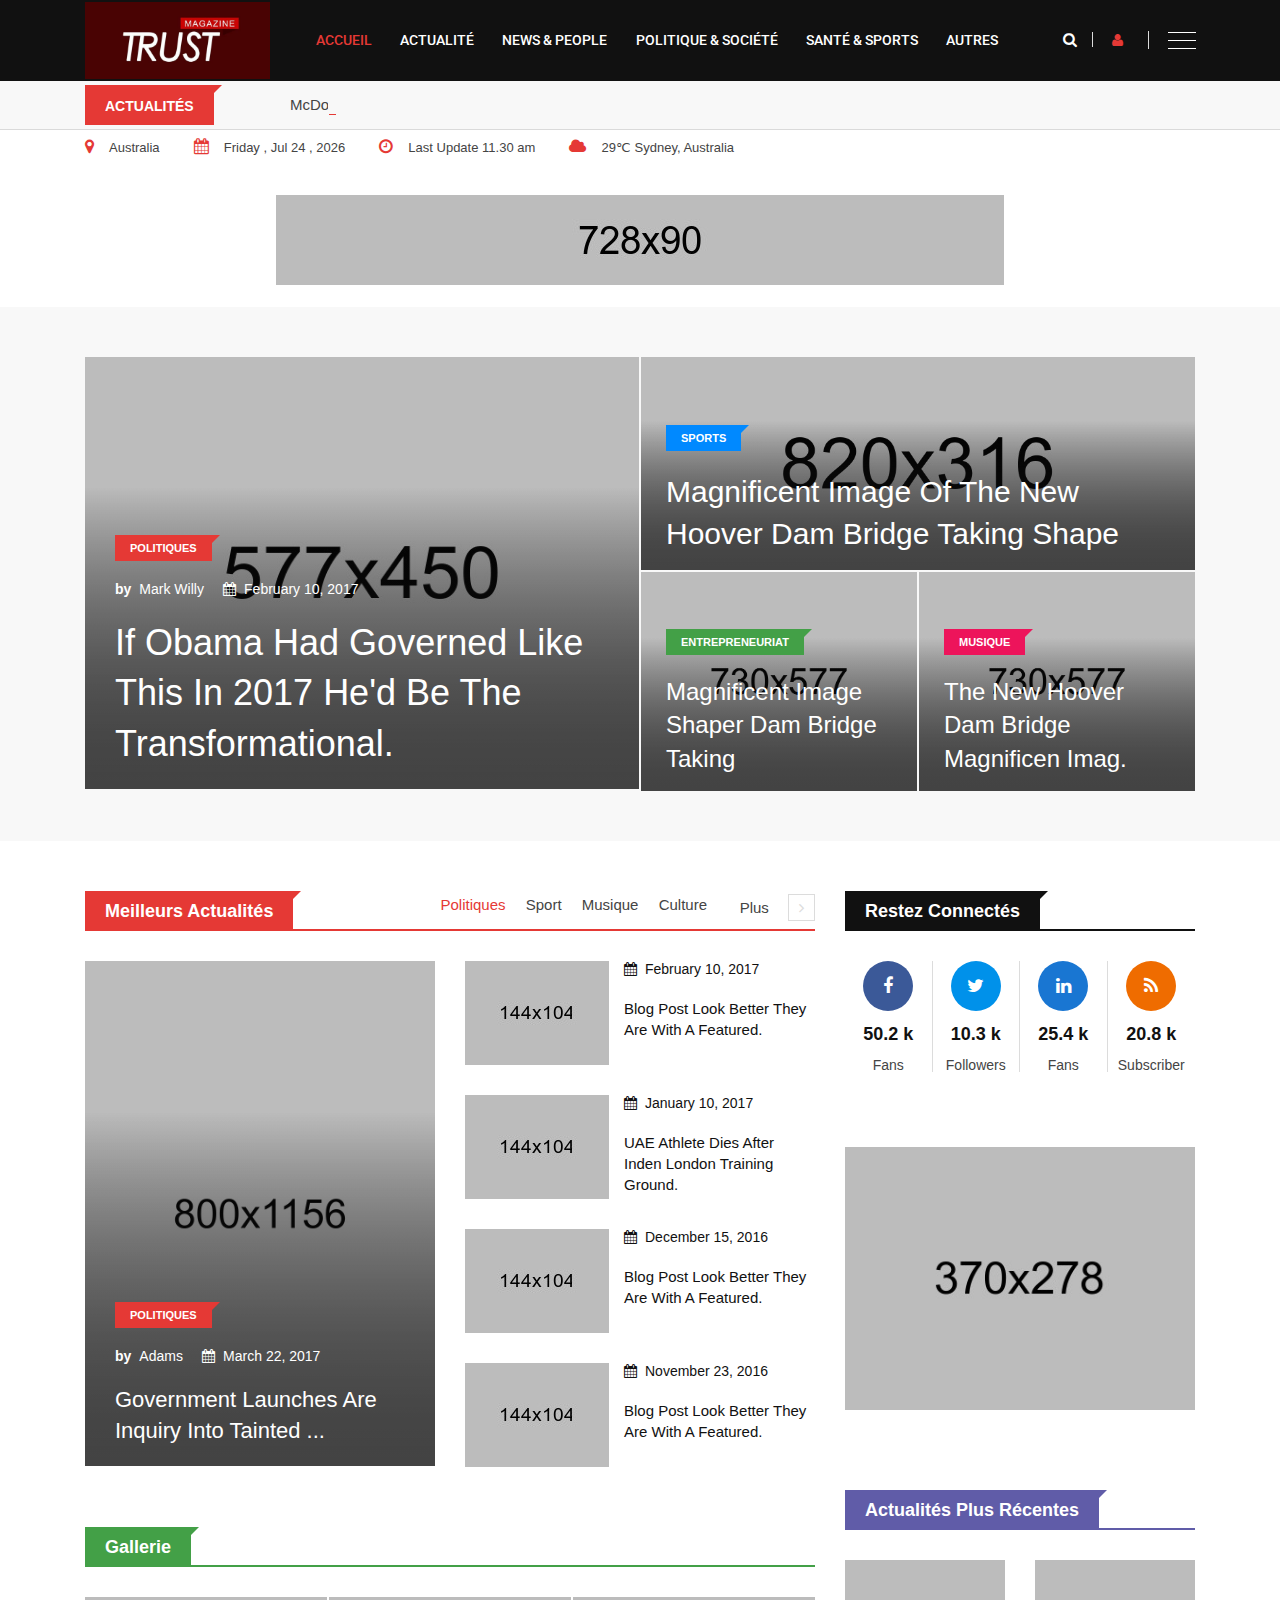
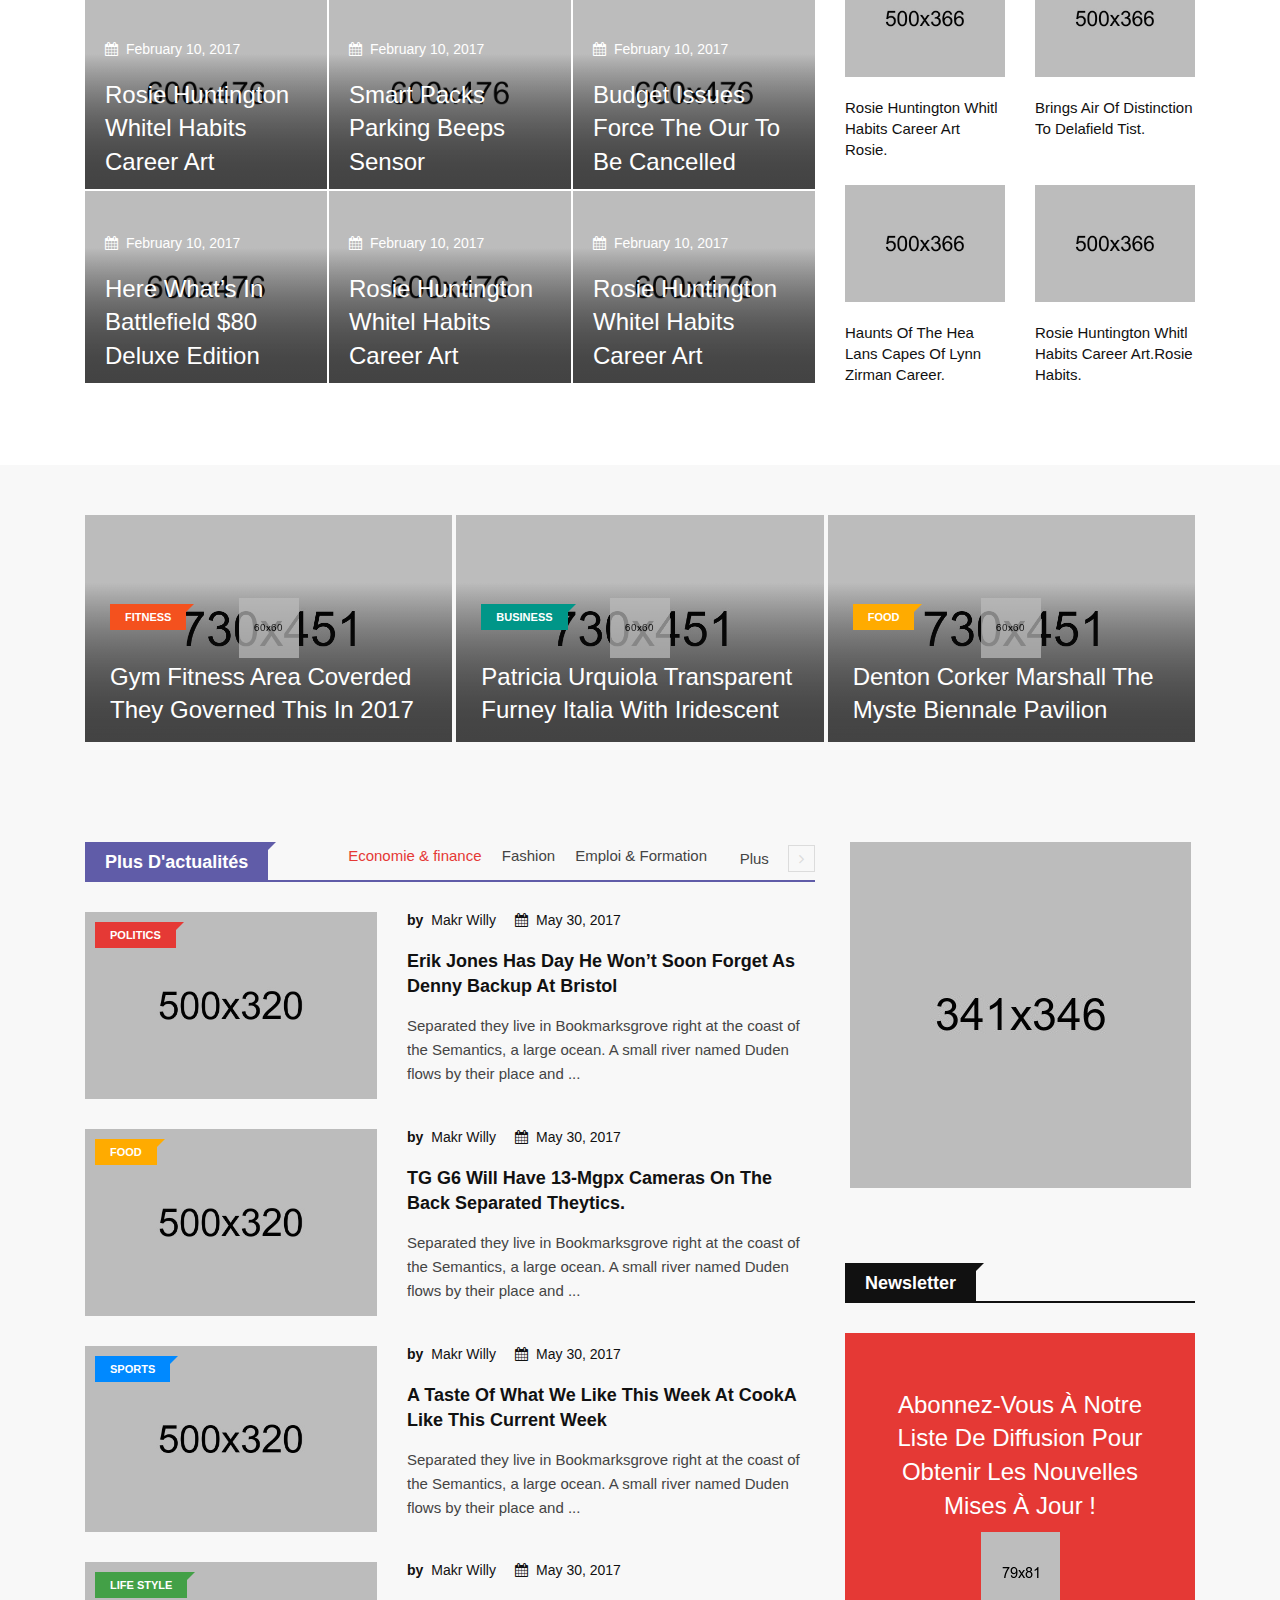
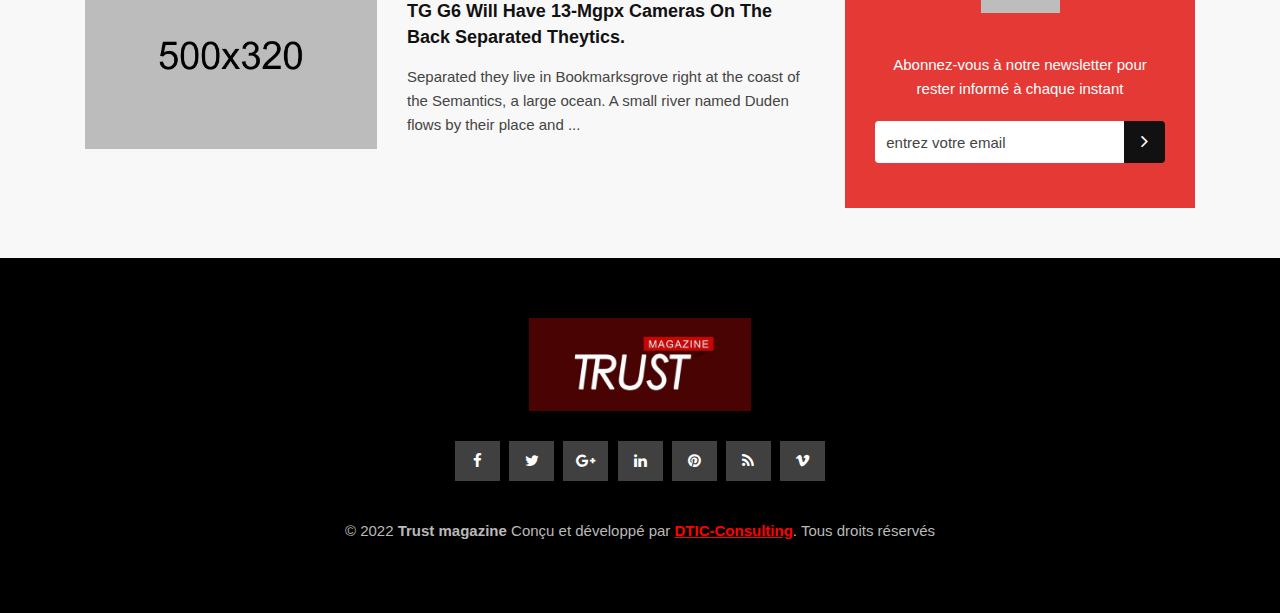
==== index.html @ 73e9b09c "Page d'accueil Trust magazine" ====
<!doctype html>
<html class="no-js" lang="">

    <head>
        <meta charset="utf-8">
        <meta http-equiv="x-ua-compatible" content="ie=edge">
        <title>Trust Magazine | Accueil</title>
        <meta name="description" content="">
        <meta name="viewport" content="width=device-width, initial-scale=1">
        <!-- Favicon -->
        <link rel="shortcut icon" type="image/x-icon" href="img/logo-trust.jpg">
        <!-- Normalize CSS -->
        <link rel="stylesheet" href="css/normalize.css">
        <!-- Main CSS -->
        <link rel="stylesheet" href="css/main.css">
        <!-- Bootstrap CSS -->
        <link rel="stylesheet" href="css/bootstrap.min.css">
        <!-- Animate CSS -->
        <link rel="stylesheet" href="css/animate.min.css">
        <!-- Font-awesome CSS-->
        <link rel="stylesheet" href="css/font-awesome.min.css">
        <!-- Owl Caousel CSS -->
        <link rel="stylesheet" href="vendor/OwlCarousel/owl.carousel.min.css">
        <link rel="stylesheet" href="vendor/OwlCarousel/owl.theme.default.min.css">
        <!-- Main Menu CSS -->
        <link rel="stylesheet" href="css/meanmenu.min.css">
        <!-- Magnific CSS -->
        <link rel="stylesheet" type="text/css" href="css/magnific-popup.css">
        <!-- Switch Style CSS -->
        <link rel="stylesheet" href="css/hover-min.css">
        <!-- Custom CSS -->
        <link rel="stylesheet" href="style.css">
        <!-- For IE -->
        <link rel="stylesheet" type="text/css" href="css/ie-only.css" />
        <!-- Modernizr Js -->
        <script src="js/modernizr-2.8.3.min.js"></script>

        <link rel="stylesheet" href="https://www.w3schools.com/w3css/4/w3.css">
        <style>
            .mySlides {display:none;}
        </style>
    </head>

    <body>
        <!--[if lt IE 8]>
    <p class="browserupgrade">You are using an 
        <strong>outdated</strong> browser. Please 
        <a href="http://browsehappy.com/">upgrade your browser</a> to improve your experience.
    </p>
    <![endif]-->
        <!-- Add your site or application content here -->
        <!-- Preloader Start Here -->
        <div id="preloader"></div>
        <!-- Preloader End Here -->
        <div id="wrapper" class="wrapper">
            <!-- Header Area Start Here -->
            <header>
                <div id="header-layout1" class="header-style1">
                    <div class="main-menu-area bg-primarytextcolor header-menu-fixed" id="sticker">
                        <div class="container">
                            <div class="row no-gutters d-flex align-items-center">
                                <div class="col-lg-2 d-none d-lg-block">
                                    <div class="logo-area">
                                        <a href="index.html">
                                            <img src="img/logo-trust.jpg" alt="logo" class="img-fluid">
                                        </a>
                                    </div>
                                </div>
                                <div class="col-xl-8 col-lg-7 position-static min-height-none">
                                    <div class="ne-main-menu">
                                        <nav id="dropdown">
                                            <ul>
                                                <li class="active">
                                                    <a href="#">Accueil</a>
                                                    <ul class="ne-dropdown-menu">
                                                        <li class="active">
                                                            <a href="index.html">Home 1</a>
                                                        </li>
                                                        <li>
                                                            <a href="index2.html">Home 2</a>
                                                        </li>
                                                        <li>
                                                            <a href="index3.html">Home 3</a>
                                                        </li>
                                                        <li>
                                                            <a href="index4.html">Home 4</a>
                                                        </li>
                                                        <li>
                                                            <a href="index5.html">Home 5</a>
                                                        </li>
                                                        <li>
                                                            <a href="index6.html">Home 6</a>
                                                        </li>
                                                        <li>
                                                            <a href="index7.html">Home 7</a>
                                                        </li>
                                                    </ul>
                                                </li>
                                                <li>
                                                    <a href="#">Actualité</a>
                                                    <ul class="ne-dropdown-menu">
                                                        <li>
                                                            <a href="post-style-1.html">Post Style 1</a>
                                                        </li>
                                                        <li>
                                                            <a href="post-style-2.html">Post Style 2</a>
                                                        </li>
                                                        <li>
                                                            <a href="post-style-3.html">Post Style 3</a>
                                                        </li>
                                                        <li>
                                                            <a href="post-style-4.html">Post Style 4</a>
                                                        </li>
                                                        <li>
                                                            <a href="single-news-1.html">News Details 1</a>
                                                        </li>
                                                        <li>
                                                            <a href="single-news-2.html">News Details 2</a>
                                                        </li>
                                                        <li>
                                                            <a href="single-news-3.html">News Details 3</a>
                                                        </li>
                                                    </ul>
                                                </li>
                                                <li>
                                                    <a href="#">News & people</a>
                                                    <ul class="ne-dropdown-menu">
                                                        <li>
                                                            <a href="author-post.html">Author Post Page</a>
                                                        </li>
                                                        <li>
                                                            <a href="archive.html">Archive Page</a>
                                                        </li>
                                                        <li>
                                                            <a href="gallery-style-1.html">Gallery Style 1</a>
                                                        </li>
                                                        <li>
                                                            <a href="gallery-style-2.html">Gallery Style 2</a>
                                                        </li>
                                                        <li>
                                                            <a href="404.html">404 Error Page</a>
                                                        </li>
                                                        <li>
                                                            <a href="contact.html">Contact Page</a>
                                                        </li>
                                                    </ul>
                                                </li>
                                                <li>
                                                    <a href="post-style-1.html">Politique & Société</a>
                                                </li>
                                                <!-- <li>
                                                    <a href="post-style-2.html">Economie & Finance</a>
                                                </li> -->
                                                <li>
                                                    <a href="post-style-3.html">Santé & Sports</a>
                                                </li>
                                                <!-- <li>
                                                    <a href="post-style-4.html">Fashion</a>
                                                </li> -->
                                                <li>
                                                    <a href="#">Autres</a>
                                                    <ul class="ne-dropdown-menu">
                                                        <li>
                                                            <a href="author-post.html">Entrepreneuriat</a>
                                                        </li>
                                                        <li>
                                                            <a href="archive.html">Culture & education</a>
                                                        </li>
                                                        <li>
                                                            <a href="gallery-style-1.html">Economie & finance</a>
                                                        </li>
                                                        <li>
                                                            <a href="gallery-style-2.html">Emploi & formation</a>
                                                        </li>
                                                        <li>
                                                            <a href="404.html">Agriculture & environnement</a>
                                                        </li>
                                                        <li>
                                                            <a href="contact.html">Elevage</a>
                                                        </li>
                                                    </ul>
                                                </li>
                                            </ul>
                                        </nav>
                                    </div>
                                </div>
                                <div class="col-xl-2 col-lg-3 col-md-12 text-right position-static">
                                    <div class="header-action-item">
                                        <ul>
                                            <li>
                                                <form id="top-search-form" class="header-search-light">
                                                    <input type="text" class="search-input" placeholder="Recherche...." required="" style="display: none;">
                                                    <button class="search-button">
                                                        <i class="fa fa-search" aria-hidden="true"></i>
                                                    </button>
                                                </form>
                                            </li>
                                            <li>
                                                <button type="button" class="login-btn" data-toggle="modal" data-target="#myModal" title="Se connecter">
                                                    <!-- <i class="fa fa-user" aria-hidden="true"></i>Sign in -->
                                                    <i class="fa fa-user" aria-hidden="true"></i>
                                                </button>
                                            </li>
                                            <li>
                                                <div id="side-menu-trigger" class="offcanvas-menu-btn">
                                                    <a href="#" class="menu-bar">
                                                        <span></span>
                                                        <span></span>
                                                        <span></span>
                                                    </a>
                                                    <a href="#" class="menu-times close">
                                                        <span></span>
                                                        <span></span>
                                                    </a>
                                                </div>
                                            </li>
                                        </ul>
                                    </div>
                                </div>
                            </div>
                        </div>
                    </div>
                </div>
            </header>
            <!-- Header Area End Here -->
            <!-- News Feed Area Start Here -->
            <section class="bg-accent border-bottom add-top-margin">
                <div class="container">
                    <div class="row no-gutters d-flex align-items-center">
                        <div class="col-lg-2 col-md-3 col-sm-4 col-6">
                            <div class="topic-box topic-box-margin">Actualités</div>
                        </div>
                        <div class="col-lg-10 col-md-9 col-sm-8 col-6">
                            <div class="feeding-text-dark">
                                <ol id="sample" class="ticker">
                                    <li>
                                        <a href="#">McDonell Kanye West highlights difficulties for celebritiesComplimentary decor and
                                            design advicewith Summit Park homes</a>
                                    </li>
                                    <li>
                                        <a href="#">Magnificent Image Of The New Hoover Dam Bridge Taking Shape</a>
                                    </li>
                                    <li>
                                        <a href="#">If Obama Had Governed Like This in 2017 He'd Be the Transformational.</a>
                                    </li>
                                </ol>
                            </div>
                        </div>
                    </div>
                </div>
            </section>
            <!-- News Feed Area End Here -->
            <!-- News Info List Area Start Here -->
            <section class="bg-body">
                <div class="container">
                    <ul class="news-info-list text-center--md">
                        <li>
                            <i class="fa fa-map-marker" aria-hidden="true"></i>Australia</li>
                        <li>
                            <i class="fa fa-calendar" aria-hidden="true"></i><span id="current_date"></span></li>
                        <li>
                            <i class="fa fa-clock-o" aria-hidden="true"></i>Last Update 11.30 am</li>
                        <li>
                            <i class="fa fa-cloud" aria-hidden="true"></i>29&#8451; Sydney, Australia</li>
                    </ul>
                </div>
                <div class="container pb-4">
                    <div class="row">
                        <div class="col-12">
                            <div class="ne-banner-layout1 mt-20-r text-center">
                                <a href="#">
                                    <img src="img/banner/banner2.jpg" alt="ad" class="img-fluid">
                                </a>
                            </div>
                        </div>
                    </div>
                </div>
            </section>
            <!-- News Info List Area End Here -->
            <!-- News Slider Area Start Here -->
            <section class="bg-accent section-space-less2">
                <div class="container">
                    <div class="row tab-space1">
                        <div class="col-lg-6 col-md-12">
                            <div class="img-overlay-70 img-scale-animate mb-2">
                                <img src="img/news/news1.jpg" alt="news" class="img-fluid width-100">
                                <div class="mask-content-lg">
                                    <div class="topic-box-sm color-cinnabar mb-20">Politiques</div>
                                    <div class="post-date-light">
                                        <ul>
                                            <li>
                                                <span>by</span>
                                                <a href="single-news-1.html">Mark Willy</a>
                                            </li>
                                            <li>
                                                <span>
                                                    <i class="fa fa-calendar" aria-hidden="true"></i>
                                                </span>February 10, 2017</li>
                                        </ul>
                                    </div>
                                    <h1 class="title-medium-light">
                                        <a href="single-news-1.html">If Obama Had Governed Like This in 2017 He'd Be the Transformational.</a>
                                    </h1>
                                </div>
                            </div>
                        </div>
                        <div class="col-lg-6 col-md-12">
                            <div class="row tab-space1">
                                <div class="col-12">
                                    <div class="img-overlay-70 img-scale-animate mb-2">
                                        <div class="mask-content-sm">
                                            <div class="topic-box-sm color-azure-radiance mb-10">Sports</div>
                                            <h2 class="title-medium-light">
                                                <a href="single-news-2.html">Magnificent Image Of The New Hoover Dam Bridge Taking Shape</a>
                                            </h2>
                                        </div>
                                        <img src="img/news/news2.jpg" alt="news" class="img-fluid width-100">
                                    </div>
                                </div>
                                <div class="col-sm-6 col-12">
                                    <div class="img-overlay-70 img-scale-animate mb-2">
                                        <div class="mask-content-sm">
                                            <div class="topic-box-sm color-apple mb-10">Entrepreneuriat</div>
                                            <h3 class="title-medium-light">
                                                <a href="single-news-3.html">Magnificent Image shaper dam bridge taking </a>
                                            </h3>
                                        </div>
                                        <img src="img/news/news3.jpg" alt="news" class="img-fluid width-100">
                                    </div>
                                </div>
                                <div class="col-sm-6 col-12">
                                    <div class="img-overlay-70 img-scale-animate mb-2">
                                        <div class="mask-content-sm">
                                            <div class="topic-box-sm color-razzmatazz mb-10">Musique</div>
                                            <h3 class="title-medium-light">
                                                <a href="single-news-1.html">The New hoover dam bridge Magnificen Imag.</a>
                                            </h3>
                                        </div>
                                        <img src="img/news/news4.jpg" alt="news" class="img-fluid width-100">
                                    </div>
                                </div>
                            </div>
                        </div>
                    </div>
                </div>
            </section>
            <!-- News Slider Area End Here -->
            <!-- Top Story Area Start Here -->
            <section class="bg-body section-space-default">
                <div class="container">
                    <div class="row">
                        <div class="col-lg-8 col-md-12">
                            <div class="mb-20-r ne-isotope">
                                <div class="topic-border color-cinnabar mb-30">
                                    <div class="topic-box-lg color-cinnabar">Meilleurs actualités</div>
                                    <div class="isotope-classes-tab isotop-btn">
                                        <a href="#" data-filter=".politics" class="current">Politiques</a>
                                        <a href="#" data-filter=".fashion">Sport</a>
                                        <a href="#" data-filter=".travel">Musique</a>
                                        <a href="#" data-filter=".gadget">Culture</a>
                                    </div>
                                    <div class="more-info-link">
                                        <a href="post-style-1.html">Plus
                                            <i class="fa fa-angle-right" aria-hidden="true"></i>
                                        </a>
                                    </div>
                                </div>
                                <div class="featuredContainer">
                                    <div class="row politics">
                                        <div class="col-md-6 col-sm-12">
                                            <div class="img-overlay-70 img-scale-animate mb-30">
                                                <a href="single-news-1.html">
                                                    <img src="img/news/news5.jpg" alt="news" class="img-fluid width-100">
                                                </a>
                                                <div class="mask-content-lg">
                                                    <div class="topic-box-sm color-cinnabar mb-20">Politiques</div>
                                                    <div class="post-date-light">
                                                        <ul>
                                                            <li>
                                                                <span>by</span>
                                                                <a href="single-news-1.html">Adams</a>
                                                            </li>
                                                            <li>
                                                                <span>
                                                                    <i class="fa fa-calendar" aria-hidden="true"></i>
                                                                </span>March 22, 2017</li>
                                                        </ul>
                                                    </div>
                                                    <h2 class="title-medium-light size-lg">
                                                        <a href="single-news-1.html">Government launches are inquiry into tainted ...</a>
                                                    </h2>
                                                </div>
                                            </div>
                                        </div>
                                        <div class="col-md-6 col-sm-12">
                                            <div class="media mb-30">
                                                <a class="width38-lg width40-md img-opacity-hover" href="single-news-1.html">
                                                    <img src="img/news/news6.jpg" alt="news" class="img-fluid">
                                                </a>
                                                <div class="media-body">
                                                    <div class="post-date-dark">
                                                        <ul>
                                                            <li>
                                                                <span>
                                                                    <i class="fa fa-calendar" aria-hidden="true"></i>
                                                                </span>February 10, 2017</li>
                                                        </ul>
                                                    </div>
                                                    <h3 class="title-medium-dark size-md mb-none">
                                                        <a href="single-news-2.html">Blog post look better they are with a featured.</a>
                                                    </h3>
                                                </div>
                                            </div>
                                            <div class="media mb-30">
                                                <a class="width38-lg width40-md img-opacity-hover" href="single-news-2.html">
                                                    <img src="img/news/news7.jpg" alt="news" class="img-fluid">
                                                </a>
                                                <div class="media-body">
                                                    <div class="post-date-dark">
                                                        <ul>
                                                            <li>
                                                                <span>
                                                                    <i class="fa fa-calendar" aria-hidden="true"></i>
                                                                </span>January 10, 2017</li>
                                                        </ul>
                                                    </div>
                                                    <h3 class="title-medium-dark size-md mb-none">
                                                        <a href="single-news-3.html">UAE athlete dies after inden London training ground.</a>
                                                    </h3>
                                                </div>
                                            </div>
                                            <div class="media mb-30">
                                                <a class="width38-lg width40-md img-opacity-hover" href="single-news-3.html">
                                                    <img src="img/news/news8.jpg" alt="news" class="img-fluid">
                                                </a>
                                                <div class="media-body">
                                                    <div class="post-date-dark">
                                                        <ul>
                                                            <li>
                                                                <span>
                                                                    <i class="fa fa-calendar" aria-hidden="true"></i>
                                                                </span>December 15, 2016</li>
                                                        </ul>
                                                    </div>
                                                    <h3 class="title-medium-dark size-md mb-none">
                                                        <a href="single-news-1.html">Blog post look better they are with a featured.</a>
                                                    </h3>
                                                </div>
                                            </div>
                                            <div class="media mb-30">
                                                <a class="width38-lg width40-md img-opacity-hover" href="single-news-1.html">
                                                    <img src="img/news/news9.jpg" alt="news" class="img-fluid">
                                                </a>
                                                <div class="media-body">
                                                    <div class="post-date-dark">
                                                        <ul>
                                                            <li>
                                                                <span>
                                                                    <i class="fa fa-calendar" aria-hidden="true"></i>
                                                                </span>November 23, 2016</li>
                                                        </ul>
                                                    </div>
                                                    <h3 class="title-medium-dark size-md mb-none">
                                                        <a href="single-news-2.html">Blog post look better they are with a featured.</a>
                                                    </h3>
                                                </div>
                                            </div>
                                        </div>
                                    </div>
                                    <div class="row fashion">
                                        <div class="col-md-6 col-sm-12">
                                            <div class="img-overlay-70 img-scale-animate mb-30">
                                                <a href="single-news-1.html">
                                                    <img src="img/news/news46.jpg" alt="news" class="img-fluid width-100">
                                                </a>
                                                <div class="mask-content-lg">
                                                    <div class="topic-box-sm color-azure-radiance mb-20">Fashion</div>
                                                    <div class="post-date-light">
                                                        <ul>
                                                            <li>
                                                                <span>by</span>
                                                                <a href="single-news-1.html">Adams</a>
                                                            </li>
                                                            <li>
                                                                <span>
                                                                    <i class="fa fa-calendar" aria-hidden="true"></i>
                                                                </span>March 22, 2017</li>
                                                        </ul>
                                                    </div>
                                                    <h2 class="title-medium-light size-lg">
                                                        <a href="single-news-1.html">Government launches are inquiry into tainted ...</a>
                                                    </h2>
                                                </div>
                                            </div>
                                        </div>
                                        <div class="col-md-6 col-sm-12">
                                            <div class="media mb-30">
                                                <a class="width38-lg width40-md img-opacity-hover" href="single-news-1.html">
                                                    <img src="img/news/news6.jpg" alt="news" class="img-fluid">
                                                </a>
                                                <div class="media-body">
                                                    <div class="post-date-dark">
                                                        <ul>
                                                            <li>
                                                                <span>
                                                                    <i class="fa fa-calendar" aria-hidden="true"></i>
                                                                </span>February 10, 2017</li>
                                                        </ul>
                                                    </div>
                                                    <h3 class="title-medium-dark size-md mb-none">
                                                        <a href="single-news-2.html">Blog post look better they are with a featured.</a>
                                                    </h3>
                                                </div>
                                            </div>
                                            <div class="media mb-30">
                                                <a class="width38-lg width40-md img-opacity-hover" href="single-news-2.html">
                                                    <img src="img/news/news7.jpg" alt="news" class="img-fluid">
                                                </a>
                                                <div class="media-body">
                                                    <div class="post-date-dark">
                                                        <ul>
                                                            <li>
                                                                <span>
                                                                    <i class="fa fa-calendar" aria-hidden="true"></i>
                                                                </span>January 10, 2017</li>
                                                        </ul>
                                                    </div>
                                                    <h3 class="title-medium-dark size-md mb-none">
                                                        <a href="single-news-3.html">UAE athlete dies after inden London training ground.</a>
                                                    </h3>
                                                </div>
                                            </div>
                                            <div class="media mb-30">
                                                <a class="width38-lg width40-md img-opacity-hover" href="single-news-3.html">
                                                    <img src="img/news/news8.jpg" alt="news" class="img-fluid">
                                                </a>
                                                <div class="media-body">
                                                    <div class="post-date-dark">
                                                        <ul>
                                                            <li>
                                                                <span>
                                                                    <i class="fa fa-calendar" aria-hidden="true"></i>
                                                                </span>December 15, 2016</li>
                                                        </ul>
                                                    </div>
                                                    <h3 class="title-medium-dark size-md mb-none">
                                                        <a href="single-news-1.html">Blog post look better they are with a featured.</a>
                                                    </h3>
                                                </div>
                                            </div>
                                            <div class="media mb-30">
                                                <a class="width38-lg width40-md img-opacity-hover" href="single-news-1.html">
                                                    <img src="img/news/news9.jpg" alt="news" class="img-fluid">
                                                </a>
                                                <div class="media-body">
                                                    <div class="post-date-dark">
                                                        <ul>
                                                            <li>
                                                                <span>
                                                                    <i class="fa fa-calendar" aria-hidden="true"></i>
                                                                </span>November 23, 2016</li>
                                                        </ul>
                                                    </div>
                                                    <h3 class="title-medium-dark size-md mb-none">
                                                        <a href="single-news-2.html">Blog post look better they are with a featured.</a>
                                                    </h3>
                                                </div>
                                            </div>
                                        </div>
                                    </div>
                                    <div class="row travel">
                                        <div class="col-md-6 col-sm-12">
                                            <div class="img-overlay-70 img-scale-animate mb-30">
                                                <a href="single-news-1.html">
                                                    <img src="img/news/news48.jpg" alt="news" class="img-fluid width-100">
                                                </a>
                                                <div class="mask-content-lg">
                                                    <div class="topic-box-sm color-web-orange mb-20">Gadget</div>
                                                    <div class="post-date-light">
                                                        <ul>
                                                            <li>
                                                                <span>by</span>
                                                                <a href="single-news-1.html">Adams</a>
                                                            </li>
                                                            <li>
                                                                <span>
                                                                    <i class="fa fa-calendar" aria-hidden="true"></i>
                                                                </span>March 22, 2017</li>
                                                        </ul>
                                                    </div>
                                                    <h2 class="title-medium-light size-lg">
                                                        <a href="single-news-1.html">Government launches are inquiry into tainted ...</a>
                                                    </h2>
                                                </div>
                                            </div>
                                        </div>
                                        <div class="col-md-6 col-sm-12">
                                            <div class="media mb-30">
                                                <a class="width38-lg width40-md img-opacity-hover" href="single-news-1.html">
                                                    <img src="img/news/news6.jpg" alt="news" class="img-fluid">
                                                </a>
                                                <div class="media-body">
                                                    <div class="post-date-dark">
                                                        <ul>
                                                            <li>
                                                                <span>
                                                                    <i class="fa fa-calendar" aria-hidden="true"></i>
                                                                </span>February 10, 2017</li>
                                                        </ul>
                                                    </div>
                                                    <h3 class="title-medium-dark size-md mb-none">
                                                        <a href="single-news-2.html">Blog post look better they are with a featured.</a>
                                                    </h3>
                                                </div>
                                            </div>
                                            <div class="media mb-30">
                                                <a class="width38-lg width40-md img-opacity-hover" href="single-news-2.html">
                                                    <img src="img/news/news7.jpg" alt="news" class="img-fluid">
                                                </a>
                                                <div class="media-body">
                                                    <div class="post-date-dark">
                                                        <ul>
                                                            <li>
                                                                <span>
                                                                    <i class="fa fa-calendar" aria-hidden="true"></i>
                                                                </span>January 10, 2017</li>
                                                        </ul>
                                                    </div>
                                                    <h3 class="title-medium-dark size-md mb-none">
                                                        <a href="single-news-3.html">UAE athlete dies after inden London training ground.</a>
                                                    </h3>
                                                </div>
                                            </div>
                                            <div class="media mb-30">
                                                <a class="width38-lg width40-md img-opacity-hover" href="single-news-3.html">
                                                    <img src="img/news/news8.jpg" alt="news" class="img-fluid">
                                                </a>
                                                <div class="media-body">
                                                    <div class="post-date-dark">
                                                        <ul>
                                                            <li>
                                                                <span>
                                                                    <i class="fa fa-calendar" aria-hidden="true"></i>
                                                                </span>December 15, 2016</li>
                                                        </ul>
                                                    </div>
                                                    <h3 class="title-medium-dark size-md mb-none">
                                                        <a href="single-news-1.html">Blog post look better they are with a featured.</a>
                                                    </h3>
                                                </div>
                                            </div>
                                            <div class="media mb-30">
                                                <a class="width38-lg width40-md img-opacity-hover" href="single-news-1.html">
                                                    <img src="img/news/news9.jpg" alt="news" class="img-fluid">
                                                </a>
                                                <div class="media-body">
                                                    <div class="post-date-dark">
                                                        <ul>
                                                            <li>
                                                                <span>
                                                                    <i class="fa fa-calendar" aria-hidden="true"></i>
                                                                </span>November 23, 2016</li>
                                                        </ul>
                                                    </div>
                                                    <h3 class="title-medium-dark size-md mb-none">
                                                        <a href="single-news-2.html">Blog post look better they are with a featured.</a>
                                                    </h3>
                                                </div>
                                            </div>
                                        </div>
                                    </div>
                                    <div class="row gadget">
                                        <div class="col-md-6 col-sm-12">
                                            <div class="img-overlay-70 img-scale-animate mb-30">
                                                <a href="single-news-1.html">
                                                    <img src="img/news/news49.jpg" alt="news" class="img-fluid width-100">
                                                </a>
                                                <div class="mask-content-lg">
                                                    <div class="topic-box-sm color-web-orange mb-20">Gadget</div>
                                                    <div class="post-date-light">
                                                        <ul>
                                                            <li>
                                                                <span>by</span>
                                                                <a href="single-news-1.html">Adams</a>
                                                            </li>
                                                            <li>
                                                                <span>
                                                                    <i class="fa fa-calendar" aria-hidden="true"></i>
                                                                </span>March 22, 2017</li>
                                                        </ul>
                                                    </div>
                                                    <h2 class="title-medium-light size-lg">
                                                        <a href="single-news-1.html">Government launches are inquiry into tainted ...</a>
                                                    </h2>
                                                </div>
                                            </div>
                                        </div>
                                        <div class="col-md-6 col-sm-12">
                                            <div class="media mb-30">
                                                <a class="width38-lg width40-md img-opacity-hover" href="single-news-1.html">
                                                    <img src="img/news/news6.jpg" alt="news" class="img-fluid">
                                                </a>
                                                <div class="media-body">
                                                    <div class="post-date-dark">
                                                        <ul>
                                                            <li>
                                                                <span>
                                                                    <i class="fa fa-calendar" aria-hidden="true"></i>
                                                                </span>February 10, 2017</li>
                                                        </ul>
                                                    </div>
                                                    <h3 class="title-medium-dark size-md mb-none">
                                                        <a href="single-news-2.html">Blog post look better they are with a featured.</a>
                                                    </h3>
                                                </div>
                                            </div>
                                            <div class="media mb-30">
                                                <a class="width38-lg width40-md img-opacity-hover" href="single-news-2.html">
                                                    <img src="img/news/news7.jpg" alt="news" class="img-fluid">
                                                </a>
                                                <div class="media-body">
                                                    <div class="post-date-dark">
                                                        <ul>
                                                            <li>
                                                                <span>
                                                                    <i class="fa fa-calendar" aria-hidden="true"></i>
                                                                </span>January 10, 2017</li>
                                                        </ul>
                                                    </div>
                                                    <h3 class="title-medium-dark size-md mb-none">
                                                        <a href="single-news-3.html">UAE athlete dies after inden London training ground.</a>
                                                    </h3>
                                                </div>
                                            </div>
                                            <div class="media mb-30">
                                                <a class="width38-lg width40-md img-opacity-hover" href="single-news-3.html">
                                                    <img src="img/news/news8.jpg" alt="news" class="img-fluid">
                                                </a>
                                                <div class="media-body">
                                                    <div class="post-date-dark">
                                                        <ul>
                                                            <li>
                                                                <span>
                                                                    <i class="fa fa-calendar" aria-hidden="true"></i>
                                                                </span>December 15, 2016</li>
                                                        </ul>
                                                    </div>
                                                    <h3 class="title-medium-dark size-md mb-none">
                                                        <a href="single-news-1.html">Blog post look better they are with a featured.</a>
                                                    </h3>
                                                </div>
                                            </div>
                                            <div class="media mb-30">
                                                <a class="width38-lg width40-md img-opacity-hover" href="single-news-1.html">
                                                    <img src="img/news/news9.jpg" alt="news" class="img-fluid">
                                                </a>
                                                <div class="media-body">
                                                    <div class="post-date-dark">
                                                        <ul>
                                                            <li>
                                                                <span>
                                                                    <i class="fa fa-calendar" aria-hidden="true"></i>
                                                                </span>November 23, 2016</li>
                                                        </ul>
                                                    </div>
                                                    <h3 class="title-medium-dark size-md mb-none">
                                                        <a href="single-news-2.html">Blog post look better they are with a featured.</a>
                                                    </h3>
                                                </div>
                                            </div>
                                        </div>
                                    </div>
                                </div>
                            </div>
                            <div class="row tab-space1 mb-25">
                                <div class="col-12">
                                    <div class="topic-border color-apple mb-30 width-100">
                                        <div class="topic-box-lg color-apple">Gallerie</div>
                                    </div>
                                </div>
                                <div class="col-lg-4 col-md-6 col-sm-6 col-6">
                                    <div class="img-overlay-70 img-scale-animate mb-2">
                                        <div class="mask-content-xs">
                                            <div class="post-date-light">
                                                <ul>
                                                    <li>
                                                        <span>
                                                            <i class="fa fa-calendar" aria-hidden="true"></i>
                                                        </span>February 10, 2017</li>
                                                </ul>
                                            </div>
                                            <h3 class="title-medium-light">
                                                <a href="single-news-3.html">Rosie Huntington Whitel Habits Career Art </a>
                                            </h3>
                                        </div>
                                        <img src="img/news/news10.jpg" alt="news" class="img-fluid width-100">
                                    </div>
                                </div>
                                <div class="col-lg-4 col-md-6 col-sm-6 col-6">
                                    <div class="img-overlay-70 img-scale-animate mb-2">
                                        <div class="mask-content-xs">
                                            <div class="post-date-light">
                                                <ul>
                                                    <li>
                                                        <span>
                                                            <i class="fa fa-calendar" aria-hidden="true"></i>
                                                        </span>February 10, 2017</li>
                                                </ul>
                                            </div>
                                            <h3 class="title-medium-light">
                                                <a href="single-news-3.html">Smart packs parking beeps sensor </a>
                                            </h3>
                                        </div>
                                        <img src="img/news/news11.jpg" alt="news" class="img-fluid width-100">
                                    </div>
                                </div>
                                <div class="col-lg-4 col-md-6 col-sm-6 col-6">
                                    <div class="img-overlay-70 img-scale-animate mb-2">
                                        <div class="mask-content-xs">
                                            <div class="post-date-light">
                                                <ul>
                                                    <li>
                                                        <span>
                                                            <i class="fa fa-calendar" aria-hidden="true"></i>
                                                        </span>February 10, 2017</li>
                                                </ul>
                                            </div>
                                            <h3 class="title-medium-light">
                                                <a href="single-news-3.html">Budget issues force the our to be cancelled </a>
                                            </h3>
                                        </div>
                                        <img src="img/news/news12.jpg" alt="news" class="img-fluid width-100">
                                    </div>
                                </div>
                                <div class="col-lg-4 col-md-6 col-sm-6 col-6">
                                    <div class="img-overlay-70 img-scale-animate mb-2">
                                        <div class="mask-content-xs">
                                            <div class="post-date-light">
                                                <ul>
                                                    <li>
                                                        <span>
                                                            <i class="fa fa-calendar" aria-hidden="true"></i>
                                                        </span>February 10, 2017</li>
                                                </ul>
                                            </div>
                                            <h3 class="title-medium-light">
                                                <a href="single-news-3.html">Here What’s in Battlefield $80 Deluxe Edition </a>
                                            </h3>
                                        </div>
                                        <img src="img/news/news13.jpg" alt="news" class="img-fluid width-100">
                                    </div>
                                </div>
                                <div class="col-lg-4 col-md-6 col-sm-6 col-6">
                                    <div class="img-overlay-70 img-scale-animate mb-2">
                                        <div class="mask-content-xs">
                                            <div class="post-date-light">
                                                <ul>
                                                    <li>
                                                        <span>
                                                            <i class="fa fa-calendar" aria-hidden="true"></i>
                                                        </span>February 10, 2017</li>
                                                </ul>
                                            </div>
                                            <h3 class="title-medium-light">
                                                <a href="single-news-3.html">Rosie Huntington Whitel Habits Career Art </a>
                                            </h3>
                                        </div>
                                        <img src="img/news/news14.jpg" alt="news" class="img-fluid width-100">
                                    </div>
                                </div>
                                <div class="col-lg-4 col-md-6 col-sm-6 col-6">
                                    <div class="img-overlay-70 img-scale-animate mb-2">
                                        <div class="mask-content-xs">
                                            <div class="post-date-light">
                                                <ul>
                                                    <li>
                                                        <span>
                                                            <i class="fa fa-calendar" aria-hidden="true"></i>
                                                        </span>February 10, 2017</li>
                                                </ul>
                                            </div>
                                            <h3 class="title-medium-light">
                                                <a href="single-news-3.html">Rosie Huntington Whitel Habits Career Art </a>
                                            </h3>
                                        </div>
                                        <img src="img/news/news15.jpg" alt="news" class="img-fluid width-100">
                                    </div>
                                </div>
                            </div>
                        </div>
                        <div class="ne-sidebar sidebar-break-md col-lg-4 col-md-12">
                            <div class="sidebar-box">
                                <div class="topic-border color-cod-gray mb-30">
                                    <div class="topic-box-lg color-cod-gray">Restez connectés</div>
                                </div>
                                <ul class="stay-connected overflow-hidden">
                                    <li class="facebook">
                                        <i class="fa fa-facebook" aria-hidden="true"></i>
                                        <div class="connection-quantity">50.2 k</div>
                                        <p>Fans</p>
                                    </li>
                                    <li class="twitter">
                                        <i class="fa fa-twitter" aria-hidden="true"></i>
                                        <div class="connection-quantity">10.3 k</div>
                                        <p>Followers</p>
                                    </li>
                                    <li class="linkedin">
                                        <i class="fa fa-linkedin" aria-hidden="true"></i>
                                        <div class="connection-quantity">25.4 k</div>
                                        <p>Fans</p>
                                    </li>
                                    <li class="rss">
                                        <i class="fa fa-rss" aria-hidden="true"></i>
                                        <div class="connection-quantity">20.8 k</div>
                                        <p>Subscriber</p>
                                    </li>
                                </ul>
                            </div>
                            <div class="sidebar-box">
                                <div class="ne-banner-layout1 text-center">
                                    <!-- <a href="#">
                                        
                                    </a> -->

                                    <div class="w3-content w3-section">
                                        <a href="#"><img class="mySlides" src="img/banner/banner3.jpg" alt="ad" class="img-fluid w-100"></a>
                                        <a href="#"><img class="mySlides" src="img/banner/banner3.jpg" alt="ad" class="img-fluid w-100"></a>
                                        <a href="#"><img class="mySlides" src="img/banner/banner3.jpg" alt="ad" class="img-fluid w-100"></a>
                                    </div>
                                </div>
                            </div>
                            <div class="sidebar-box">
                                <div class="topic-border color-scampi mb-5">
                                    <div class="topic-box-lg color-scampi">Actualités plus récentes</div>
                                </div>
                                <div class="row">
                                    <div class="col-lg-6 col-md-6 col-sm-6 col-6">
                                        <div class="mt-25">
                                            <a href="single-news-1.html" class="img-opacity-hover">
                                                <img src="img/news/news42.jpg" alt="ad" class="img-fluid mb-10 width-100">
                                            </a>
                                            <h3 class="title-medium-dark size-md mb-none">
                                                <a href="single-news-1.html">Rosie Huntington Whitl Habits Career Art Rosie.</a>
                                            </h3>
                                        </div>
                                    </div>
                                    <div class="col-lg-6 col-md-6 col-sm-6 col-6">
                                        <div class="mt-25">
                                            <a href="single-news-2.html" class="img-opacity-hover">
                                                <img src="img/news/news43.jpg" alt="ad" class="img-fluid mb-10 width-100">
                                            </a>
                                            <h3 class="title-medium-dark size-md mb-none">
                                                <a href="single-news-2.html">Brings air of distinction to Delafield tist.</a>
                                            </h3>
                                        </div>
                                    </div>
                                    <div class="col-lg-6 col-md-6 col-sm-6 col-6">
                                        <div class="mt-25">
                                            <a href="single-news-3.html" class="img-opacity-hover">
                                                <img src="img/news/news44.jpg" alt="ad" class="img-fluid mb-10 width-100">
                                            </a>
                                            <h3 class="title-medium-dark size-md mb-none">
                                                <a href="single-news-3.html">Haunts of the Hea Lans capes of Lynn Zirman Career.</a>
                                            </h3>
                                        </div>
                                    </div>
                                    <div class="col-lg-6 col-md-6 col-sm-6 col-6">
                                        <div class="mt-25">
                                            <a href="single-news-1.html" class="img-opacity-hover">
                                                <img src="img/news/news45.jpg" alt="ad" class="img-fluid mb-10 width-100">
                                            </a>
                                            <h3 class="title-medium-dark size-md mb-none">
                                                <a href="single-news-1.html">Rosie Huntington Whitl Habits Career Art.Rosie Habits.</a>
                                            </h3>
                                        </div>
                                    </div>
                                </div>
                            </div>
                        </div>
                    </div>
                    
                </div>
            </section>
            <!-- Top Story Area End Here -->
            <!-- Video Area Start Here -->
            <section class="bg-accent section-space-less4">
                <div class="container">
                    <div class="row tab-space2">
                        <div class="col-lg-4 col-md-12 mb-4">
                            <div class="img-overlay-70">
                                <div class="mask-content-sm">
                                    <div class="topic-box-sm color-pomegranate mb-20">Fitness</div>
                                    <h3 class="title-medium-light">
                                        <a href="single-news-3.html">Gym Fitness area coverded they Governed this in 2017</a>
                                    </h3>
                                </div>
                                <div class="text-center">
                                    <a class="play-btn popup-youtube" href="http://www.youtube.com/watch?v=1iIZeIy7TqM">
                                        <img src="img/banner/play.png" alt="play" class="img-fluid">
                                    </a>
                                </div>
                                <img src="img/news/news16.jpg" alt="news" class="img-fluid width-100">
                            </div>
                        </div>
                        <div class="col-lg-4 col-md-12 mb-4">
                            <div class="img-overlay-70">
                                <div class="mask-content-sm">
                                    <div class="topic-box-sm color-persian-green mb-20">Business</div>
                                    <h3 class="title-medium-light">
                                        <a href="single-news-3.html">Patricia Urquiola transparent furney Italia with iridescent</a>
                                    </h3>
                                </div>
                                <div class="text-center">
                                    <a class="play-btn popup-youtube" href="http://www.youtube.com/watch?v=1iIZeIy7TqM">
                                        <img src="img/banner/play.png" alt="play" class="img-fluid">
                                    </a>
                                </div>
                                <img src="img/news/news17.jpg" alt="news" class="img-fluid width-100">
                            </div>
                        </div>
                        <div class="col-lg-4 col-md-12 mb-4">
                            <div class="img-overlay-70">
                                <div class="mask-content-sm">
                                    <div class="topic-box-sm color-web-orange mb-20">Food</div>
                                    <h3 class="title-medium-light">
                                        <a href="single-news-3.html">Denton Corker Marshall the myste biennale pavilion</a>
                                    </h3>
                                </div>
                                <div class="text-center">
                                    <a class="play-btn popup-youtube" href="http://www.youtube.com/watch?v=1iIZeIy7TqM">
                                        <img src="img/banner/play.png" alt="play" class="img-fluid">
                                    </a>
                                </div>
                                <img src="img/news/news18.jpg" alt="news" class="img-fluid width-100">
                            </div>
                        </div>
                    </div>
                </div>
            </section>
            <!-- Video Area End Here -->
            <!-- Latest News Area Start Here -->
            <!-- <section class="bg-body section-space-less30">
                <div class="container">
                    <div class="row">
                        <div class="col-lg-4 col-md-12">
                            <div class="topic-border color-cutty-sark mb-30 width-100">
                                <div class="topic-box-lg color-cutty-sark">Tech World</div>
                            </div>
                            <div class="img-overlay-70 img-scale-animate mb-30">
                                <div class="mask-content-sm">
                                    <div class="post-date-light">
                                        <ul>
                                            <li>
                                                <span>by</span>
                                                <a href="single-news-1.html">Adams</a>
                                            </li>
                                            <li>
                                                <span>
                                                    <i class="fa fa-calendar" aria-hidden="true"></i>
                                                </span>May 30, 2017</li>
                                        </ul>
                                    </div>
                                    <h3 class="title-medium-light">
                                        <a href="single-news-3.html">Oppo Find 7 is the world need first phone that can take</a>
                                    </h3>
                                </div>
                                <img src="img/news/news19.jpg" alt="news" class="img-fluid width-100">
                            </div>
                            <div class="media mb-30">
                                <a class="img-opacity-hover" href="single-news-3.html">
                                    <img src="img/news/news20.jpg" alt="news" class="img-fluid">
                                </a>
                                <div class="media-body">
                                    <div class="post-date-dark">
                                        <ul>
                                            <li>
                                                <span>
                                                    <i class="fa fa-calendar" aria-hidden="true"></i>
                                                </span>February 10, 2017</li>
                                        </ul>
                                    </div>
                                    <h3 class="title-medium-dark size-md mb-none">
                                        <a href="single-news-3.html">Dogs Can Be Monito road with Hi Tech Program</a>
                                    </h3>
                                </div>
                            </div>
                            <div class="media mb-30">
                                <a class="img-opacity-hover" href="single-news-2.html">
                                    <img src="img/news/news21.jpg" alt="news" class="img-fluid">
                                </a>
                                <div class="media-body">
                                    <div class="post-date-dark">
                                        <ul>
                                            <li>
                                                <span>
                                                    <i class="fa fa-calendar" aria-hidden="true"></i>
                                                </span>February 10, 2017</li>
                                        </ul>
                                    </div>
                                    <h3 class="title-medium-dark size-md mb-none">
                                        <a href="single-news-2.html">Microsoft Subsumes Open nside Mothership</a>
                                    </h3>
                                </div>
                            </div>
                            <div class="media mb-30">
                                <a class="img-opacity-hover" href="single-news-1.html">
                                    <img src="img/news/news22.jpg" alt="news" class="img-fluid">
                                </a>
                                <div class="media-body">
                                    <div class="post-date-dark">
                                        <ul>
                                            <li>
                                                <span>
                                                    <i class="fa fa-calendar" aria-hidden="true"></i>
                                                </span>February 10, 2017</li>
                                        </ul>
                                    </div>
                                    <h3 class="title-medium-dark size-md mb-none">
                                        <a href="single-news-1.html">Dogs Can Be Monito road with Hi Tech Program.</a>
                                    </h3>
                                </div>
                            </div>
                        </div>
                        <div class="col-lg-4 col-md-12">
                            <div class="topic-border color-pomegranate mb-30 width-100">
                                <div class="topic-box-lg color-pomegranate">Health &amp; Fitness</div>
                            </div>
                            <div class="img-overlay-70 img-scale-animate mb-30">
                                <div class="mask-content-sm">
                                    <div class="post-date-light">
                                        <ul>
                                            <li>
                                                <span>by</span>
                                                <a href="single-news-1.html">Adams</a>
                                            </li>
                                            <li>
                                                <span>
                                                    <i class="fa fa-calendar" aria-hidden="true"></i>
                                                </span>March 22, 2017</li>
                                        </ul>
                                    </div>
                                    <h3 class="title-medium-light">
                                        <a href="single-news-3.html">Oppo Find 7 is the world need first phone that can take</a>
                                    </h3>
                                </div>
                                <img src="img/news/news23.jpg" alt="news" class="img-fluid width-100">
                            </div>
                            <div class="media mb-30">
                                <a class="img-opacity-hover" href="single-news-1.html">
                                    <img src="img/news/news24.jpg" alt="news" class="img-fluid">
                                </a>
                                <div class="media-body">
                                    <div class="post-date-dark">
                                        <ul>
                                            <li>
                                                <span>
                                                    <i class="fa fa-calendar" aria-hidden="true"></i>
                                                </span>February 10, 2017</li>
                                        </ul>
                                    </div>
                                    <h3 class="title-medium-dark size-md mb-none">
                                        <a href="single-news-1.html">Dogs Can Be Monito road with Hi Tech Program</a>
                                    </h3>
                                </div>
                            </div>
                            <div class="media mb-30">
                                <a class="img-opacity-hover" href="single-news-2.html">
                                    <img src="img/news/news25.jpg" alt="news" class="img-fluid">
                                </a>
                                <div class="media-body">
                                    <div class="post-date-dark">
                                        <ul>
                                            <li>
                                                <span>
                                                    <i class="fa fa-calendar" aria-hidden="true"></i>
                                                </span>February 10, 2017</li>
                                        </ul>
                                    </div>
                                    <h3 class="title-medium-dark size-md mb-none">
                                        <a href="single-news-2.html">Microsoft Subsumes Open nside Mothership</a>
                                    </h3>
                                </div>
                            </div>
                            <div class="media mb-30">
                                <a class="img-opacity-hover" href="single-news-3.html">
                                    <img src="img/news/news26.jpg" alt="news" class="img-fluid">
                                </a>
                                <div class="media-body">
                                    <div class="post-date-dark">
                                        <ul>
                                            <li>
                                                <span>
                                                    <i class="fa fa-calendar" aria-hidden="true"></i>
                                                </span>February 10, 2017</li>
                                        </ul>
                                    </div>
                                    <h3 class="title-medium-dark size-md mb-none">
                                        <a href="single-news-3.html">Dogs Can Be Monito road with Hi Tech Program.</a>
                                    </h3>
                                </div>
                            </div>
                        </div>
                        <div class="col-lg-4 col-md-12">
                            <div class="topic-border color-web-orange mb-30 width-100">
                                <div class="topic-box-lg color-web-orange">Tech World</div>
                            </div>
                            <div class="img-overlay-70 img-scale-animate mb-30">
                                <div class="mask-content-sm">
                                    <div class="post-date-light">
                                        <ul>
                                            <li>
                                                <span>by</span>
                                                <a href="single-news-1.html">Adams</a>
                                            </li>
                                            <li>
                                                <span>
                                                    <i class="fa fa-calendar" aria-hidden="true"></i>
                                                </span>April 16, 2017</li>
                                        </ul>
                                    </div>
                                    <h3 class="title-medium-light">
                                        <a href="single-news-3.html">SpringFest One Fashion Show at the University of Michigan</a>
                                    </h3>
                                </div>
                                <img src="img/news/news27.jpg" alt="news" class="img-fluid width-100">
                            </div>
                            <div class="media mb-30">
                                <a class="img-opacity-hover" href="single-news-1.html">
                                    <img src="img/news/news28.jpg" alt="news" class="img-fluid">
                                </a>
                                <div class="media-body">
                                    <div class="post-date-dark">
                                        <ul>
                                            <li>
                                                <span>
                                                    <i class="fa fa-calendar" aria-hidden="true"></i>
                                                </span>February 10, 2017</li>
                                        </ul>
                                    </div>
                                    <h3 class="title-medium-dark size-md mb-none">
                                        <a href="single-news-1.html">Dogs Can Be Monito road with Hi Tech Program</a>
                                    </h3>
                                </div>
                            </div>
                            <div class="media mb-30">
                                <a class="img-opacity-hover" href="single-news-2.html">
                                    <img src="img/news/news29.jpg" alt="news" class="img-fluid">
                                </a>
                                <div class="media-body">
                                    <div class="post-date-dark">
                                        <ul>
                                            <li>
                                                <span>
                                                    <i class="fa fa-calendar" aria-hidden="true"></i>
                                                </span>February 10, 2017</li>
                                        </ul>
                                    </div>
                                    <h3 class="title-medium-dark size-md mb-none">
                                        <a href="single-news-2.html">Microsoft Subsumes Open nside Mothership</a>
                                    </h3>
                                </div>
                            </div>
                            <div class="media mb-30">
                                <a class="img-opacity-hover" href="single-news-3.html">
                                    <img src="img/news/news30.jpg" alt="news" class="img-fluid">
                                </a>
                                <div class="media-body">
                                    <div class="post-date-dark">
                                        <ul>
                                            <li>
                                                <span>
                                                    <i class="fa fa-calendar" aria-hidden="true"></i>
                                                </span>February 10, 2017</li>
                                        </ul>
                                    </div>
                                    <h3 class="title-medium-dark size-md mb-none">
                                        <a href="single-news-3.html">Dogs Can Be Monito road with Hi Tech Program.</a>
                                    </h3>
                                </div>
                            </div>
                        </div>
                    </div>
                    <div class="row">
                        <div class="col-12">
                            <div class="ne-banner-layout1 mb-50 mt-20-r text-center">
                                <a href="#">
                                    <img src="img/banner/banner2.jpg" alt="ad" class="img-fluid">
                                </a>
                            </div>
                        </div>
                    </div>
                    <div class="ne-isotope">
                        <div class="row">
                            <div class="col-12">
                                <div class="topic-border color-azure-radiance mb-30">
                                    <div class="topic-box-lg color-azure-radiance">Sports</div>
                                    <div class="isotope-classes-tab isotop-btn">
                                        <a href="#" data-filter=".tenies" class="current">Tenies</a>
                                        <a href="#" data-filter=".cricket">Cricket</a>
                                        <a href="#" data-filter=".football">Football</a>
                                        <a href="#" data-filter=".cycling">Cycling</a>
                                    </div>
                                    <div class="more-info-link">
                                        <a href="post-style-1.html">More
                                            <i class="fa fa-angle-right" aria-hidden="true"></i>
                                        </a>
                                    </div>
                                </div>
                            </div>
                        </div>
                        <div class="featuredContainer">
                            <div class="row tenies">
                                <div class="col-xl-4 col-lg-7 col-md-6 col-sm-12">
                                    <div class="img-overlay-70 img-scale-animate mb-30">
                                        <img src="img/news/news31.jpg" alt="news" class="img-fluid width-100">
                                        <div class="topic-box-top-lg">
                                            <div class="topic-box-sm color-cod-gray mb-20">Tenis</div>
                                        </div>
                                        <div class="mask-content-lg">
                                            <div class="post-date-light">
                                                <ul>
                                                    <li>
                                                        <span>by</span>
                                                        <a href="single-news-1.html">Adams</a>
                                                    </li>
                                                    <li>
                                                        <span>
                                                            <i class="fa fa-calendar" aria-hidden="true"></i>
                                                        </span>May 30, 2017</li>
                                                </ul>
                                            </div>
                                            <h2 class="title-medium-light size-lg">
                                                <a href="single-news-1.html">10 Best Water Parks In Theya World you Have to...</a>
                                            </h2>
                                        </div>
                                    </div>
                                </div>
                                <div class="col-xl-8 col-lg-5 col-md-6 col-sm-12">
                                    <div class="row keep-items-4-md">
                                        <div class="col-xl-4 col-lg-6 col-md-6 col-sm-4 col-6">
                                            <div class="mb-25 position-relative">
                                                <a class="img-opacity-hover" href="single-news-1.html">
                                                    <img src="img/news/news32.jpg" alt="news" class="img-fluid width-100 mb-15">
                                                </a>
                                                <div class="topic-box-top-xs">
                                                    <div class="topic-box-sm color-cod-gray mb-20">Ragbe</div>
                                                </div>
                                                <div class="post-date-dark">
                                                    <ul>
                                                        <li>
                                                            <span>
                                                                <i class="fa fa-calendar" aria-hidden="true"></i>
                                                            </span>January 17, 2017</li>
                                                    </ul>
                                                </div>
                                                <h3 class="title-medium-dark size-md">
                                                    <a href="single-news-2.html">Brooke Shields Casts a New Dress Model</a>
                                                </h3>
                                            </div>
                                        </div>
                                        <div class="col-xl-4 col-lg-6 col-md-6 col-sm-4 col-6">
                                            <div class="mb-25 position-relative">
                                                <a class="img-opacity-hover" href="single-news-1.html">
                                                    <img src="img/news/news33.jpg" alt="news" class="img-fluid width-100 mb-15">
                                                </a>
                                                <div class="topic-box-top-xs">
                                                    <div class="topic-box-sm color-cod-gray mb-20">Boxing</div>
                                                </div>
                                                <div class="post-date-dark">
                                                    <ul>
                                                        <li>
                                                            <span>
                                                                <i class="fa fa-calendar" aria-hidden="true"></i>
                                                            </span>February 10, 2017</li>
                                                    </ul>
                                                </div>
                                                <h3 class="title-medium-dark size-md">
                                                    <a href="single-news-2.html">Brooke Shields Casts a New Dress Model</a>
                                                </h3>
                                            </div>
                                        </div>
                                        <div class="col-xl-4 col-lg-6 col-md-6 col-sm-4 col-6">
                                            <div class="mb-25 position-relative">
                                                <a class="img-opacity-hover" href="single-news-3.html">
                                                    <img src="img/news/news34.jpg" alt="news" class="img-fluid width-100 mb-15">
                                                </a>
                                                <div class="topic-box-top-xs">
                                                    <div class="topic-box-sm color-cod-gray mb-20">Diving</div>
                                                </div>
                                                <div class="post-date-dark">
                                                    <ul>
                                                        <li>
                                                            <span>
                                                                <i class="fa fa-calendar" aria-hidden="true"></i>
                                                            </span>March 06, 2017</li>
                                                    </ul>
                                                </div>
                                                <h3 class="title-medium-dark size-md">
                                                    <a href="single-news-3.html">Music Evolution, the Most Advanced Audio Mixer</a>
                                                </h3>
                                            </div>
                                        </div>
                                        <div class="col-xl-4 col-lg-6 col-md-6 col-sm-4 col-6">
                                            <div class="mb-25 position-relative">
                                                <a class="img-opacity-hover" href="single-news-1.html">
                                                    <img src="img/news/news35.jpg" alt="news" class="img-fluid width-100 mb-15">
                                                </a>
                                                <div class="topic-box-top-xs">
                                                    <div class="topic-box-sm color-cod-gray mb-20">Cycling</div>
                                                </div>
                                                <div class="post-date-dark">
                                                    <ul>
                                                        <li>
                                                            <span>
                                                                <i class="fa fa-calendar" aria-hidden="true"></i>
                                                            </span>May 17, 2017</li>
                                                    </ul>
                                                </div>
                                                <h3 class="title-medium-dark size-md">
                                                    <a href="single-news-1.html">Hexagon is the new circle but we need to know in 2017</a>
                                                </h3>
                                            </div>
                                        </div>
                                        <div class="col-xl-4 col-lg-6 col-md-6 col-sm-4 col-6">
                                            <div class="mb-25 position-relative">
                                                <a class="img-opacity-hover" href="single-news-2.html">
                                                    <img src="img/news/news36.jpg" alt="news" class="img-fluid width-100 mb-15">
                                                </a>
                                                <div class="topic-box-top-xs">
                                                    <div class="topic-box-sm color-cod-gray mb-20">Riding</div>
                                                </div>
                                                <div class="post-date-dark">
                                                    <ul>
                                                        <li>
                                                            <span>
                                                                <i class="fa fa-calendar" aria-hidden="true"></i>
                                                            </span>August 22, 2017</li>
                                                    </ul>
                                                </div>
                                                <h3 class="title-medium-dark size-md">
                                                    <a href="single-news-2.html">Keep a long-haul flight from ruining mood health...</a>
                                                </h3>
                                            </div>
                                        </div>
                                        <div class="col-xl-4 col-lg-6 col-md-6 col-sm-4 col-6">
                                            <div class="mb-25 position-relative">
                                                <a class="img-opacity-hover" href="single-news-3.html">
                                                    <img src="img/news/news37.jpg" alt="news" class="img-fluid width-100 mb-15">
                                                </a>
                                                <div class="topic-box-top-xs">
                                                    <div class="topic-box-sm color-cod-gray mb-20">Cycling</div>
                                                </div>
                                                <div class="post-date-dark">
                                                    <ul>
                                                        <li>
                                                            <span>
                                                                <i class="fa fa-calendar" aria-hidden="true"></i>
                                                            </span>December 30, 2017</li>
                                                    </ul>
                                                </div>
                                                <h3 class="title-medium-dark size-md">
                                                    <a href="single-news-3.html">Keep a long-haul flight from ruining mood health...</a>
                                                </h3>
                                            </div>
                                        </div>
                                    </div>
                                </div>
                            </div>
                            <div class="row cricket">
                                <div class="col-xl-4 col-lg-7 col-md-6 col-sm-12">
                                    <div class="img-overlay-70 img-scale-animate mb-30">
                                        <img src="img/news/news51.jpg" alt="news" class="img-fluid width-100">
                                        <div class="topic-box-top-lg">
                                            <div class="topic-box-sm color-cod-gray mb-20">Cricket</div>
                                        </div>
                                        <div class="mask-content-lg">
                                            <div class="post-date-light">
                                                <ul>
                                                    <li>
                                                        <span>by</span>
                                                        <a href="single-news-1.html">Adams</a>
                                                    </li>
                                                    <li>
                                                        <span>
                                                            <i class="fa fa-calendar" aria-hidden="true"></i>
                                                        </span>May 30, 2017</li>
                                                </ul>
                                            </div>
                                            <h2 class="title-medium-light size-lg">
                                                <a href="single-news-1.html">10 Best Water Parks In Theya World you Have to...</a>
                                            </h2>
                                        </div>
                                    </div>
                                </div>
                                <div class="col-xl-8 col-lg-5 col-md-6 col-sm-12">
                                    <div class="row keep-items-4-md">
                                        <div class="col-xl-4 col-lg-6 col-md-6 col-sm-4 col-6">
                                            <div class="mb-25 position-relative">
                                                <a class="img-opacity-hover" href="single-news-1.html">
                                                    <img src="img/news/news32.jpg" alt="news" class="img-fluid width-100 mb-15">
                                                </a>
                                                <div class="topic-box-top-xs">
                                                    <div class="topic-box-sm color-cod-gray mb-20">Ragbe</div>
                                                </div>
                                                <div class="post-date-dark">
                                                    <ul>
                                                        <li>
                                                            <span>
                                                                <i class="fa fa-calendar" aria-hidden="true"></i>
                                                            </span>January 17, 2017</li>
                                                    </ul>
                                                </div>
                                                <h3 class="title-medium-dark size-md">
                                                    <a href="single-news-2.html">Brooke Shields Casts a New Dress Model</a>
                                                </h3>
                                            </div>
                                        </div>
                                        <div class="col-xl-4 col-lg-6 col-md-6 col-sm-4 col-6">
                                            <div class="mb-25 position-relative">
                                                <a class="img-opacity-hover" href="single-news-1.html">
                                                    <img src="img/news/news33.jpg" alt="news" class="img-fluid width-100 mb-15">
                                                </a>
                                                <div class="topic-box-top-xs">
                                                    <div class="topic-box-sm color-cod-gray mb-20">Boxing</div>
                                                </div>
                                                <div class="post-date-dark">
                                                    <ul>
                                                        <li>
                                                            <span>
                                                                <i class="fa fa-calendar" aria-hidden="true"></i>
                                                            </span>February 10, 2017</li>
                                                    </ul>
                                                </div>
                                                <h3 class="title-medium-dark size-md">
                                                    <a href="single-news-2.html">Brooke Shields Casts a New Dress Model</a>
                                                </h3>
                                            </div>
                                        </div>
                                        <div class="col-xl-4 col-lg-6 col-md-6 col-sm-4 col-6">
                                            <div class="mb-25 position-relative">
                                                <a class="img-opacity-hover" href="single-news-3.html">
                                                    <img src="img/news/news34.jpg" alt="news" class="img-fluid width-100 mb-15">
                                                </a>
                                                <div class="topic-box-top-xs">
                                                    <div class="topic-box-sm color-cod-gray mb-20">Diving</div>
                                                </div>
                                                <div class="post-date-dark">
                                                    <ul>
                                                        <li>
                                                            <span>
                                                                <i class="fa fa-calendar" aria-hidden="true"></i>
                                                            </span>March 06, 2017</li>
                                                    </ul>
                                                </div>
                                                <h3 class="title-medium-dark size-md">
                                                    <a href="single-news-3.html">Music Evolution, the Most Advanced Audio Mixer</a>
                                                </h3>
                                            </div>
                                        </div>
                                        <div class="col-xl-4 col-lg-6 col-md-6 col-sm-4 col-6">
                                            <div class="mb-25 position-relative">
                                                <a class="img-opacity-hover" href="single-news-1.html">
                                                    <img src="img/news/news35.jpg" alt="news" class="img-fluid width-100 mb-15">
                                                </a>
                                                <div class="topic-box-top-xs">
                                                    <div class="topic-box-sm color-cod-gray mb-20">Cycling</div>
                                                </div>
                                                <div class="post-date-dark">
                                                    <ul>
                                                        <li>
                                                            <span>
                                                                <i class="fa fa-calendar" aria-hidden="true"></i>
                                                            </span>May 17, 2017</li>
                                                    </ul>
                                                </div>
                                                <h3 class="title-medium-dark size-md">
                                                    <a href="single-news-1.html">Hexagon is the new circle but we need to know in 2017</a>
                                                </h3>
                                            </div>
                                        </div>
                                        <div class="col-xl-4 col-lg-6 col-md-6 col-sm-4 col-6">
                                            <div class="mb-25 position-relative">
                                                <a class="img-opacity-hover" href="single-news-2.html">
                                                    <img src="img/news/news36.jpg" alt="news" class="img-fluid width-100 mb-15">
                                                </a>
                                                <div class="topic-box-top-xs">
                                                    <div class="topic-box-sm color-cod-gray mb-20">Riding</div>
                                                </div>
                                                <div class="post-date-dark">
                                                    <ul>
                                                        <li>
                                                            <span>
                                                                <i class="fa fa-calendar" aria-hidden="true"></i>
                                                            </span>August 22, 2017</li>
                                                    </ul>
                                                </div>
                                                <h3 class="title-medium-dark size-md">
                                                    <a href="single-news-2.html">Keep a long-haul flight from ruining mood health...</a>
                                                </h3>
                                            </div>
                                        </div>
                                        <div class="col-xl-4 col-lg-6 col-md-6 col-sm-4 col-6">
                                            <div class="mb-25 position-relative">
                                                <a class="img-opacity-hover" href="single-news-3.html">
                                                    <img src="img/news/news37.jpg" alt="news" class="img-fluid width-100 mb-15">
                                                </a>
                                                <div class="topic-box-top-xs">
                                                    <div class="topic-box-sm color-cod-gray mb-20">Cycling</div>
                                                </div>
                                                <div class="post-date-dark">
                                                    <ul>
                                                        <li>
                                                            <span>
                                                                <i class="fa fa-calendar" aria-hidden="true"></i>
                                                            </span>December 30, 2017</li>
                                                    </ul>
                                                </div>
                                                <h3 class="title-medium-dark size-md">
                                                    <a href="single-news-3.html">Keep a long-haul flight from ruining mood health...</a>
                                                </h3>
                                            </div>
                                        </div>
                                    </div>
                                </div>
                            </div>
                            <div class="row football">
                                <div class="col-xl-4 col-lg-7 col-md-6 col-sm-12">
                                    <div class="img-overlay-70 img-scale-animate mb-30">
                                        <img src="img/news/news50.jpg" alt="news" class="img-fluid width-100">
                                        <div class="topic-box-top-lg">
                                            <div class="topic-box-sm color-cod-gray mb-20">Football</div>
                                        </div>
                                        <div class="mask-content-lg">
                                            <div class="post-date-light">
                                                <ul>
                                                    <li>
                                                        <span>by</span>
                                                        <a href="single-news-1.html">Adams</a>
                                                    </li>
                                                    <li>
                                                        <span>
                                                            <i class="fa fa-calendar" aria-hidden="true"></i>
                                                        </span>May 30, 2017</li>
                                                </ul>
                                            </div>
                                            <h2 class="title-medium-light size-lg">
                                                <a href="single-news-1.html">10 Best Water Parks In Theya World you Have to...</a>
                                            </h2>
                                        </div>
                                    </div>
                                </div>
                                <div class="col-xl-8 col-lg-5 col-md-6 col-sm-12">
                                    <div class="row keep-items-4-md">
                                        <div class="col-xl-4 col-lg-6 col-md-6 col-sm-4 col-6">
                                            <div class="mb-25 position-relative">
                                                <a class="img-opacity-hover" href="single-news-1.html">
                                                    <img src="img/news/news32.jpg" alt="news" class="img-fluid width-100 mb-15">
                                                </a>
                                                <div class="topic-box-top-xs">
                                                    <div class="topic-box-sm color-cod-gray mb-20">Ragbe</div>
                                                </div>
                                                <div class="post-date-dark">
                                                    <ul>
                                                        <li>
                                                            <span>
                                                                <i class="fa fa-calendar" aria-hidden="true"></i>
                                                            </span>January 17, 2017</li>
                                                    </ul>
                                                </div>
                                                <h3 class="title-medium-dark size-md">
                                                    <a href="single-news-2.html">Brooke Shields Casts a New Dress Model</a>
                                                </h3>
                                            </div>
                                        </div>
                                        <div class="col-xl-4 col-lg-6 col-md-6 col-sm-4 col-6">
                                            <div class="mb-25 position-relative">
                                                <a class="img-opacity-hover" href="single-news-1.html">
                                                    <img src="img/news/news33.jpg" alt="news" class="img-fluid width-100 mb-15">
                                                </a>
                                                <div class="topic-box-top-xs">
                                                    <div class="topic-box-sm color-cod-gray mb-20">Boxing</div>
                                                </div>
                                                <div class="post-date-dark">
                                                    <ul>
                                                        <li>
                                                            <span>
                                                                <i class="fa fa-calendar" aria-hidden="true"></i>
                                                            </span>February 10, 2017</li>
                                                    </ul>
                                                </div>
                                                <h3 class="title-medium-dark size-md">
                                                    <a href="single-news-2.html">Brooke Shields Casts a New Dress Model</a>
                                                </h3>
                                            </div>
                                        </div>
                                        <div class="col-xl-4 col-lg-6 col-md-6 col-sm-4 col-6">
                                            <div class="mb-25 position-relative">
                                                <a class="img-opacity-hover" href="single-news-3.html">
                                                    <img src="img/news/news34.jpg" alt="news" class="img-fluid width-100 mb-15">
                                                </a>
                                                <div class="topic-box-top-xs">
                                                    <div class="topic-box-sm color-cod-gray mb-20">Diving</div>
                                                </div>
                                                <div class="post-date-dark">
                                                    <ul>
                                                        <li>
                                                            <span>
                                                                <i class="fa fa-calendar" aria-hidden="true"></i>
                                                            </span>March 06, 2017</li>
                                                    </ul>
                                                </div>
                                                <h3 class="title-medium-dark size-md">
                                                    <a href="single-news-3.html">Music Evolution, the Most Advanced Audio Mixer</a>
                                                </h3>
                                            </div>
                                        </div>
                                        <div class="col-xl-4 col-lg-6 col-md-6 col-sm-4 col-6">
                                            <div class="mb-25 position-relative">
                                                <a class="img-opacity-hover" href="single-news-1.html">
                                                    <img src="img/news/news35.jpg" alt="news" class="img-fluid width-100 mb-15">
                                                </a>
                                                <div class="topic-box-top-xs">
                                                    <div class="topic-box-sm color-cod-gray mb-20">Cycling</div>
                                                </div>
                                                <div class="post-date-dark">
                                                    <ul>
                                                        <li>
                                                            <span>
                                                                <i class="fa fa-calendar" aria-hidden="true"></i>
                                                            </span>May 17, 2017</li>
                                                    </ul>
                                                </div>
                                                <h3 class="title-medium-dark size-md">
                                                    <a href="single-news-1.html">Hexagon is the new circle but we need to know in 2017</a>
                                                </h3>
                                            </div>
                                        </div>
                                        <div class="col-xl-4 col-lg-6 col-md-6 col-sm-4 col-6">
                                            <div class="mb-25 position-relative">
                                                <a class="img-opacity-hover" href="single-news-2.html">
                                                    <img src="img/news/news36.jpg" alt="news" class="img-fluid width-100 mb-15">
                                                </a>
                                                <div class="topic-box-top-xs">
                                                    <div class="topic-box-sm color-cod-gray mb-20">Riding</div>
                                                </div>
                                                <div class="post-date-dark">
                                                    <ul>
                                                        <li>
                                                            <span>
                                                                <i class="fa fa-calendar" aria-hidden="true"></i>
                                                            </span>August 22, 2017</li>
                                                    </ul>
                                                </div>
                                                <h3 class="title-medium-dark size-md">
                                                    <a href="single-news-2.html">Keep a long-haul flight from ruining mood health...</a>
                                                </h3>
                                            </div>
                                        </div>
                                        <div class="col-xl-4 col-lg-6 col-md-6 col-sm-4 col-6">
                                            <div class="mb-25 position-relative">
                                                <a class="img-opacity-hover" href="single-news-3.html">
                                                    <img src="img/news/news37.jpg" alt="news" class="img-fluid width-100 mb-15">
                                                </a>
                                                <div class="topic-box-top-xs">
                                                    <div class="topic-box-sm color-cod-gray mb-20">Cycling</div>
                                                </div>
                                                <div class="post-date-dark">
                                                    <ul>
                                                        <li>
                                                            <span>
                                                                <i class="fa fa-calendar" aria-hidden="true"></i>
                                                            </span>December 30, 2017</li>
                                                    </ul>
                                                </div>
                                                <h3 class="title-medium-dark size-md">
                                                    <a href="single-news-3.html">Keep a long-haul flight from ruining mood health...</a>
                                                </h3>
                                            </div>
                                        </div>
                                    </div>
                                </div>
                            </div>
                            <div class="row cycling">
                                <div class="col-xl-4 col-lg-7 col-md-6 col-sm-12">
                                    <div class="img-overlay-70 img-scale-animate mb-30">
                                        <img src="img/news/news52.jpg" alt="news" class="img-fluid width-100">
                                        <div class="topic-box-top-lg">
                                            <div class="topic-box-sm color-cod-gray mb-20">Cycling</div>
                                        </div>
                                        <div class="mask-content-lg">
                                            <div class="post-date-light">
                                                <ul>
                                                    <li>
                                                        <span>by</span>
                                                        <a href="single-news-1.html">Adams</a>
                                                    </li>
                                                    <li>
                                                        <span>
                                                            <i class="fa fa-calendar" aria-hidden="true"></i>
                                                        </span>May 30, 2017</li>
                                                </ul>
                                            </div>
                                            <h2 class="title-medium-light size-lg">
                                                <a href="single-news-1.html">10 Best Water Parks In Theya World you Have to...</a>
                                            </h2>
                                        </div>
                                    </div>
                                </div>
                                <div class="col-xl-8 col-lg-5 col-md-6 col-sm-12">
                                    <div class="row keep-items-4-md">
                                        <div class="col-xl-4 col-lg-6 col-md-6 col-sm-4 col-6">
                                            <div class="mb-25 position-relative">
                                                <a class="img-opacity-hover" href="single-news-1.html">
                                                    <img src="img/news/news32.jpg" alt="news" class="img-fluid width-100 mb-15">
                                                </a>
                                                <div class="topic-box-top-xs">
                                                    <div class="topic-box-sm color-cod-gray mb-20">Ragbe</div>
                                                </div>
                                                <div class="post-date-dark">
                                                    <ul>
                                                        <li>
                                                            <span>
                                                                <i class="fa fa-calendar" aria-hidden="true"></i>
                                                            </span>January 17, 2017</li>
                                                    </ul>
                                                </div>
                                                <h3 class="title-medium-dark size-md">
                                                    <a href="single-news-2.html">Brooke Shields Casts a New Dress Model</a>
                                                </h3>
                                            </div>
                                        </div>
                                        <div class="col-xl-4 col-lg-6 col-md-6 col-sm-4 col-6">
                                            <div class="mb-25 position-relative">
                                                <a class="img-opacity-hover" href="single-news-1.html">
                                                    <img src="img/news/news33.jpg" alt="news" class="img-fluid width-100 mb-15">
                                                </a>
                                                <div class="topic-box-top-xs">
                                                    <div class="topic-box-sm color-cod-gray mb-20">Boxing</div>
                                                </div>
                                                <div class="post-date-dark">
                                                    <ul>
                                                        <li>
                                                            <span>
                                                                <i class="fa fa-calendar" aria-hidden="true"></i>
                                                            </span>February 10, 2017</li>
                                                    </ul>
                                                </div>
                                                <h3 class="title-medium-dark size-md">
                                                    <a href="single-news-2.html">Brooke Shields Casts a New Dress Model</a>
                                                </h3>
                                            </div>
                                        </div>
                                        <div class="col-xl-4 col-lg-6 col-md-6 col-sm-4 col-6">
                                            <div class="mb-25 position-relative">
                                                <a class="img-opacity-hover" href="single-news-3.html">
                                                    <img src="img/news/news34.jpg" alt="news" class="img-fluid width-100 mb-15">
                                                </a>
                                                <div class="topic-box-top-xs">
                                                    <div class="topic-box-sm color-cod-gray mb-20">Diving</div>
                                                </div>
                                                <div class="post-date-dark">
                                                    <ul>
                                                        <li>
                                                            <span>
                                                                <i class="fa fa-calendar" aria-hidden="true"></i>
                                                            </span>March 06, 2017</li>
                                                    </ul>
                                                </div>
                                                <h3 class="title-medium-dark size-md">
                                                    <a href="single-news-3.html">Music Evolution, the Most Advanced Audio Mixer</a>
                                                </h3>
                                            </div>
                                        </div>
                                        <div class="col-xl-4 col-lg-6 col-md-6 col-sm-4 col-6">
                                            <div class="mb-25 position-relative">
                                                <a class="img-opacity-hover" href="single-news-1.html">
                                                    <img src="img/news/news35.jpg" alt="news" class="img-fluid width-100 mb-15">
                                                </a>
                                                <div class="topic-box-top-xs">
                                                    <div class="topic-box-sm color-cod-gray mb-20">Cycling</div>
                                                </div>
                                                <div class="post-date-dark">
                                                    <ul>
                                                        <li>
                                                            <span>
                                                                <i class="fa fa-calendar" aria-hidden="true"></i>
                                                            </span>May 17, 2017</li>
                                                    </ul>
                                                </div>
                                                <h3 class="title-medium-dark size-md">
                                                    <a href="single-news-1.html">Hexagon is the new circle but we need to know in 2017</a>
                                                </h3>
                                            </div>
                                        </div>
                                        <div class="col-xl-4 col-lg-6 col-md-6 col-sm-4 col-6">
                                            <div class="mb-25 position-relative">
                                                <a class="img-opacity-hover" href="single-news-2.html">
                                                    <img src="img/news/news36.jpg" alt="news" class="img-fluid width-100 mb-15">
                                                </a>
                                                <div class="topic-box-top-xs">
                                                    <div class="topic-box-sm color-cod-gray mb-20">Riding</div>
                                                </div>
                                                <div class="post-date-dark">
                                                    <ul>
                                                        <li>
                                                            <span>
                                                                <i class="fa fa-calendar" aria-hidden="true"></i>
                                                            </span>August 22, 2017</li>
                                                    </ul>
                                                </div>
                                                <h3 class="title-medium-dark size-md">
                                                    <a href="single-news-2.html">Keep a long-haul flight from ruining mood health...</a>
                                                </h3>
                                            </div>
                                        </div>
                                        <div class="col-xl-4 col-lg-6 col-md-6 col-sm-4 col-6">
                                            <div class="mb-25 position-relative">
                                                <a class="img-opacity-hover" href="single-news-3.html">
                                                    <img src="img/news/news37.jpg" alt="news" class="img-fluid width-100 mb-15">
                                                </a>
                                                <div class="topic-box-top-xs">
                                                    <div class="topic-box-sm color-cod-gray mb-20">Cycling</div>
                                                </div>
                                                <div class="post-date-dark">
                                                    <ul>
                                                        <li>
                                                            <span>
                                                                <i class="fa fa-calendar" aria-hidden="true"></i>
                                                            </span>December 30, 2017</li>
                                                    </ul>
                                                </div>
                                                <h3 class="title-medium-dark size-md">
                                                    <a href="single-news-3.html">Keep a long-haul flight from ruining mood health...</a>
                                                </h3>
                                            </div>
                                        </div>
                                    </div>
                                </div>
                            </div>
                        </div>
                    </div>
                </div>
            </section> -->
            <!-- Latest News Area End Here -->
            <!-- More News Area Start Here -->
            <section class="bg-accent section-space-less30">
                <div class="container">
                    <div class="row">
                        <div class="col-lg-8 col-md-12">
                            <div class="ne-isotope">
                                <div class="topic-border color-scampi mb-30">
                                    <div class="topic-box-lg color-scampi">Plus d'actualités</div>
                                    <div class="isotope-classes-tab isotop-btn">
                                        <a href="#" data-filter=".politics" class="current">Economie & finance</a>
                                        <a href="#" data-filter=".fashion">Fashion</a>
                                        <a href="#" data-filter=".health">Emploi &amp; Formation</a>
                                        <!-- <a href="#" data-filter=".travel">Travel</a> -->
                                        <!-- <a href="#" data-filter=".gadget">Gadget</a> -->
                                    </div>
                                    <div class="more-info-link">
                                        <a href="post-style-1.html">Plus
                                            <i class="fa fa-angle-right" aria-hidden="true"></i>
                                        </a>
                                    </div>
                                </div>
                                <div class="featuredContainer">
                                    <div class="row politics">
                                        <div class="col-xl-12 col-lg-6 col-md-6 col-sm-12">
                                            <div class="media media-none--lg mb-30">
                                                <div class="position-relative width-40">
                                                    <a href="single-news-1.html" class="img-opacity-hover">
                                                        <img src="img/news/news38.jpg" alt="news" class="img-fluid">
                                                    </a>
                                                    <div class="topic-box-top-xs">
                                                        <div class="topic-box-sm color-cinnabar mb-20">Politics</div>
                                                    </div>
                                                </div>
                                                <div class="media-body p-mb-none-child media-margin30">
                                                    <div class="post-date-dark">
                                                        <ul>
                                                            <li>
                                                                <span>by</span>
                                                                <a href="single-news-1.html">Makr Willy</a>
                                                            </li>
                                                            <li>
                                                                <span>
                                                                    <i class="fa fa-calendar" aria-hidden="true"></i>
                                                                </span>May 30, 2017
                                                            </li>
                                                        </ul>
                                                    </div>
                                                    <h3 class="title-semibold-dark size-lg mb-15">
                                                        <a href="single-news-1.html">Erik Jones has day he won’t soon forget as Denny backup at Bristol</a>
                                                    </h3>
                                                    <p>Separated they live in Bookmarksgrove right at the coast of the Semantics,
                                                        a large ocean. A small river named Duden flows by their place and
                                                        ...
                                                    </p>
                                                </div>
                                            </div>
                                        </div>
                                        <div class="col-xl-12 col-lg-6 col-md-6 col-sm-12">
                                            <div class="media media-none--lg mb-30">
                                                <div class="position-relative width-40">
                                                    <a href="single-news-2.html" class="img-opacity-hover">
                                                        <img src="img/news/news39.jpg" alt="news" class="img-fluid">
                                                    </a>
                                                    <div class="topic-box-top-xs">
                                                        <div class="topic-box-sm color-web-orange mb-20">Food</div>
                                                    </div>
                                                </div>
                                                <div class="media-body p-mb-none-child media-margin30">
                                                    <div class="post-date-dark">
                                                        <ul>
                                                            <li>
                                                                <span>by</span>
                                                                <a href="single-news-1.html">Makr Willy</a>
                                                            </li>
                                                            <li>
                                                                <span>
                                                                    <i class="fa fa-calendar" aria-hidden="true"></i>
                                                                </span>May 30, 2017</li>
                                                        </ul>
                                                    </div>
                                                    <h3 class="title-semibold-dark size-lg mb-15">
                                                        <a href="single-news-2.html">TG G6 will have 13-mgpx cameras on the back Separated theytics.</a>
                                                    </h3>
                                                    <p>Separated they live in Bookmarksgrove right at the coast of the Semantics,
                                                        a large ocean. A small river named Duden flows by their place and
                                                        ...
                                                    </p>
                                                </div>
                                            </div>
                                        </div>
                                        <div class="col-xl-12 col-lg-6 col-md-6 col-sm-12">
                                            <div class="media media-none--lg mb-30">
                                                <div class="position-relative width-40">
                                                    <a href="single-news-3.html" class="img-opacity-hover">
                                                        <img src="img/news/news40.jpg" alt="news" class="img-fluid">
                                                    </a>
                                                    <div class="topic-box-top-xs">
                                                        <div class="topic-box-sm color-azure-radiance mb-20">Sports</div>
                                                    </div>
                                                </div>
                                                <div class="media-body p-mb-none-child media-margin30">
                                                    <div class="post-date-dark">
                                                        <ul>
                                                            <li>
                                                                <span>by</span>
                                                                <a href="single-news-1.html">Makr Willy</a>
                                                            </li>
                                                            <li>
                                                                <span>
                                                                    <i class="fa fa-calendar" aria-hidden="true"></i>
                                                                </span>May 30, 2017</li>
                                                        </ul>
                                                    </div>
                                                    <h3 class="title-semibold-dark size-lg mb-15">
                                                        <a href="single-news-3.html">A taste of what we like this week at CookA like this current week</a>
                                                    </h3>
                                                    <p>Separated they live in Bookmarksgrove right at the coast of the Semantics,
                                                        a large ocean. A small river named Duden flows by their place and
                                                        ...
                                                    </p>
                                                </div>
                                            </div>
                                        </div>
                                        <div class="col-xl-12 col-lg-6 col-md-6 col-sm-12">
                                            <div class="media media-none--lg mb-30">
                                                <div class="position-relative width-40">
                                                    <a href="single-news-1.html" class="img-opacity-hover">
                                                        <img src="img/news/news41.jpg" alt="news" class="img-fluid">
                                                    </a>
                                                    <div class="topic-box-top-xs">
                                                        <div class="topic-box-sm color-apple mb-20">Life Style</div>
                                                    </div>
                                                </div>
                                                <div class="media-body p-mb-none-child media-margin30">
                                                    <div class="post-date-dark">
                                                        <ul>
                                                            <li>
                                                                <span>by</span>
                                                                <a href="single-news-1.html">Makr Willy</a>
                                                            </li>
                                                            <li>
                                                                <span>
                                                                    <i class="fa fa-calendar" aria-hidden="true"></i>
                                                                </span>May 30, 2017</li>
                                                        </ul>
                                                    </div>
                                                    <h3 class="title-semibold-dark size-lg mb-15">
                                                        <a href="single-news-1.html">TG G6 will have 13-mgpx cameras on the back Separated theytics.</a>
                                                    </h3>
                                                    <p>Separated they live in Bookmarksgrove right at the coast of the Semantics,
                                                        a large ocean. A small river named Duden flows by their place and
                                                        ...
                                                    </p>
                                                </div>
                                            </div>
                                        </div>
                                    </div>
                                    <div class="row fashion">
                                        <div class="col-xl-12 col-lg-6 col-md-6 col-sm-12">
                                            <div class="media media-none--lg mb-30">
                                                <div class="position-relative width-40">
                                                    <a href="single-news-2.html" class="img-opacity-hover">
                                                        <img src="img/news/news39.jpg" alt="news" class="img-fluid">
                                                    </a>
                                                    <div class="topic-box-top-xs">
                                                        <div class="topic-box-sm color-web-orange mb-20">Food</div>
                                                    </div>
                                                </div>
                                                <div class="media-body p-mb-none-child media-margin30">
                                                    <div class="post-date-dark">
                                                        <ul>
                                                            <li>
                                                                <span>by</span>
                                                                <a href="single-news-1.html">Makr Willy</a>
                                                            </li>
                                                            <li>
                                                                <span>
                                                                    <i class="fa fa-calendar" aria-hidden="true"></i>
                                                                </span>May 30, 2017</li>
                                                        </ul>
                                                    </div>
                                                    <h3 class="title-semibold-dark size-lg mb-15">
                                                        <a href="single-news-2.html">TG G6 will have 13-mgpx cameras on the back Separated theytics.</a>
                                                    </h3>
                                                    <p>Separated they live in Bookmarksgrove right at the coast of the Semantics,
                                                        a large ocean. A small river named Duden flows by their place and
                                                        ...
                                                    </p>
                                                </div>
                                            </div>
                                        </div>
                                        <div class="col-xl-12 col-lg-6 col-md-6 col-sm-12">
                                            <div class="media media-none--lg mb-30">
                                                <div class="position-relative width-40">
                                                    <a href="single-news-3.html" class="img-opacity-hover">
                                                        <img src="img/news/news40.jpg" alt="news" class="img-fluid">
                                                    </a>
                                                    <div class="topic-box-top-xs">
                                                        <div class="topic-box-sm color-azure-radiance mb-20">Sports</div>
                                                    </div>
                                                </div>
                                                <div class="media-body p-mb-none-child media-margin30">
                                                    <div class="post-date-dark">
                                                        <ul>
                                                            <li>
                                                                <span>by</span>
                                                                <a href="single-news-1.html">Makr Willy</a>
                                                            </li>
                                                            <li>
                                                                <span>
                                                                    <i class="fa fa-calendar" aria-hidden="true"></i>
                                                                </span>May 30, 2017</li>
                                                        </ul>
                                                    </div>
                                                    <h3 class="title-semibold-dark size-lg mb-15">
                                                        <a href="single-news-3.html">A taste of what we like this week at CookA like this current week</a>
                                                    </h3>
                                                    <p>Separated they live in Bookmarksgrove right at the coast of the Semantics,
                                                        a large ocean. A small river named Duden flows by their place and
                                                        ...
                                                    </p>
                                                </div>
                                            </div>
                                        </div>
                                        <div class="col-xl-12 col-lg-6 col-md-6 col-sm-12">
                                            <div class="media media-none--lg mb-30">
                                                <div class="position-relative width-40">
                                                    <a href="single-news-1.html" class="img-opacity-hover">
                                                        <img src="img/news/news38.jpg" alt="news" class="img-fluid">
                                                    </a>
                                                    <div class="topic-box-top-xs">
                                                        <div class="topic-box-sm color-cinnabar mb-20">Politics</div>
                                                    </div>
                                                </div>
                                                <div class="media-body p-mb-none-child media-margin30">
                                                    <div class="post-date-dark">
                                                        <ul>
                                                            <li>
                                                                <span>by</span>
                                                                <a href="single-news-1.html">Makr Willy</a>
                                                            </li>
                                                            <li>
                                                                <span>
                                                                    <i class="fa fa-calendar" aria-hidden="true"></i>
                                                                </span>May 30, 2017</li>
                                                        </ul>
                                                    </div>
                                                    <h3 class="title-semibold-dark size-lg mb-15">
                                                        <a href="single-news-1.html">Erik Jones has day he won’t soon forget as Denny backup at Bristol</a>
                                                    </h3>
                                                    <p>Separated they live in Bookmarksgrove right at the coast of the Semantics,
                                                        a large ocean. A small river named Duden flows by their place and
                                                        ...
                                                    </p>
                                                </div>
                                            </div>
                                        </div>
                                        <div class="col-xl-12 col-lg-6 col-md-6 col-sm-12">
                                            <div class="media media-none--lg mb-30">
                                                <div class="position-relative width-40">
                                                    <a href="single-news-1.html" class="img-opacity-hover">
                                                        <img src="img/news/news41.jpg" alt="news" class="img-fluid">
                                                    </a>
                                                    <div class="topic-box-top-xs">
                                                        <div class="topic-box-sm color-apple mb-20">Life Style</div>
                                                    </div>
                                                </div>
                                                <div class="media-body p-mb-none-child media-margin30">
                                                    <div class="post-date-dark">
                                                        <ul>
                                                            <li>
                                                                <span>by</span>
                                                                <a href="single-news-1.html">Makr Willy</a>
                                                            </li>
                                                            <li>
                                                                <span>
                                                                    <i class="fa fa-calendar" aria-hidden="true"></i>
                                                                </span>May 30, 2017</li>
                                                        </ul>
                                                    </div>
                                                    <h3 class="title-semibold-dark size-lg mb-15">
                                                        <a href="single-news-1.html">TG G6 will have 13-mgpx cameras on the back Separated theytics.</a>
                                                    </h3>
                                                    <p>Separated they live in Bookmarksgrove right at the coast of the Semantics,
                                                        a large ocean. A small river named Duden flows by their place and
                                                        ...
                                                    </p>
                                                </div>
                                            </div>
                                        </div>
                                    </div>
                                    <div class="row health">
                                        <div class="col-xl-12 col-lg-6 col-md-6 col-sm-12">
                                            <div class="media media-none--lg mb-30">
                                                <div class="position-relative width-40">
                                                    <a href="single-news-3.html" class="img-opacity-hover">
                                                        <img src="img/news/news40.jpg" alt="news" class="img-fluid">
                                                    </a>
                                                    <div class="topic-box-top-xs">
                                                        <div class="topic-box-sm color-azure-radiance mb-20">Sports</div>
                                                    </div>
                                                </div>
                                                <div class="media-body p-mb-none-child media-margin30">
                                                    <div class="post-date-dark">
                                                        <ul>
                                                            <li>
                                                                <span>by</span>
                                                                <a href="single-news-1.html">Makr Willy</a>
                                                            </li>
                                                            <li>
                                                                <span>
                                                                    <i class="fa fa-calendar" aria-hidden="true"></i>
                                                                </span>May 30, 2017</li>
                                                        </ul>
                                                    </div>
                                                    <h3 class="title-semibold-dark size-lg mb-15">
                                                        <a href="single-news-3.html">A taste of what we like this week at CookA like this current week</a>
                                                    </h3>
                                                    <p>Separated they live in Bookmarksgrove right at the coast of the Semantics,
                                                        a large ocean. A small river named Duden flows by their place and
                                                        ...
                                                    </p>
                                                </div>
                                            </div>
                                        </div>
                                        <div class="col-xl-12 col-lg-6 col-md-6 col-sm-12">
                                            <div class="media media-none--lg mb-30">
                                                <div class="position-relative width-40">
                                                    <a href="single-news-1.html" class="img-opacity-hover">
                                                        <img src="img/news/news41.jpg" alt="news" class="img-fluid">
                                                    </a>
                                                    <div class="topic-box-top-xs">
                                                        <div class="topic-box-sm color-apple mb-20">Life Style</div>
                                                    </div>
                                                </div>
                                                <div class="media-body p-mb-none-child media-margin30">
                                                    <div class="post-date-dark">
                                                        <ul>
                                                            <li>
                                                                <span>by</span>
                                                                <a href="single-news-1.html">Makr Willy</a>
                                                            </li>
                                                            <li>
                                                                <span>
                                                                    <i class="fa fa-calendar" aria-hidden="true"></i>
                                                                </span>May 30, 2017</li>
                                                        </ul>
                                                    </div>
                                                    <h3 class="title-semibold-dark size-lg mb-15">
                                                        <a href="single-news-1.html">TG G6 will have 13-mgpx cameras on the back Separated theytics.</a>
                                                    </h3>
                                                    <p>Separated they live in Bookmarksgrove right at the coast of the Semantics,
                                                        a large ocean. A small river named Duden flows by their place and
                                                        ...
                                                    </p>
                                                </div>
                                            </div>
                                        </div>
                                        <div class="col-xl-12 col-lg-6 col-md-6 col-sm-12">
                                            <div class="media media-none--lg mb-30">
                                                <div class="position-relative width-40">
                                                    <a href="single-news-1.html" class="img-opacity-hover">
                                                        <img src="img/news/news38.jpg" alt="news" class="img-fluid">
                                                    </a>
                                                    <div class="topic-box-top-xs">
                                                        <div class="topic-box-sm color-cinnabar mb-20">Politics</div>
                                                    </div>
                                                </div>
                                                <div class="media-body p-mb-none-child media-margin30">
                                                    <div class="post-date-dark">
                                                        <ul>
                                                            <li>
                                                                <span>by</span>
                                                                <a href="single-news-1.html">Makr Willy</a>
                                                            </li>
                                                            <li>
                                                                <span>
                                                                    <i class="fa fa-calendar" aria-hidden="true"></i>
                                                                </span>May 30, 2017</li>
                                                        </ul>
                                                    </div>
                                                    <h3 class="title-semibold-dark size-lg mb-15">
                                                        <a href="single-news-1.html">Erik Jones has day he won’t soon forget as Denny backup at Bristol</a>
                                                    </h3>
                                                    <p>Separated they live in Bookmarksgrove right at the coast of the Semantics,
                                                        a large ocean. A small river named Duden flows by their place and
                                                        ...
                                                    </p>
                                                </div>
                                            </div>
                                        </div>
                                        <div class="col-xl-12 col-lg-6 col-md-6 col-sm-12">
                                            <div class="media media-none--lg mb-30">
                                                <div class="position-relative width-40">
                                                    <a href="single-news-2.html" class="img-opacity-hover">
                                                        <img src="img/news/news39.jpg" alt="news" class="img-fluid">
                                                    </a>
                                                    <div class="topic-box-top-xs">
                                                        <div class="topic-box-sm color-web-orange mb-20">Food</div>
                                                    </div>
                                                </div>
                                                <div class="media-body p-mb-none-child media-margin30">
                                                    <div class="post-date-dark">
                                                        <ul>
                                                            <li>
                                                                <span>by</span>
                                                                <a href="single-news-1.html">Makr Willy</a>
                                                            </li>
                                                            <li>
                                                                <span>
                                                                    <i class="fa fa-calendar" aria-hidden="true"></i>
                                                                </span>May 30, 2017</li>
                                                        </ul>
                                                    </div>
                                                    <h3 class="title-semibold-dark size-lg mb-15">
                                                        <a href="single-news-2.html">TG G6 will have 13-mgpx cameras on the back Separated theytics.</a>
                                                    </h3>
                                                    <p>Separated they live in Bookmarksgrove right at the coast of the Semantics,
                                                        a large ocean. A small river named Duden flows by their place and
                                                        ...
                                                    </p>
                                                </div>
                                            </div>
                                        </div>
                                    </div>
                                    <div class="row travel">
                                        <div class="col-xl-12 col-lg-6 col-md-6 col-sm-12">
                                            <div class="media media-none--lg mb-30">
                                                <div class="position-relative width-40">
                                                    <a href="single-news-3.html" class="img-opacity-hover">
                                                        <img src="img/news/news40.jpg" alt="news" class="img-fluid">
                                                    </a>
                                                    <div class="topic-box-top-xs">
                                                        <div class="topic-box-sm color-azure-radiance mb-20">Sports</div>
                                                    </div>
                                                </div>
                                                <div class="media-body p-mb-none-child media-margin30">
                                                    <div class="post-date-dark">
                                                        <ul>
                                                            <li>
                                                                <span>by</span>
                                                                <a href="single-news-1.html">Makr Willy</a>
                                                            </li>
                                                            <li>
                                                                <span>
                                                                    <i class="fa fa-calendar" aria-hidden="true"></i>
                                                                </span>May 30, 2017</li>
                                                        </ul>
                                                    </div>
                                                    <h3 class="title-semibold-dark size-lg mb-15">
                                                        <a href="single-news-3.html">A taste of what we like this week at CookA like this current week</a>
                                                    </h3>
                                                    <p>Separated they live in Bookmarksgrove right at the coast of the Semantics,
                                                        a large ocean. A small river named Duden flows by their place and
                                                        ...
                                                    </p>
                                                </div>
                                            </div>
                                        </div>
                                        <div class="col-xl-12 col-lg-6 col-md-6 col-sm-12">
                                            <div class="media media-none--lg mb-30">
                                                <div class="position-relative width-40">
                                                    <a href="single-news-1.html" class="img-opacity-hover">
                                                        <img src="img/news/news38.jpg" alt="news" class="img-fluid">
                                                    </a>
                                                    <div class="topic-box-top-xs">
                                                        <div class="topic-box-sm color-cinnabar mb-20">Politics</div>
                                                    </div>
                                                </div>
                                                <div class="media-body p-mb-none-child media-margin30">
                                                    <div class="post-date-dark">
                                                        <ul>
                                                            <li>
                                                                <span>by</span>
                                                                <a href="single-news-1.html">Makr Willy</a>
                                                            </li>
                                                            <li>
                                                                <span>
                                                                    <i class="fa fa-calendar" aria-hidden="true"></i>
                                                                </span>May 30, 2017</li>
                                                        </ul>
                                                    </div>
                                                    <h3 class="title-semibold-dark size-lg mb-15">
                                                        <a href="single-news-1.html">Erik Jones has day he won’t soon forget as Denny backup at Bristol</a>
                                                    </h3>
                                                    <p>Separated they live in Bookmarksgrove right at the coast of the Semantics,
                                                        a large ocean. A small river named Duden flows by their place and
                                                        ...
                                                    </p>
                                                </div>
                                            </div>
                                        </div>
                                        <div class="col-xl-12 col-lg-6 col-md-6 col-sm-12">
                                            <div class="media media-none--lg mb-30">
                                                <div class="position-relative width-40">
                                                    <a href="single-news-2.html" class="img-opacity-hover">
                                                        <img src="img/news/news39.jpg" alt="news" class="img-fluid">
                                                    </a>
                                                    <div class="topic-box-top-xs">
                                                        <div class="topic-box-sm color-web-orange mb-20">Food</div>
                                                    </div>
                                                </div>
                                                <div class="media-body p-mb-none-child media-margin30">
                                                    <div class="post-date-dark">
                                                        <ul>
                                                            <li>
                                                                <span>by</span>
                                                                <a href="single-news-1.html">Makr Willy</a>
                                                            </li>
                                                            <li>
                                                                <span>
                                                                    <i class="fa fa-calendar" aria-hidden="true"></i>
                                                                </span>May 30, 2017</li>
                                                        </ul>
                                                    </div>
                                                    <h3 class="title-semibold-dark size-lg mb-15">
                                                        <a href="single-news-2.html">TG G6 will have 13-mgpx cameras on the back Separated theytics.</a>
                                                    </h3>
                                                    <p>Separated they live in Bookmarksgrove right at the coast of the Semantics,
                                                        a large ocean. A small river named Duden flows by their place and
                                                        ...
                                                    </p>
                                                </div>
                                            </div>
                                        </div>
                                        <div class="col-xl-12 col-lg-6 col-md-6 col-sm-12">
                                            <div class="media media-none--lg mb-30">
                                                <div class="position-relative width-40">
                                                    <a href="single-news-1.html" class="img-opacity-hover">
                                                        <img src="img/news/news41.jpg" alt="news" class="img-fluid">
                                                    </a>
                                                    <div class="topic-box-top-xs">
                                                        <div class="topic-box-sm color-apple mb-20">Life Style</div>
                                                    </div>
                                                </div>
                                                <div class="media-body p-mb-none-child media-margin30">
                                                    <div class="post-date-dark">
                                                        <ul>
                                                            <li>
                                                                <span>by</span>
                                                                <a href="single-news-1.html">Makr Willy</a>
                                                            </li>
                                                            <li>
                                                                <span>
                                                                    <i class="fa fa-calendar" aria-hidden="true"></i>
                                                                </span>May 30, 2017</li>
                                                        </ul>
                                                    </div>
                                                    <h3 class="title-semibold-dark size-lg mb-15">
                                                        <a href="single-news-1.html">TG G6 will have 13-mgpx cameras on the back Separated theytics.</a>
                                                    </h3>
                                                    <p>Separated they live in Bookmarksgrove right at the coast of the Semantics,
                                                        a large ocean. A small river named Duden flows by their place and
                                                        ...
                                                    </p>
                                                </div>
                                            </div>
                                        </div>
                                    </div>
                                    <div class="row gadget">
                                        <div class="col-xl-12 col-lg-6 col-md-6 col-sm-12">
                                            <div class="media media-none--lg mb-30">
                                                <div class="position-relative width-40">
                                                    <a href="single-news-1.html" class="img-opacity-hover">
                                                        <img src="img/news/news41.jpg" alt="news" class="img-fluid">
                                                    </a>
                                                    <div class="topic-box-top-xs">
                                                        <div class="topic-box-sm color-apple mb-20">Life Style</div>
                                                    </div>
                                                </div>
                                                <div class="media-body p-mb-none-child media-margin30">
                                                    <div class="post-date-dark">
                                                        <ul>
                                                            <li>
                                                                <span>by</span>
                                                                <a href="single-news-1.html">Makr Willy</a>
                                                            </li>
                                                            <li>
                                                                <span>
                                                                    <i class="fa fa-calendar" aria-hidden="true"></i>
                                                                </span>May 30, 2017</li>
                                                        </ul>
                                                    </div>
                                                    <h3 class="title-semibold-dark size-lg mb-15">
                                                        <a href="single-news-1.html">TG G6 will have 13-mgpx cameras on the back Separated theytics.</a>
                                                    </h3>
                                                    <p>Separated they live in Bookmarksgrove right at the coast of the Semantics,
                                                        a large ocean. A small river named Duden flows by their place and
                                                        ...
                                                    </p>
                                                </div>
                                            </div>
                                        </div>
                                        <div class="col-xl-12 col-lg-6 col-md-6 col-sm-12">
                                            <div class="media media-none--lg mb-30">
                                                <div class="position-relative width-40">
                                                    <a href="single-news-1.html" class="img-opacity-hover">
                                                        <img src="img/news/news38.jpg" alt="news" class="img-fluid">
                                                    </a>
                                                    <div class="topic-box-top-xs">
                                                        <div class="topic-box-sm color-cinnabar mb-20">Politics</div>
                                                    </div>
                                                </div>
                                                <div class="media-body p-mb-none-child media-margin30">
                                                    <div class="post-date-dark">
                                                        <ul>
                                                            <li>
                                                                <span>by</span>
                                                                <a href="single-news-1.html">Makr Willy</a>
                                                            </li>
                                                            <li>
                                                                <span>
                                                                    <i class="fa fa-calendar" aria-hidden="true"></i>
                                                                </span>May 30, 2017</li>
                                                        </ul>
                                                    </div>
                                                    <h3 class="title-semibold-dark size-lg mb-15">
                                                        <a href="single-news-1.html">Erik Jones has day he won’t soon forget as Denny backup at Bristol</a>
                                                    </h3>
                                                    <p>Separated they live in Bookmarksgrove right at the coast of the Semantics,
                                                        a large ocean. A small river named Duden flows by their place and
                                                        ...
                                                    </p>
                                                </div>
                                            </div>
                                        </div>
                                        <div class="col-xl-12 col-lg-6 col-md-6 col-sm-12">
                                            <div class="media media-none--lg mb-30">
                                                <div class="position-relative width-40">
                                                    <a href="single-news-2.html" class="img-opacity-hover">
                                                        <img src="img/news/news39.jpg" alt="news" class="img-fluid">
                                                    </a>
                                                    <div class="topic-box-top-xs">
                                                        <div class="topic-box-sm color-web-orange mb-20">Food</div>
                                                    </div>
                                                </div>
                                                <div class="media-body p-mb-none-child media-margin30">
                                                    <div class="post-date-dark">
                                                        <ul>
                                                            <li>
                                                                <span>by</span>
                                                                <a href="single-news-1.html">Makr Willy</a>
                                                            </li>
                                                            <li>
                                                                <span>
                                                                    <i class="fa fa-calendar" aria-hidden="true"></i>
                                                                </span>May 30, 2017</li>
                                                        </ul>
                                                    </div>
                                                    <h3 class="title-semibold-dark size-lg mb-15">
                                                        <a href="single-news-2.html">TG G6 will have 13-mgpx cameras on the back Separated theytics.</a>
                                                    </h3>
                                                    <p>Separated they live in Bookmarksgrove right at the coast of the Semantics,
                                                        a large ocean. A small river named Duden flows by their place and
                                                        ...
                                                    </p>
                                                </div>
                                            </div>
                                        </div>
                                        <div class="col-xl-12 col-lg-6 col-md-6 col-sm-12">
                                            <div class="media media-none--lg mb-30">
                                                <div class="position-relative width-40">
                                                    <a href="single-news-3.html" class="img-opacity-hover">
                                                        <img src="img/news/news40.jpg" alt="news" class="img-fluid">
                                                    </a>
                                                    <div class="topic-box-top-xs">
                                                        <div class="topic-box-sm color-azure-radiance mb-20">Sports</div>
                                                    </div>
                                                </div>
                                                <div class="media-body p-mb-none-child media-margin30">
                                                    <div class="post-date-dark">
                                                        <ul>
                                                            <li>
                                                                <span>by</span>
                                                                <a href="single-news-1.html">Makr Willy</a>
                                                            </li>
                                                            <li>
                                                                <span>
                                                                    <i class="fa fa-calendar" aria-hidden="true"></i>
                                                                </span>May 30, 2017</li>
                                                        </ul>
                                                    </div>
                                                    <h3 class="title-semibold-dark size-lg mb-15">
                                                        <a href="single-news-3.html">A taste of what we like this week at CookA like this current week</a>
                                                    </h3>
                                                    <p>Separated they live in Bookmarksgrove right at the coast of the Semantics,
                                                        a large ocean. A small river named Duden flows by their place and
                                                        ...
                                                    </p>
                                                </div>
                                            </div>
                                        </div>
                                    </div>
                                </div>
                            </div>
                        </div>
                        <div class="ne-sidebar sidebar-break-md col-lg-4 col-md-12">
                            <div class="sidebar-box">
                                <div class="ne-banner-layout1 text-center">
                                    <a href="#">
                                        <img src="img/banner/banner6.jpg" alt="ad" class="img-fluid">
                                    </a>
                                </div>
                            </div>
                            <div class="sidebar-box">
                                <div class="topic-border color-cod-gray mb-30">
                                    <div class="topic-box-lg color-cod-gray">Newsletter</div>
                                </div>
                                <div class="newsletter-area bg-primary">
                                    <h2 class="title-medium-light size-xl">Abonnez-vous à notre liste de diffusion pour obtenir les nouvelles mises à jour !</h2>
                                    <img src="img/banner/newsletter.png" alt="newsletter" class="img-fluid mb-40">
                                    <p>Abonnez-vous à notre newsletter pour rester informé à chaque instant</p>
                                    <div class="input-group stylish-input-group">
                                        <input type="text" placeholder="Entrez votre email" class="form-control">
                                        <span class="input-group-addon">
                                            <button type="submit">
                                                <i class="fa fa-angle-right" aria-hidden="true"></i>
                                            </button>
                                        </span>
                                    </div>
                                </div>
                            </div>
                        </div>
                    </div>
                </div>
            </section>
            <!-- More News Area End Here -->
            <!-- Category Area Start Here -->
            <!-- <section class="bg-body section-space-less2">
                <div class="container">
                    <div class="row tab-space1">
                        <div class="col-lg-4 col-md-6 col-sm-6 col-12">
                            <div class="category-box-layout1 overlay-dark-level-2 img-scale-animate text-center mb-2">
                                <img src="img/category/ctg1.jpg" alt="news" class="img-fluid width-100">
                                <div class="content p-30-r">
                                    <div class="ctg-title-xs">Music</div>
                                    <h3 class="title-regular-light size-lg">
                                        <a href="post-style-1.html">Microsoft and Autodesk help industrial designers…</a>
                                    </h3>
                                    <div class="post-date-light">
                                        <ul>
                                            <li>
                                                <span>
                                                    <i class="fa fa-calendar" aria-hidden="true"></i>
                                                </span>March 22, 2017</li>
                                        </ul>
                                    </div>
                                </div>
                            </div>
                        </div>
                        <div class="col-lg-4 col-md-6 col-sm-6 col-12">
                            <div class="category-box-layout1 overlay-dark-level-2 img-scale-animate text-center mb-2">
                                <img src="img/category/ctg2.jpg" alt="news" class="img-fluid width-100">
                                <div class="content p-30-r">
                                    <div class="ctg-title-xs">Education</div>
                                    <h3 class="title-regular-light size-lg">
                                        <a href="post-style-2.html">Apple’s new AirPods are feature rich but fugly</a>
                                    </h3>
                                    <div class="post-date-light">
                                        <ul>
                                            <li>
                                                <span>
                                                    <i class="fa fa-calendar" aria-hidden="true"></i>
                                                </span>April 20, 2017</li>
                                        </ul>
                                    </div>
                                </div>
                            </div>
                        </div>
                        <div class="col-lg-4 col-md-6 col-sm-6 col-12">
                            <div class="category-box-layout1 overlay-dark-level-2 img-scale-animate text-center mb-2">
                                <img src="img/category/ctg3.jpg" alt="news" class="img-fluid width-100">
                                <div class="content p-30-r">
                                    <div class="ctg-title-xs">Travel</div>
                                    <h3 class="title-regular-light size-lg">
                                        <a href="post-style-3.html">All People Gather Strategic Supplies of Vegetables</a>
                                    </h3>
                                    <div class="post-date-light">
                                        <ul>
                                            <li>
                                                <span>
                                                    <i class="fa fa-calendar" aria-hidden="true"></i>
                                                </span>May 03, 2017</li>
                                        </ul>
                                    </div>
                                </div>
                            </div>
                        </div>
                        <div class="col-lg-4 col-md-6 col-sm-6 col-12">
                            <div class="category-box-layout1 overlay-dark-level-2 img-scale-animate text-center mb-2">
                                <img src="img/category/ctg4.jpg" alt="news" class="img-fluid width-100">
                                <div class="content p-30-r">
                                    <div class="ctg-title-xs">Sprts</div>
                                    <h3 class="title-regular-light size-lg">
                                        <a href="post-style-4.html">The Whole World is Expecting the Best iPhone Ever Created</a>
                                    </h3>
                                    <div class="post-date-light">
                                        <ul>
                                            <li>
                                                <span>
                                                    <i class="fa fa-calendar" aria-hidden="true"></i>
                                                </span>July 09, 2017</li>
                                        </ul>
                                    </div>
                                </div>
                            </div>
                        </div>
                        <div class="col-lg-4 col-md-6 col-sm-6 col-12">
                            <div class="category-box-layout1 overlay-dark-level-2 img-scale-animate text-center mb-2">
                                <img src="img/category/ctg5.jpg" alt="news" class="img-fluid width-100">
                                <div class="content p-30-r">
                                    <div class="ctg-title-xs">Food</div>
                                    <h3 class="title-regular-light size-lg">
                                        <a href="post-style-1.html">Gym Fitness area coverded Governed this in 2017</a>
                                    </h3>
                                    <div class="post-date-light">
                                        <ul>
                                            <li>
                                                <span>
                                                    <i class="fa fa-calendar" aria-hidden="true"></i>
                                                </span>October 28, 2017</li>
                                        </ul>
                                    </div>
                                </div>
                            </div>
                        </div>
                        <div class="col-lg-4 col-md-6 col-sm-6 col-12">
                            <div class="category-box-layout1 overlay-dark-level-2 img-scale-animate text-center mb-2">
                                <img src="img/category/ctg6.jpg" alt="news" class="img-fluid width-100">
                                <div class="content p-30-r">
                                    <div class="ctg-title-xs">Education</div>
                                    <h3 class="title-regular-light size-lg">
                                        <a href="post-style-2.html">What To Avoid When Planning Your Honeymoon</a>
                                    </h3>
                                    <div class="post-date-light">
                                        <ul>
                                            <li>
                                                <span>
                                                    <i class="fa fa-calendar" aria-hidden="true"></i>
                                                </span>December 19, 2017</li>
                                        </ul>
                                    </div>
                                </div>
                            </div>
                        </div>
                    </div>
                </div>
            </section> -->
            <!-- Category Area End Here -->
            <!-- Footer Area Start Here -->
            <footer>
                <!-- <div class="footer-area-top">
                    <div class="container">
                        <div class="row">
                            <div class="col-lg-4 col-md-6 col-sm-12">
                                <div class="footer-box">
                                    <h2 class="title-bold-light title-bar-left text-uppercase">Les mieux suivis</h2>
                                    <ul class="most-view-post">
                                        <li>
                                            <div class="media">
                                                <a href="post-style-1.html">
                                                    <img src="img/footer/post1.jpg" alt="post" class="img-fluid">
                                                </a>
                                                <div class="media-body">
                                                    <h3 class="title-medium-light size-md mb-10">
                                                        <a href="#">Basketball Stars Face Off itim ate Playoff Beard Battle</a>
                                                    </h3>
                                                    <div class="post-date-light">
                                                        <ul>
                                                            <li>
                                                                <span>
                                                                    <i class="fa fa-calendar" aria-hidden="true"></i>
                                                                </span>November 11, 2017</li>
                                                        </ul>
                                                    </div>
                                                </div>
                                            </div>
                                        </li>
                                        <li>
                                            <div class="media">
                                                <a href="post-style-2.html">
                                                    <img src="img/footer/post2.jpg" alt="post" class="img-fluid">
                                                </a>
                                                <div class="media-body">
                                                    <h3 class="title-medium-light size-md mb-10">
                                                        <a href="#">Basketball Stars Face Off in ate Playoff Beard Battle</a>
                                                    </h3>
                                                    <div class="post-date-light">
                                                        <ul>
                                                            <li>
                                                                <span>
                                                                    <i class="fa fa-calendar" aria-hidden="true"></i>
                                                                </span>August 22, 2017</li>
                                                        </ul>
                                                    </div>
                                                </div>
                                            </div>
                                        </li>
                                        <li>
                                            <div class="media">
                                                <a href="post-style-3.html">
                                                    <img src="img/footer/post3.jpg" alt="post" class="img-fluid">
                                                </a>
                                                <div class="media-body">
                                                    <h3 class="title-medium-light size-md mb-10">
                                                        <a href="#">Basketball Stars Face tim ate Playoff Battle</a>
                                                    </h3>
                                                    <div class="post-date-light">
                                                        <ul>
                                                            <li>
                                                                <span>
                                                                    <i class="fa fa-calendar" aria-hidden="true"></i>
                                                                </span>March 31, 2017</li>
                                                        </ul>
                                                    </div>
                                                </div>
                                            </div>
                                        </li>
                                    </ul>
                                </div>
                            </div>
                            <div class="col-xl-4 col-lg-3 col-md-6 col-sm-12">
                                <div class="footer-box">
                                    <h2 class="title-bold-light title-bar-left text-uppercase">Categories populaires</h2>
                                    <ul class="popular-categories">
                                        <li>
                                            <a href="#">News & people
                                                <span>15</span>
                                            </a>
                                        </li>
                                        <li>
                                            <a href="#">Entrepreneuriat
                                                <span>10</span>
                                            </a>
                                        </li>
                                        <li>
                                            <a href="#">Culture & education
                                                <span>14</span>
                                            </a>
                                        </li>
                                        <li>
                                            <a href="#">Economie & finance
                                                <span>13</span>
                                            </a>
                                        </li>
                                        <li>
                                            <a href="#">Plitique & société
                                                <span>19</span>
                                            </a>
                                        </li>
                                        <li>
                                            <a href="#">Emploi & formation
                                                <span>26</span>
                                            </a>
                                        </li>
                                        <li>
                                            <a href="#">Sante & sport
                                                <span>21</span>
                                            </a>
                                        </li>
                                        <li>
                                            <a href="#">Agriculture & environnement
                                                <span>09</span>
                                            </a>
                                        </li>
                                        <li>
                                            <a href="#">Elevage
                                                <span>09</span>
                                            </a>
                                        </li>
                                    </ul>
                                </div>
                            </div>
                            <div class="col-xl-4 col-lg-5 col-md-12 col-sm-12">
                                <div class="footer-box">
                                    <h2 class="title-bold-light title-bar-left text-uppercase">Gallerie des publications</h2>
                                    <ul class="post-gallery shine-hover ">
                                        <li>
                                            <a href="gallery-style1.html">
                                                <figure>
                                                    <img src="img/footer/post4.jpg" alt="post" class="img-fluid">
                                                </figure>
                                            </a>
                                        </li>
                                        <li>
                                            <a href="gallery-style2.html">
                                                <figure>
                                                    <img src="img/footer/post5.jpg" alt="post" class="img-fluid">
                                                </figure>
                                            </a>
                                        </li>
                                        <li>
                                            <a href="gallery-style1.html">
                                                <figure>
                                                    <img src="img/footer/post6.jpg" alt="post" class="img-fluid">
                                                </figure>
                                            </a>
                                        </li>
                                        <li>
                                            <a href="gallery-style2.html">
                                                <figure>
                                                    <img src="img/footer/post7.jpg" alt="post" class="img-fluid">
                                                </figure>
                                            </a>
                                        </li>
                                        <li>
                                            <a href="gallery-style1.html">
                                                <figure>
                                                    <img src="img/footer/post8.jpg" alt="post" class="img-fluid">
                                                </figure>
                                            </a>
                                        </li>
                                        <li>
                                            <a href="gallery-style2.html">
                                                <figure>
                                                    <img src="img/footer/post9.jpg" alt="post" class="img-fluid">
                                                </figure>
                                            </a>
                                        </li>
                                        <li>
                                            <a href="gallery-style1.html">
                                                <figure>
                                                    <img src="img/footer/post10.jpg" alt="post" class="img-fluid">
                                                </figure>
                                            </a>
                                        </li>
                                        <li>
                                            <a href="gallery-style2.html">
                                                <figure>
                                                    <img src="img/footer/post11.jpg" alt="post" class="img-fluid">
                                                </figure>
                                            </a>
                                        </li>
                                        <li>
                                            <a href="gallery-style1.html">
                                                <figure>
                                                    <img src="img/footer/post12.jpg" alt="post" class="img-fluid">
                                                </figure>
                                            </a>
                                        </li>
                                    </ul>
                                </div>
                            </div>
                        </div>
                    </div>
                </div> -->
                <div class="footer-area-bottom">
                    <div class="container">
                        <div class="row">
                            <div class="col-12 text-center">
                                <a href="index.html" class="footer-logo img-fluid">
                                    <img src="img/logo-trust.jpg" alt="logo" class="img-fluid" width="20%">
                                </a>
                                <ul class="footer-social">
                                    <li>
                                        <a href="#" title="facebook">
                                            <i class="fa fa-facebook" aria-hidden="true"></i>
                                        </a>
                                    </li>
                                    <li>
                                        <a href="#" title="twitter">
                                            <i class="fa fa-twitter" aria-hidden="true"></i>
                                        </a>
                                    </li>
                                    <li>
                                        <a href="#" title="google-plus">
                                            <i class="fa fa-google-plus" aria-hidden="true"></i>
                                        </a>
                                    </li>
                                    <li>
                                        <a href="#" title="linkedin">
                                            <i class="fa fa-linkedin" aria-hidden="true"></i>
                                        </a>
                                    </li>
                                    <li>
                                        <a href="#" title="pinterest">
                                            <i class="fa fa-pinterest" aria-hidden="true"></i>
                                        </a>
                                    </li>
                                    <li>
                                        <a href="#" title="rss">
                                            <i class="fa fa-rss" aria-hidden="true"></i>
                                        </a>
                                    </li>
                                    <li>
                                        <a href="#" title="vimeo">
                                            <i class="fa fa-vimeo" aria-hidden="true"></i>
                                        </a>
                                    </li>
                                </ul>
                                <p>© 2022 <b>Trust magazine</b> Conçu et développé par <a href="https://dtic-consulting.com/" target="_blank" style="color: red;text-decoration: underline;font-weight: bold;">DTIC-Consulting</a>. Tous droits réservés</p>
                            </div>
                        </div>
                    </div>
                </div>
            </footer>
            <!-- Footer Area End Here -->
            <!-- Modal Start-->
            <div class="modal fade" id="myModal" role="dialog">
                <div class="modal-dialog">
                    <div class="modal-content">
                        <div class="modal-header">
                            <button type="button" class="close" data-dismiss="modal">&times;</button>
                            <div class="title-login-form">Connexion</div>
                        </div>
                        <div class="modal-body">
                            <div class="login-form">
                                <form>
                                    <label>Nom d'utilisateur ou email *</label>
                                    <input type="text" placeholder="Nom d'utilisateur ou email" />
                                    <label>Mot de passe *</label>
                                    <input type="password" placeholder="Mot de passe" />
                                    <div class="checkbox checkbox-primary">
                                        <input id="checkbox" type="checkbox" checked>
                                        <label for="checkbox">Se souvenir de moi</label>
                                    </div>
                                    <button type="submit" value="Login">Se connecter</button>
                                    <button class="form-cancel" type="submit" value="">Annuler</button>
                                    <label class="lost-password">
                                        <a href="#">Mot de passe oublié ?</a>
                                    </label>
                                </form>
                            </div>
                        </div>
                    </div>
                </div>
            </div>
            <!-- Modal End-->
            <!-- Offcanvas Menu Start -->
            <div id="offcanvas-body-wrapper" class="offcanvas-body-wrapper">
                <div id="offcanvas-nav-close" class="offcanvas-nav-close offcanvas-menu-btn">
                    <a href="#" class="menu-times re-point">
                        <span></span>
                        <span></span>
                    </a>
                </div>
                <div class="offcanvas-main-body">
                    <ul id="accordion" class="offcanvas-nav panel-group">
                        <li class="panel panel-default">
                            <div class="panel-heading">
                                <a aria-expanded="false" class="accordion-toggle collapsed" data-toggle="collapse" data-parent="#accordion" href="#collapseOne">
                                    <i class="fa fa-home" aria-hidden="true"></i>Home Pages</a>
                            </div>
                            <div aria-expanded="false" id="collapseOne" role="tabpanel" class="panel-collapse collapse">
                                <div class="panel-body">
                                    <ul class="offcanvas-sub-nav">
                                        <li>
                                            <a href="index.html">Home 1</a>
                                        </li>
                                        <li>
                                            <a href="index2.html">Home 2</a>
                                        </li>
                                        <li>
                                            <a href="index3.html">Home 3</a>
                                        </li>
                                        <li>
                                            <a href="index4.html">Home 4</a>
                                        </li>
                                        <li>
                                            <a href="index5.html">Home 5</a>
                                        </li>
                                        <li>
                                            <a href="index6.html">Home 6</a>
                                        </li>
                                        <li>
                                            <a href="index7.html">Home 7</a>
                                        </li>
                                        <li>
                                            <a href="index8.html">Home 8</a>
                                        </li>
                                    </ul>
                                </div>
                            </div>
                        </li>
                        <li>
                            <a href="author-post.html">
                                <i class="fa fa-user" aria-hidden="true"></i>Author Post Page</a>
                        </li>
                        <li class="panel panel-default">
                            <div class="panel-heading">
                                <a aria-expanded="false" class="accordion-toggle collapsed" data-toggle="collapse" data-parent="#accordion" href="#collapseTwo">
                                    <i class="fa fa-file-text" aria-hidden="true"></i>Post Pages</a>
                            </div>
                            <div aria-expanded="false" id="collapseTwo" role="tabpanel" class="panel-collapse collapse">
                                <div class="panel-body">
                                    <ul class="offcanvas-sub-nav">
                                        <li>
                                            <a href="post-style-1.html">Post Style 1</a>
                                        </li>
                                        <li>
                                            <a href="post-style-2.html">Post Style 2</a>
                                        </li>
                                        <li>
                                            <a href="post-style-3.html">Post Style 3</a>
                                        </li>
                                        <li>
                                            <a href="post-style-4.html">Post Style 4</a>
                                        </li>
                                    </ul>
                                </div>
                            </div>
                        </li>
                        <li class="panel panel-default">
                            <div class="panel-heading">
                                <a aria-expanded="false" class="accordion-toggle collapsed" data-toggle="collapse" data-parent="#accordion" href="#collapseThree">
                                    <i class="fa fa-info-circle" aria-hidden="true"></i>News Details Pages</a>
                            </div>
                            <div aria-expanded="false" id="collapseThree" role="tabpanel" class="panel-collapse collapse">
                                <div class="panel-body">
                                    <ul class="offcanvas-sub-nav">
                                        <li>
                                            <a href="single-news-1.html">News Details 1</a>
                                        </li>
                                        <li>
                                            <a href="single-news-2.html">News Details 2</a>
                                        </li>
                                        <li>
                                            <a href="single-news-3.html">News Details 3</a>
                                        </li>
                                    </ul>
                                </div>
                            </div>
                        </li>
                        <li>
                            <a href="archive.html">
                                <i class="fa fa-archive" aria-hidden="true"></i>Archive Page</a>
                        </li>
                        <li class="panel panel-default">
                            <div class="panel-heading">
                                <a aria-expanded="false" class="accordion-toggle collapsed" data-toggle="collapse" data-parent="#accordion" href="#collapseFour">
                                    <i class="fa fa-picture-o" aria-hidden="true"></i>Gallery Pages</a>
                            </div>
                            <div aria-expanded="false" id="collapseFour" role="tabpanel" class="panel-collapse collapse">
                                <div class="panel-body">
                                    <ul class="offcanvas-sub-nav">
                                        <li>
                                            <a href="gallery-style-1.html">Gallery Style 1</a>
                                        </li>
                                        <li>
                                            <a href="gallery-style-2.html">Gallery Style 2</a>
                                        </li>
                                    </ul>
                                </div>
                            </div>
                        </li>
                        <li>
                            <a href="404.html">
                                <i class="fa fa-exclamation-triangle" aria-hidden="true"></i>404 Error Page</a>
                        </li>
                        <li>
                            <a href="contact.html">
                                <i class="fa fa-phone" aria-hidden="true"></i>Contact Page</a>
                        </li>
                    </ul>
                </div>
            </div>
            <!-- Offcanvas Menu End -->
        </div>
        <!-- Wrapper End -->
        <!-- jquery-->
        <script src="js/jquery-2.2.4.min.js " type="text/javascript"></script>
        <!-- Plugins js -->
        <script src="js/plugins.js " type="text/javascript"></script>
        <!-- Popper js -->
        <script src="js/popper.js " type="text/javascript"></script>
        <!-- Bootstrap js -->
        <script src="js/bootstrap.min.js " type="text/javascript"></script>
        <!-- WOW JS -->
        <script src="js/wow.min.js"></script>
        <!-- Owl Cauosel JS -->
        <script src="vendor/OwlCarousel/owl.carousel.min.js " type="text/javascript"></script>
        <!-- Meanmenu Js -->
        <script src="js/jquery.meanmenu.min.js " type="text/javascript"></script>
        <!-- Srollup js -->
        <script src="js/jquery.scrollUp.min.js " type="text/javascript"></script>
        <!-- jquery.counterup js -->
        <script src="js/jquery.counterup.min.js"></script>
        <script src="js/waypoints.min.js"></script>
        <!-- Isotope js -->
        <script src="js/isotope.pkgd.min.js " type="text/javascript"></script>
        <!-- Magnific Popup -->
        <script src="js/jquery.magnific-popup.min.js"></script>
        <!-- Ticker Js -->
        <script src="js/ticker.js" type="text/javascript"></script>
        <!-- Custom Js -->
        <script src="js/main.js?v=10" type="text/javascript"></script>

        <script>
            var myIndex = 0;
            carousel();
            
            function carousel() {
              var i;
              var x = document.getElementsByClassName("mySlides");
              for (i = 0; i < x.length; i++) {
                x[i].style.display = "none";  
              }
              myIndex++;
              if (myIndex > x.length) {myIndex = 1}    
              x[myIndex-1].style.display = "block";  
              setTimeout(carousel, 2000); // Change image every 2 seconds
            }
        </script>
    </body>

</html>
---- css/main.css ----
/*! HTML5 Boilerplate v5.3.0 | MIT License | https://html5boilerplate.com/ */html{color:#222;font-size:1em;line-height:1.4}::-moz-selection{background:#b3d4fc;text-shadow:none}::selection{background:#b3d4fc;text-shadow:none}hr{display:block;height:1px;border:0;border-top:1px solid #ccc;margin:1em 0;padding:0}audio,canvas,iframe,img,svg,video{vertical-align:middle}fieldset{border:0;margin:0;padding:0}textarea{resize:vertical}.browserupgrade{margin:.2em 0;background:#ccc;color:#000;padding:.2em 0}.hidden{display:none!important}.visuallyhidden{border:0;clip:rect(0 0 0 0);height:1px;margin:-1px;overflow:hidden;padding:0;position:absolute;width:1px}.visuallyhidden.focusable:active,.visuallyhidden.focusable:focus{clip:auto;height:auto;margin:0;overflow:visible;position:static;width:auto}.invisible{visibility:hidden}.clearfix:after,.clearfix:before{content:" ";display:table}.clearfix:after{clear:both}@media print{blockquote,img,pre,tr{page-break-inside:avoid}*,:after,:before,:first-letter,:first-line{background:0 0!important;color:#000!important;box-shadow:none!important;text-shadow:none!important}a,a:visited{text-decoration:underline}a[href]:after{content:" (" attr(href) ")"}abbr[title]:after{content:" (" attr(title) ")"}a[href^="#"]:after,a[href^="javascript:"]:after{content:""}blockquote,pre{border:1px solid #999}thead{display:table-header-group}img{max-width:100%!important}h2,h3,p{orphans:3;widows:3}h2,h3{page-break-after:avoid}}
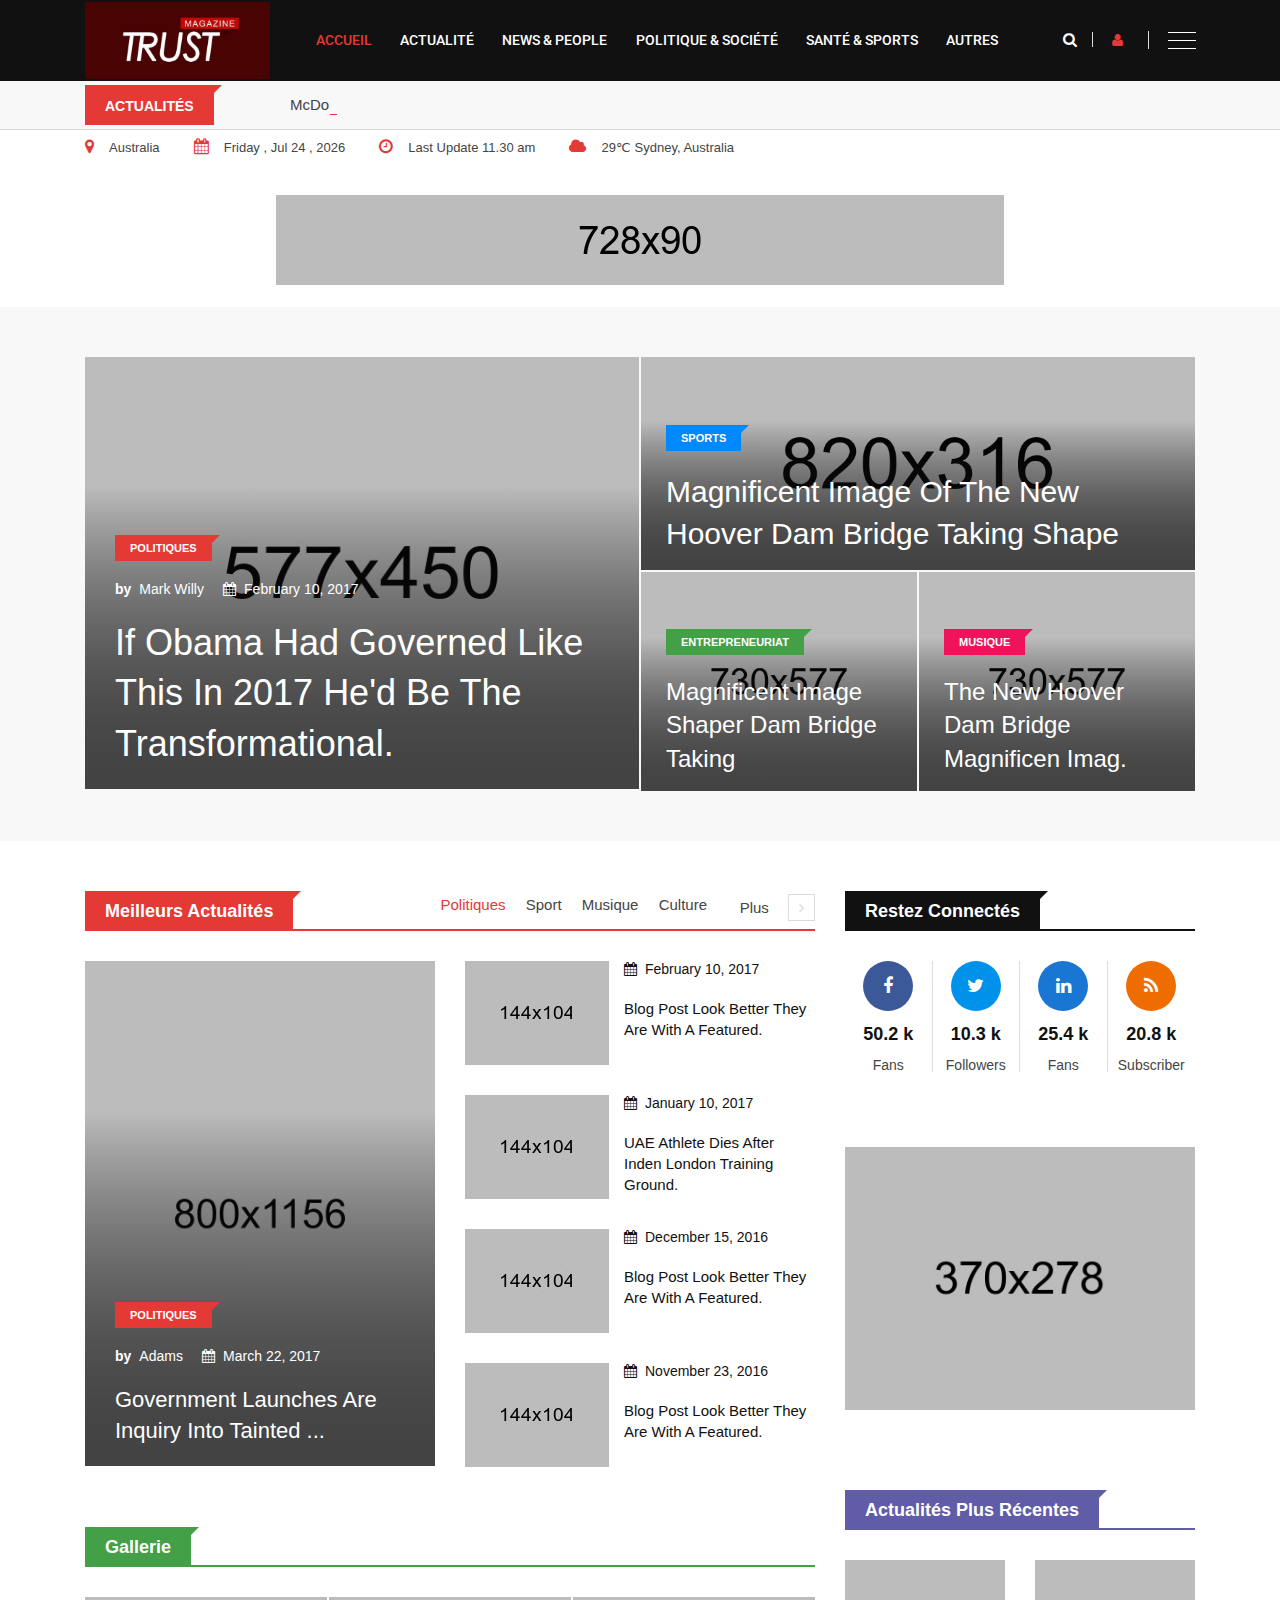
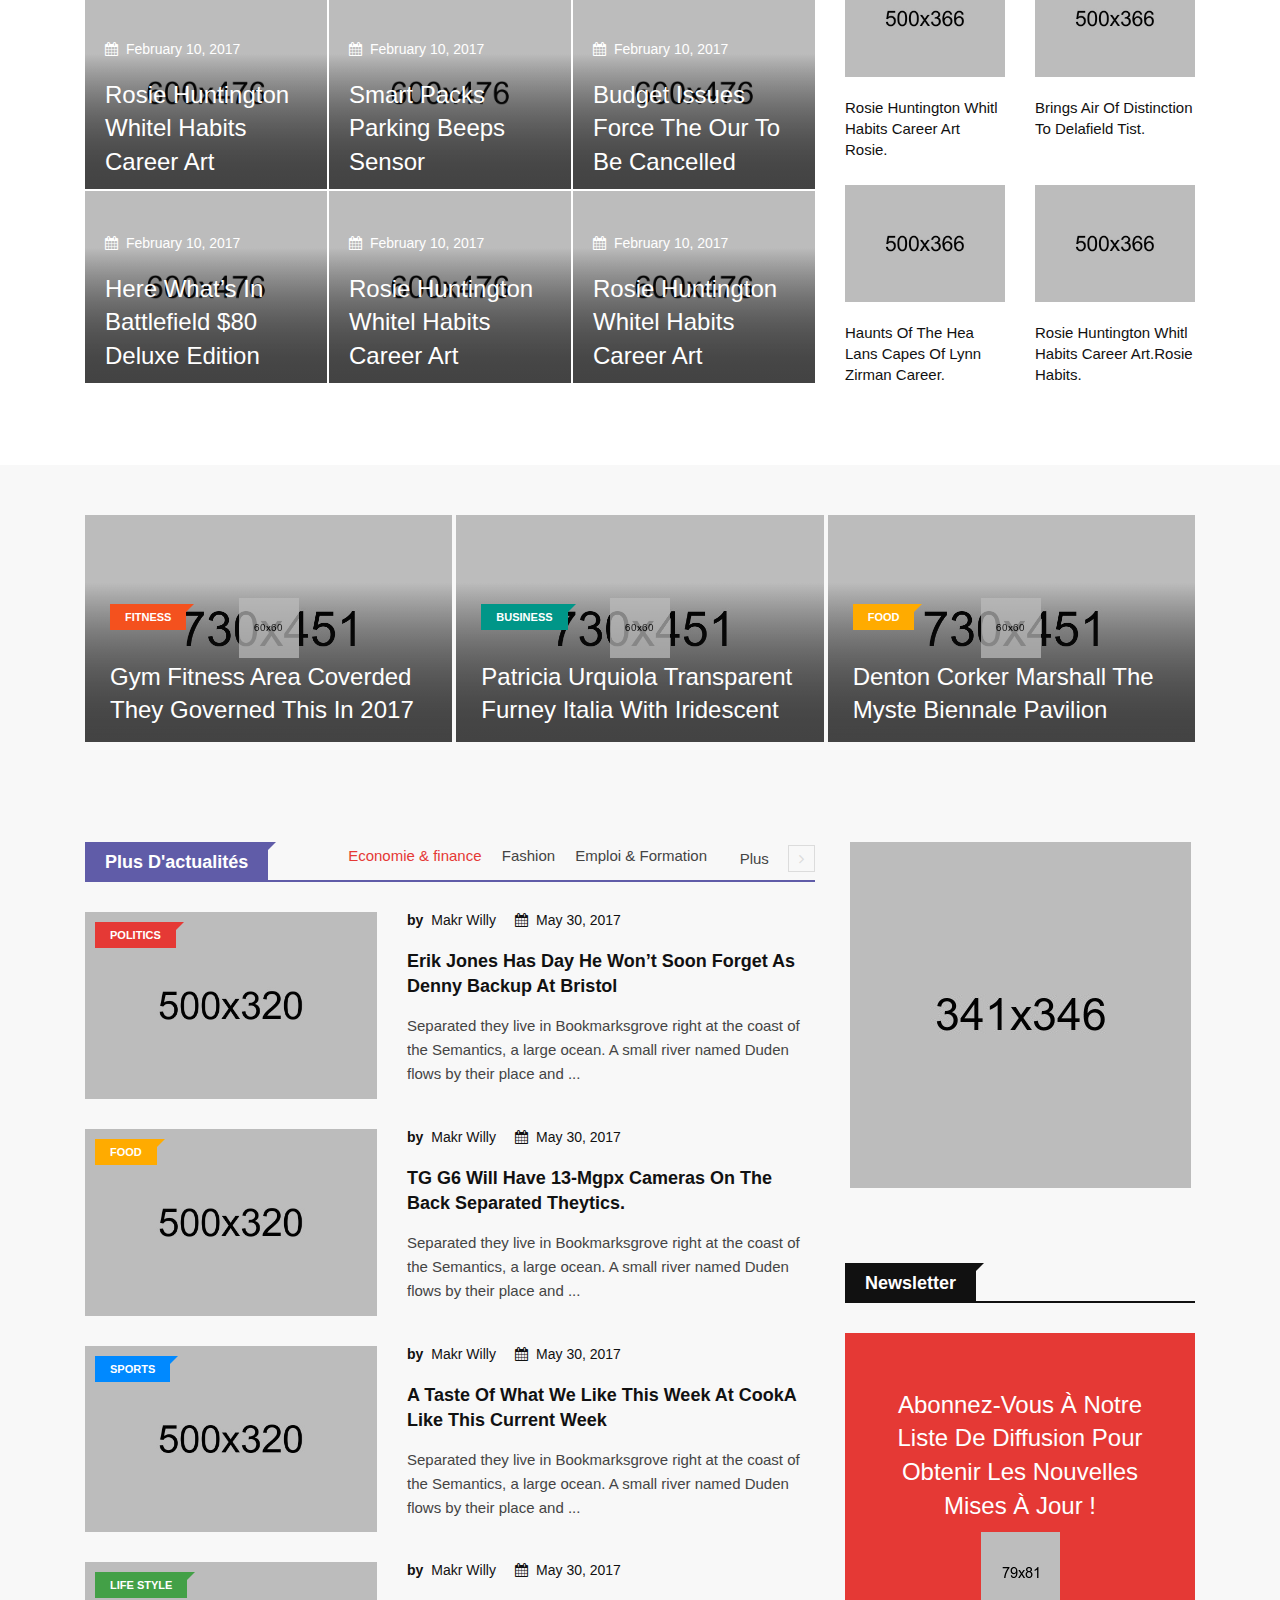
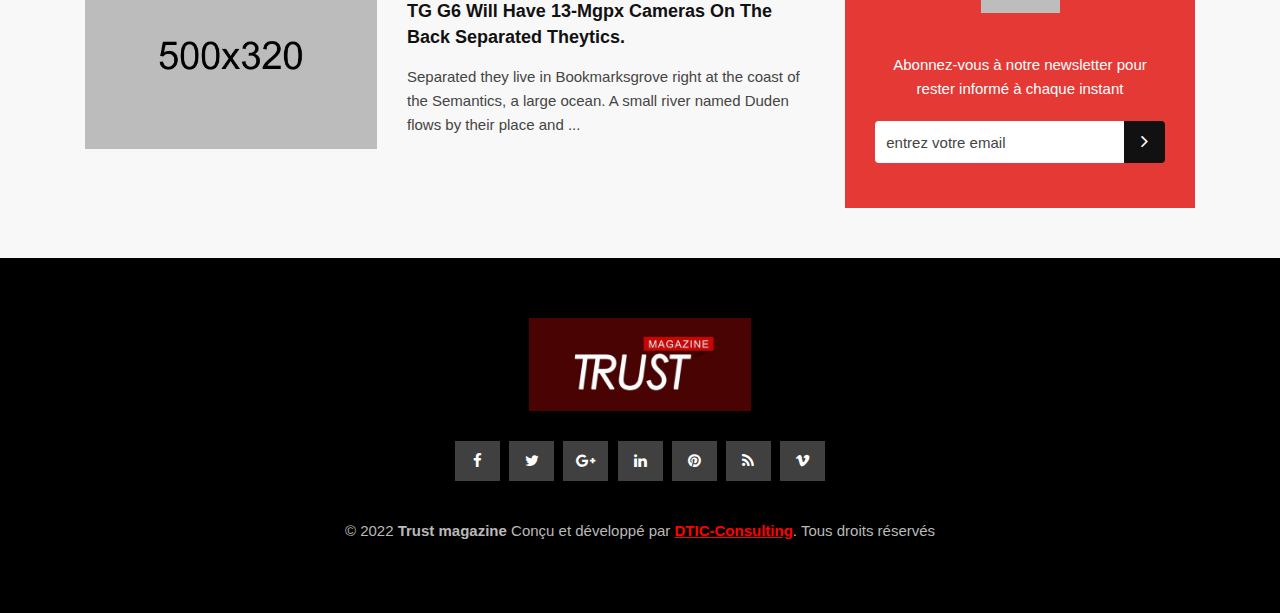
==== commit 82da81ea: "Menus trust" ====
--- a/index.html
+++ b/index.html
@@ -72,91 +72,19 @@
                                             <ul>
                                                 <li class="active">
                                                     <a href="#">Accueil</a>
-                                                    <ul class="ne-dropdown-menu">
-                                                        <li class="active">
-                                                            <a href="index.html">Home 1</a>
-                                                        </li>
-                                                        <li>
-                                                            <a href="index2.html">Home 2</a>
-                                                        </li>
-                                                        <li>
-                                                            <a href="index3.html">Home 3</a>
-                                                        </li>
-                                                        <li>
-                                                            <a href="index4.html">Home 4</a>
-                                                        </li>
-                                                        <li>
-                                                            <a href="index5.html">Home 5</a>
-                                                        </li>
-                                                        <li>
-                                                            <a href="index6.html">Home 6</a>
-                                                        </li>
-                                                        <li>
-                                                            <a href="index7.html">Home 7</a>
-                                                        </li>
-                                                    </ul>
                                                 </li>
                                                 <li>
                                                     <a href="#">Actualité</a>
-                                                    <ul class="ne-dropdown-menu">
-                                                        <li>
-                                                            <a href="post-style-1.html">Post Style 1</a>
-                                                        </li>
-                                                        <li>
-                                                            <a href="post-style-2.html">Post Style 2</a>
-                                                        </li>
-                                                        <li>
-                                                            <a href="post-style-3.html">Post Style 3</a>
-                                                        </li>
-                                                        <li>
-                                                            <a href="post-style-4.html">Post Style 4</a>
-                                                        </li>
-                                                        <li>
-                                                            <a href="single-news-1.html">News Details 1</a>
-                                                        </li>
-                                                        <li>
-                                                            <a href="single-news-2.html">News Details 2</a>
-                                                        </li>
-                                                        <li>
-                                                            <a href="single-news-3.html">News Details 3</a>
-                                                        </li>
-                                                    </ul>
                                                 </li>
                                                 <li>
                                                     <a href="#">News & people</a>
-                                                    <ul class="ne-dropdown-menu">
-                                                        <li>
-                                                            <a href="author-post.html">Author Post Page</a>
-                                                        </li>
-                                                        <li>
-                                                            <a href="archive.html">Archive Page</a>
-                                                        </li>
-                                                        <li>
-                                                            <a href="gallery-style-1.html">Gallery Style 1</a>
-                                                        </li>
-                                                        <li>
-                                                            <a href="gallery-style-2.html">Gallery Style 2</a>
-                                                        </li>
-                                                        <li>
-                                                            <a href="404.html">404 Error Page</a>
-                                                        </li>
-                                                        <li>
-                                                            <a href="contact.html">Contact Page</a>
-                                                        </li>
-                                                    </ul>
                                                 </li>
                                                 <li>
                                                     <a href="post-style-1.html">Politique & Société</a>
                                                 </li>
-                                                <!-- <li>
-                                                    <a href="post-style-2.html">Economie & Finance</a>
-                                                </li> -->
                                                 <li>
                                                     <a href="post-style-3.html">Santé & Sports</a>
                                                 </li>
-                                                <!-- <li>
-                                                    <a href="post-style-4.html">Fashion</a>
-                                                </li> -->
                                                 <li>
                                                     <a href="#">Autres</a>
                                                     <ul class="ne-dropdown-menu">
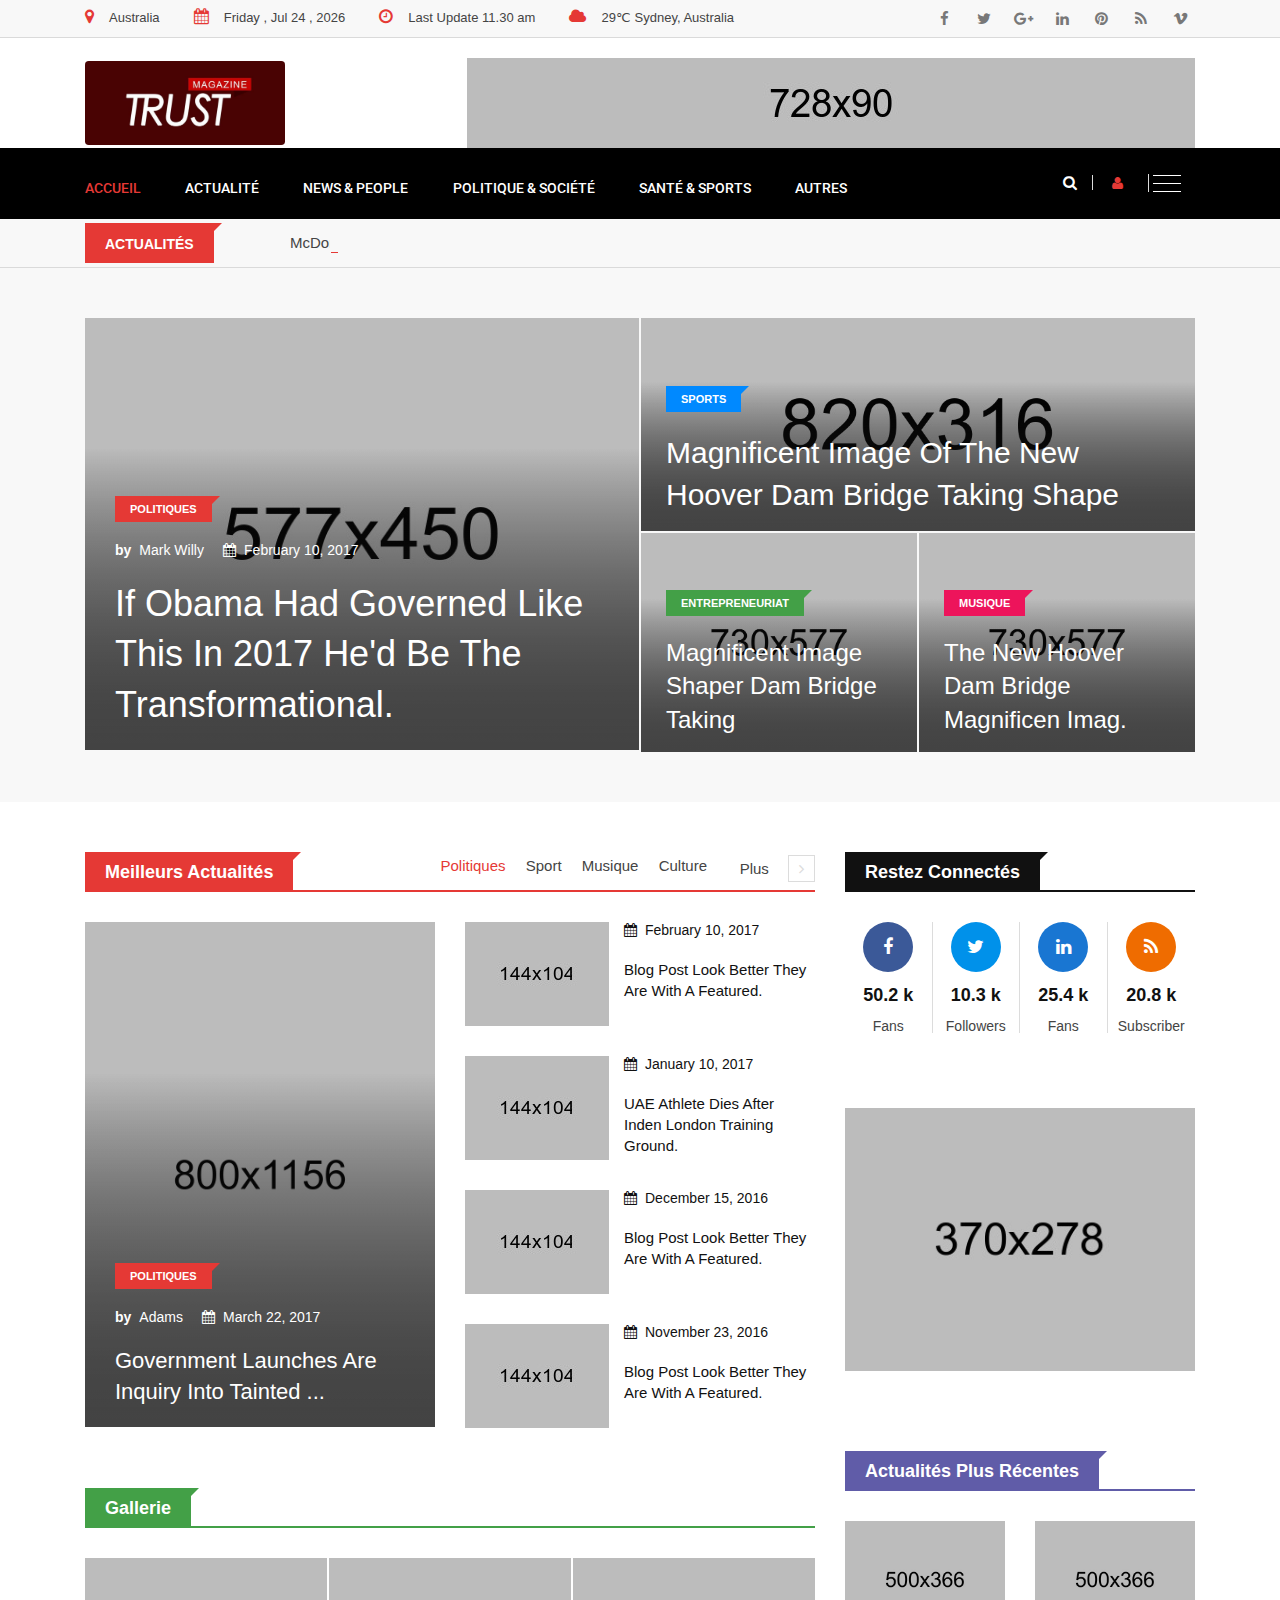
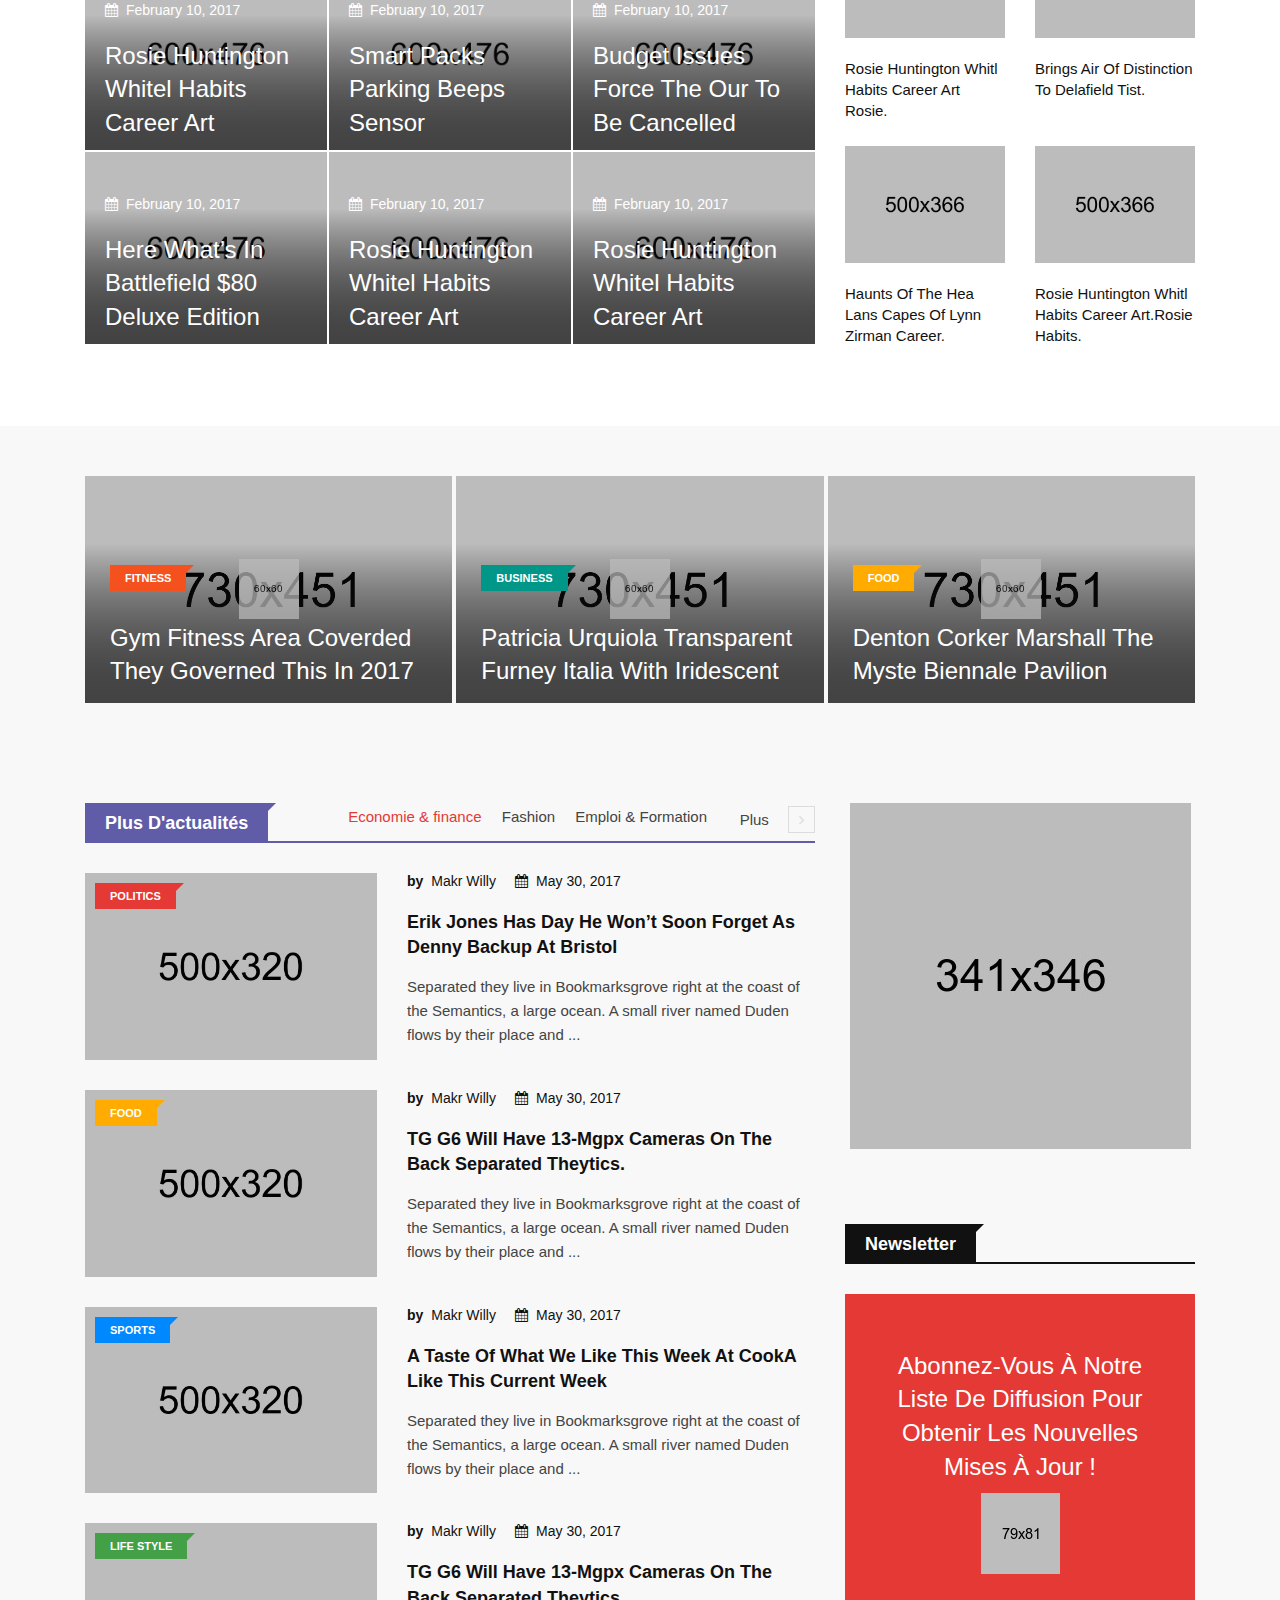
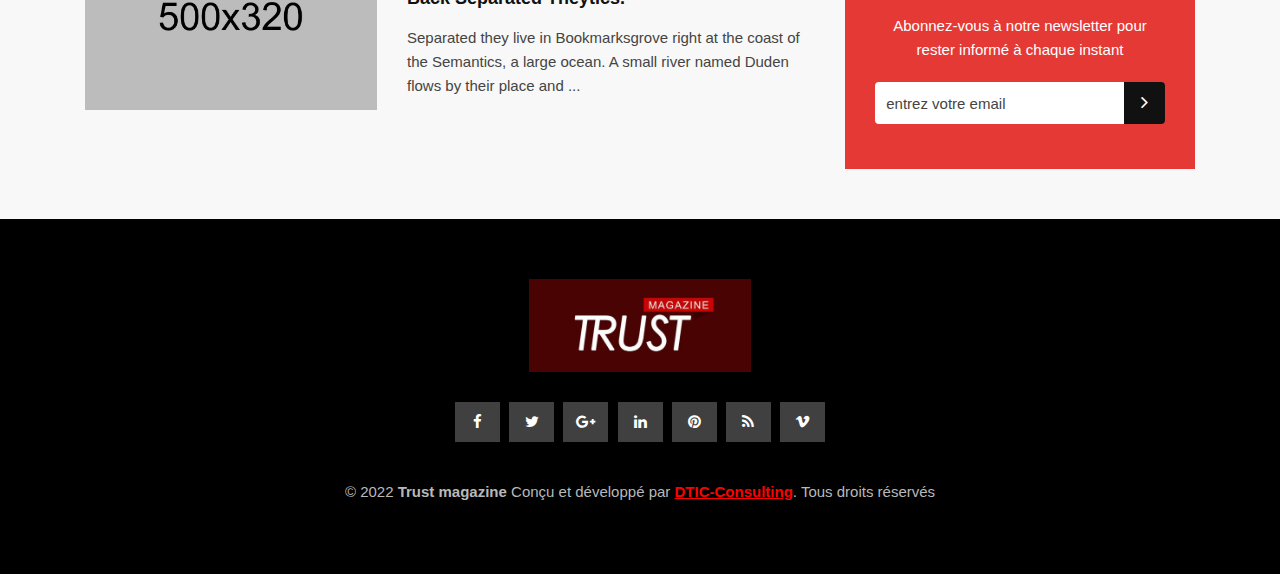
==== commit 6ba2b25c: "header" ====
--- a/index.html
+++ b/index.html
@@ -54,7 +54,7 @@
         <!-- Preloader End Here -->
         <div id="wrapper" class="wrapper">
             <!-- Header Area Start Here -->
-            <header>
+            <!-- <header>
                 <div id="header-layout1" class="header-style1">
                     <div class="main-menu-area bg-primarytextcolor header-menu-fixed" id="sticker">
                         <div class="container">
@@ -125,7 +125,174 @@
                                             </li>
                                             <li>
                                                 <button type="button" class="login-btn" data-toggle="modal" data-target="#myModal" title="Se connecter">
-                                                    <!-- <i class="fa fa-user" aria-hidden="true"></i>Sign in -->
+                                                    <i class="fa fa-user" aria-hidden="true"></i>
+                                                </button>
+                                            </li>
+                                            <li>
+                                                <div id="side-menu-trigger" class="offcanvas-menu-btn">
+                                                    <a href="#" class="menu-bar">
+                                                        <span></span>
+                                                        <span></span>
+                                                        <span></span>
+                                                    </a>
+                                                    <a href="#" class="menu-times close">
+                                                        <span></span>
+                                                        <span></span>
+                                                    </a>
+                                                </div>
+                                            </li>
+                                        </ul>
+                                    </div>
+                                </div>
+                            </div>
+                        </div>
+                    </div>
+                </div>
+            </header> -->
+            
+            <header>
+                <div id="header-layout2" class="header-style2">
+                    <div class="header-top-bar">
+                        <div class="top-bar-top bg-accent border-bottom">
+                            <div class="container">
+                                <div class="row">
+                                    <div class="col-lg-8 col-md-12">
+                                        <ul class="news-info-list text-center--md">
+                                            <li>
+                                                <i class="fa fa-map-marker" aria-hidden="true"></i>Australia</li>
+                                            <li>
+                                                <i class="fa fa-calendar" aria-hidden="true"></i><span id="current_date"></span></li>
+                                            <li>
+                                                <i class="fa fa-clock-o" aria-hidden="true"></i>Last Update 11.30 am</li>
+                                            <li>
+                                                <i class="fa fa-cloud" aria-hidden="true"></i>29&#8451; Sydney, Australia</li>
+                                        </ul>
+                                    </div>
+                                    <div class="col-lg-4 d-none d-lg-block">
+                                        <ul class="header-social">
+                                            <li>
+                                                <a href="#" title="facebook">
+                                                    <i class="fa fa-facebook" aria-hidden="true"></i>
+                                                </a>
+                                            </li>
+                                            <li>
+                                                <a href="#" title="twitter">
+                                                    <i class="fa fa-twitter" aria-hidden="true"></i>
+                                                </a>
+                                            </li>
+                                            <li>
+                                                <a href="#" title="google-plus">
+                                                    <i class="fa fa-google-plus" aria-hidden="true"></i>
+                                                </a>
+                                            </li>
+                                            <li>
+                                                <a href="#" title="linkedin">
+                                                    <i class="fa fa-linkedin" aria-hidden="true"></i>
+                                                </a>
+                                            </li>
+                                            <li>
+                                                <a href="#" title="pinterest">
+                                                    <i class="fa fa-pinterest" aria-hidden="true"></i>
+                                                </a>
+                                            </li>
+                                            <li>
+                                                <a href="#" title="rss">
+                                                    <i class="fa fa-rss" aria-hidden="true"></i>
+                                                </a>
+                                            </li>
+                                            <li>
+                                                <a href="#" title="vimeo">
+                                                    <i class="fa fa-vimeo" aria-hidden="true"></i>
+                                                </a>
+                                            </li>
+                                        </ul>
+                                    </div>
+                                </div>
+                            </div>
+                        </div>
+                        <div class="top-bar-bottom bg-body pt-20 d-none d-lg-block">
+                            <div class="container">
+                                <div class="row d-flex align-items-center">
+                                    <div class="col-lg-4 col-md-4 col-sm-4">
+                                        <div class="logo-area">
+                                            <a href="index.html" class="img-fluid">
+                                                <img src="img/logo-trust.jpg" alt="logo" class="img-fluid rounded" width="200px" height="150px">
+                                            </a>
+                                        </div>
+                                    </div>
+                                    <div class="col-lg-8 col-md-8 col-sm-8">
+                                        <div class="ne-banner-layout1 pull-right">
+                                            <a href="#">
+                                                <img src="img/banner/banner2.jpg" alt="ad" class="img-fluid">
+                                            </a>
+                                        </div>
+                                    </div>
+                                </div>
+                            </div>
+                        </div>
+                    </div>
+                    <div class="main-menu-area bg-body" id="sticker" style="background-color: #000;">
+                        <div class="container">
+                            <div class="row no-gutters d-flex align-items-center">
+                                <div class="col-lg-10 position-static d-none d-lg-block">
+                                    <div class="ne-main-menu">
+                                        <nav id="dropdown">
+                                            <ul>
+                                                <li class="active">
+                                                    <a href="#">Accueil</a>
+                                                </li>
+                                                <li>
+                                                    <a href="#">Actualité</a>
+                                                </li>
+                                                <li>
+                                                    <a href="#">News & people</a>
+                                                </li>
+                                                <li>
+                                                    <a href="post-style-1.html">Politique & Société</a>
+                                                </li>
+                                                <li>
+                                                    <a href="post-style-3.html">Santé & Sports</a>
+                                                </li>
+                                                <li>
+                                                    <a href="#">Autres</a>
+                                                    <ul class="ne-dropdown-menu">
+                                                        <li>
+                                                            <a href="author-post.html">Entrepreneuriat</a>
+                                                        </li>
+                                                        <li>
+                                                            <a href="archive.html">Culture & education</a>
+                                                        </li>
+                                                        <li>
+                                                            <a href="gallery-style-1.html">Economie & finance</a>
+                                                        </li>
+                                                        <li>
+                                                            <a href="gallery-style-2.html">Emploi & formation</a>
+                                                        </li>
+                                                        <li>
+                                                            <a href="404.html">Agriculture & environnement</a>
+                                                        </li>
+                                                        <li>
+                                                            <a href="contact.html">Elevage</a>
+                                                        </li>
+                                                    </ul>
+                                                </li>
+                                            </ul>
+                                        </nav>
+                                    </div>
+                                </div>
+                                <div class="col-lg-2 col-md-12 text-right position-static">
+                                    <div class="header-action-item on-mobile-fixed">
+                                        <ul>
+                                            <li>
+                                                <form id="top-search-form" class="header-search-light">
+                                                    <input type="text" class="search-input" placeholder="Recherche...." required="" style="display: none;">
+                                                    <button class="search-button">
+                                                        <i class="fa fa-search" aria-hidden="true"></i>
+                                                    </button>
+                                                </form>
+                                            </li>
+                                            <li>
+                                                <button type="button" class="login-btn" data-toggle="modal" data-target="#myModal" title="Se connecter">
                                                     <i class="fa fa-user" aria-hidden="true"></i>
                                                 </button>
                                             </li>
@@ -179,7 +346,7 @@
             </section>
             <!-- News Feed Area End Here -->
             <!-- News Info List Area Start Here -->
-            <section class="bg-body">
+            <!-- <section class="bg-body">
                 <div class="container">
                     <ul class="news-info-list text-center--md">
                         <li>
@@ -203,7 +370,7 @@
                         </div>
                     </div>
                 </div>
-            </section>
+            </section> -->
             <!-- News Info List Area End Here -->
             <!-- News Slider Area Start Here -->
             <section class="bg-accent section-space-less2">
--- a/style.css
+++ b/style.css
@@ -3464,7 +3464,8 @@
 }
 .header-style2 .main-menu-area .ne-main-menu nav ul li a {
   padding: 30px 20px 20px;
-  color: #111111;
+  /* color: #111111; */
+  color: #ffffff;
 }
 .header-style2 .main-menu-area .ne-main-menu nav ul li a:hover {
   color: #e53935;
@@ -3507,7 +3508,8 @@
     border-right: 0;
   }
   .header-style2 .header-action-item ul li .search-button i {
-    color: #111111;
+    /* color: #111111; */
+    color: #ffffff;
   }
 }
 .header-style2 .offcanvas-menu-btn a.menu-bar {
@@ -3515,7 +3517,8 @@
   top: -20px;
 }
 .header-style2 .offcanvas-menu-btn a.menu-bar span {
-  background-color: #111111;
+  /* background-color: #111111; */
+  color: #ffffff;
 }
 .header-style2 .offcanvas-menu-btn a.menu-times {
   left: -30px;
@@ -6164,3 +6167,5 @@
     font-size: 18px;
   }
 }
+
+
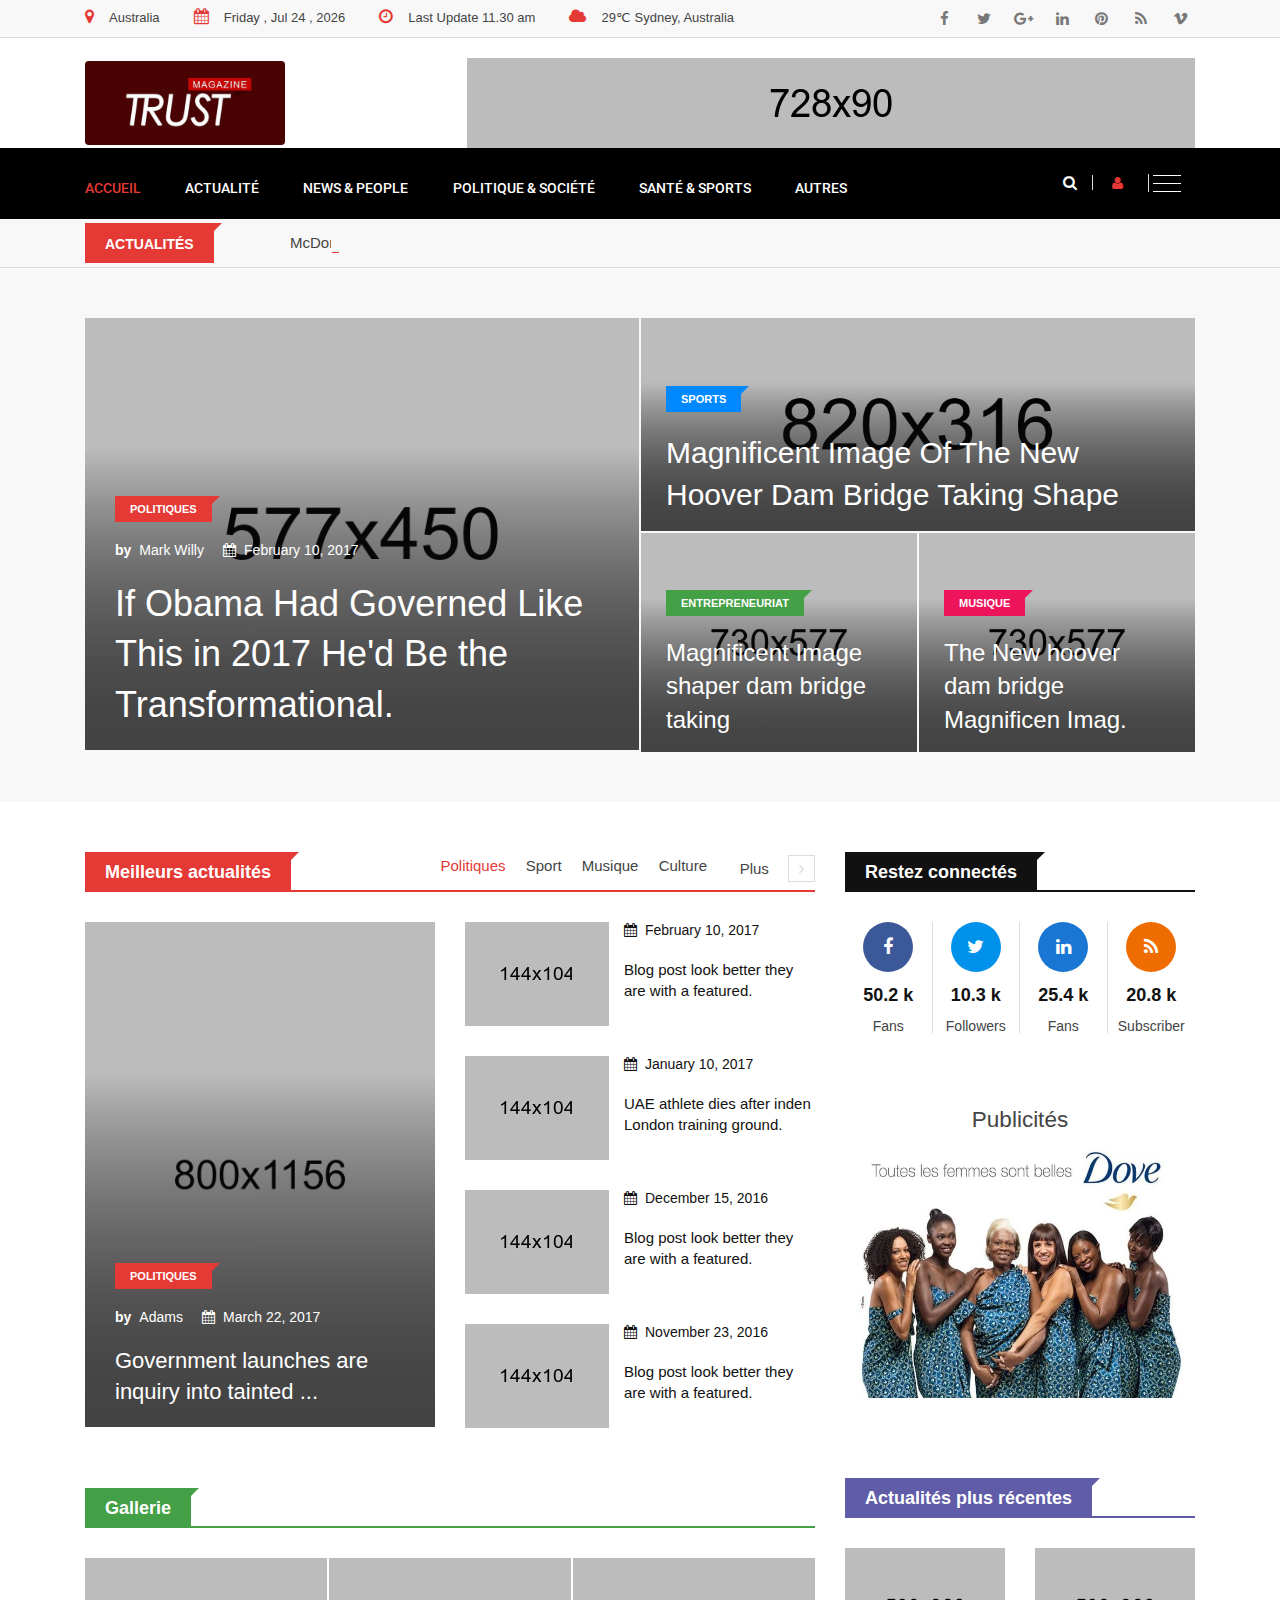
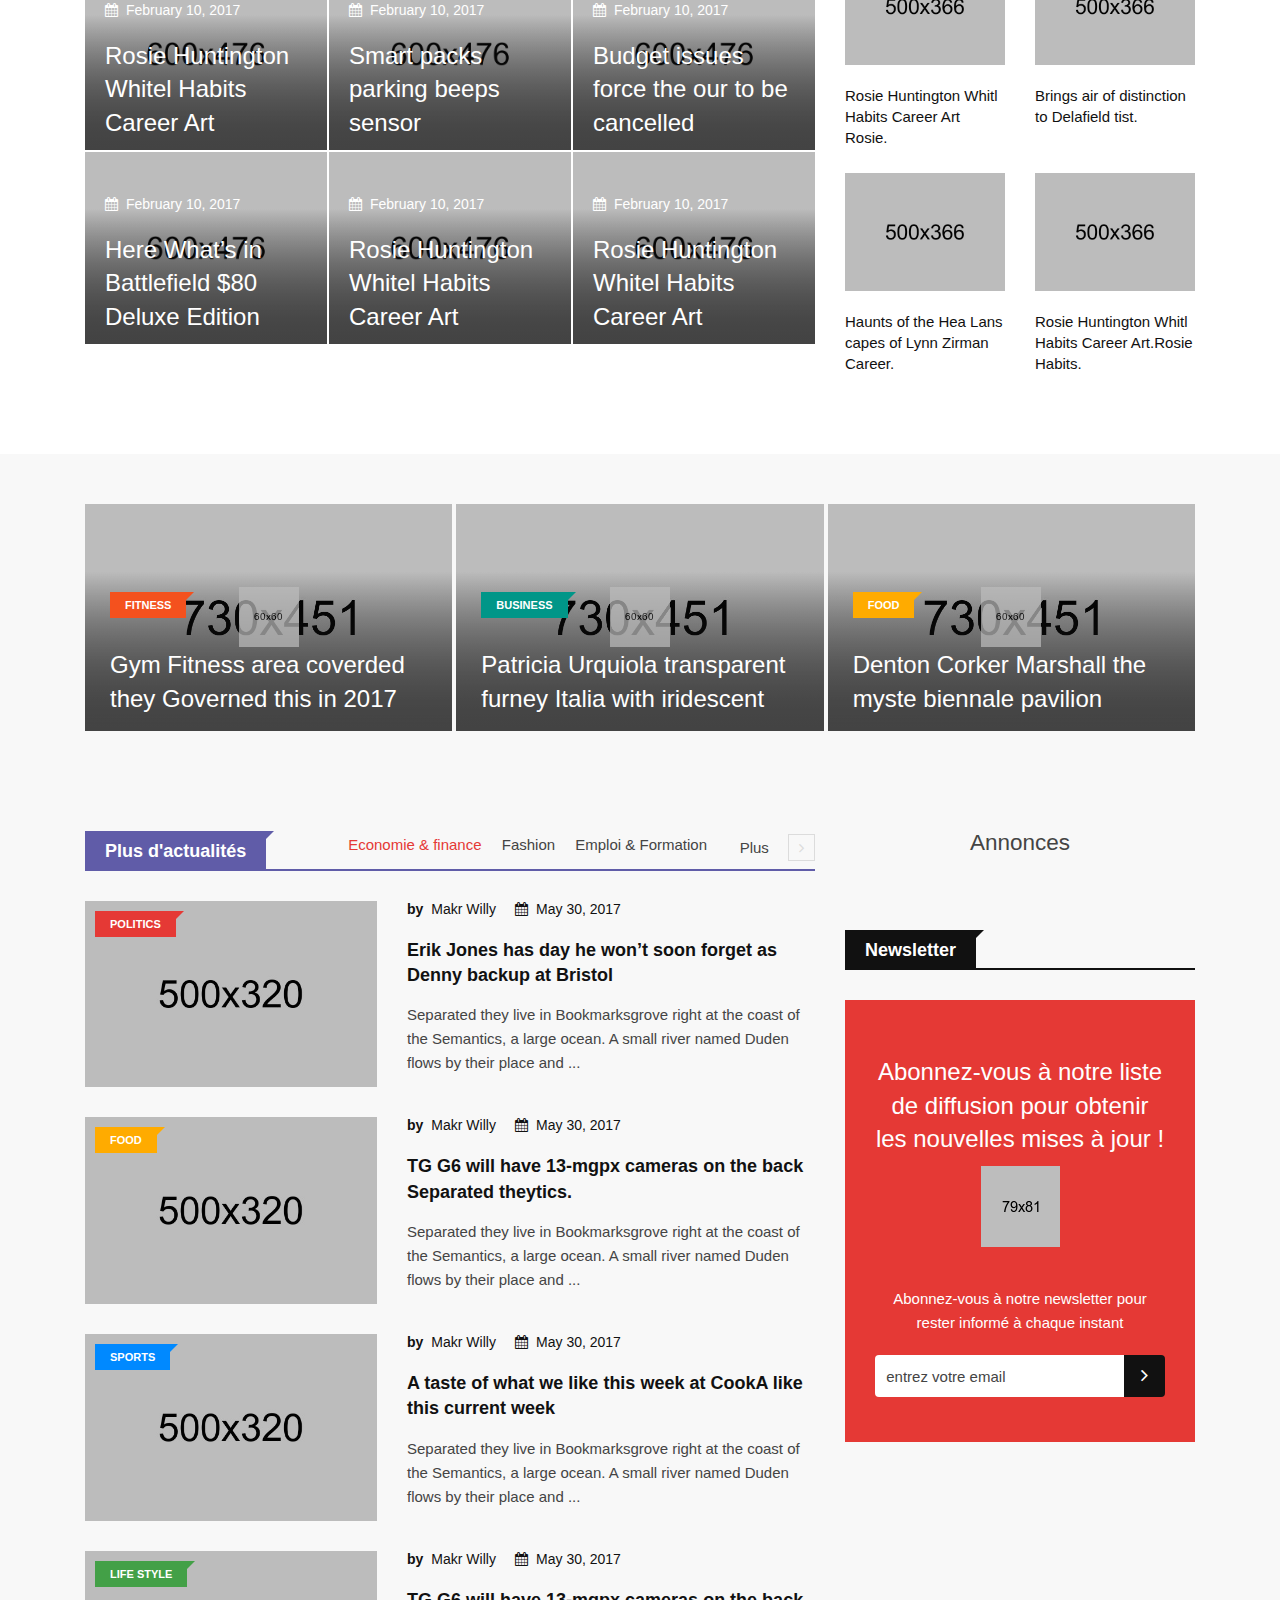
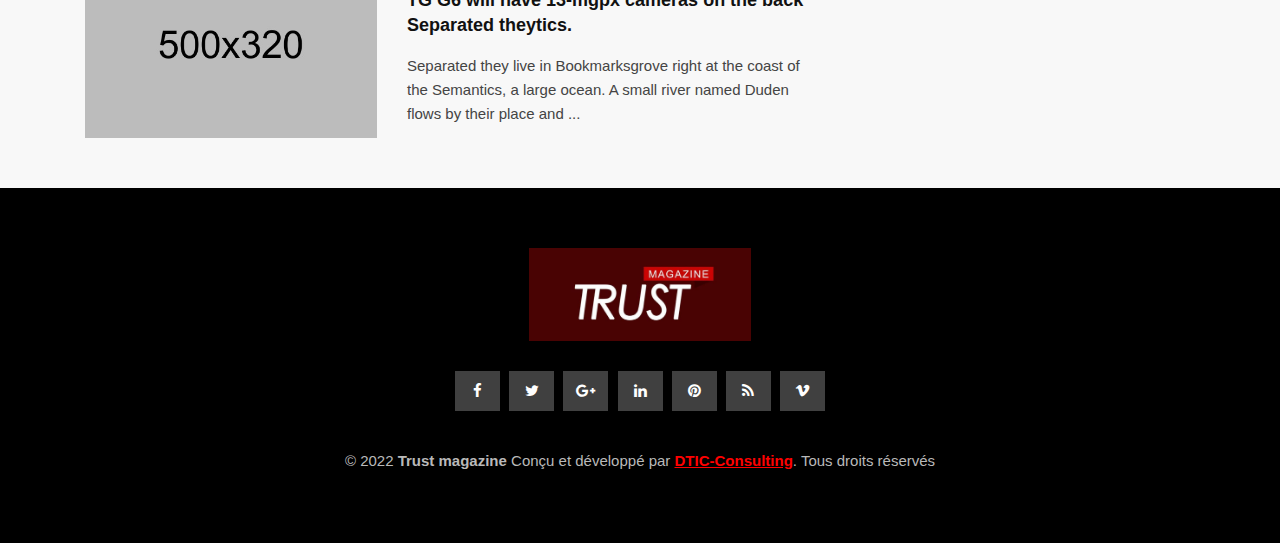
==== commit 00fa4de2: "Modification du fichier index.html et style.css" ====
--- a/index.html
+++ b/index.html
@@ -1016,11 +1016,11 @@
                                     <!-- <a href="#">
                                         
                                     </a> -->
-
+                                    <p class="text-center h4">Publicités</p>
                                     <div class="w3-content w3-section">
-                                        <a href="#"><img class="mySlides" src="img/banner/banner3.jpg" alt="ad" class="img-fluid w-100"></a>
-                                        <a href="#"><img class="mySlides" src="img/banner/banner3.jpg" alt="ad" class="img-fluid w-100"></a>
-                                        <a href="#"><img class="mySlides" src="img/banner/banner3.jpg" alt="ad" class="img-fluid w-100"></a>
+                                        <a href="#"><img class="mySlides" src="img/banner/pub1.jpg" alt="ad" class="img-fluid"></a>
+                                        <!-- <a href="#"><img class="mySlides" src="img/banner/pub2.jpg" alt="ad" class="img-fluid" style="height: 250px;width: 100%;"></a> -->
+                                        <a href="#"><img class="mySlides" src="img/banner/pub3.jpg" alt="ad" class="img-fluid"></a>
                                     </div>
                                 </div>
                             </div>
@@ -1028,7 +1028,7 @@
                                 <div class="topic-border color-scampi mb-5">
                                     <div class="topic-box-lg color-scampi">Actualités plus récentes</div>
                                 </div>
-                                <div class="row">
+                                <div class="row">   
                                     <div class="col-lg-6 col-md-6 col-sm-6 col-6">
                                         <div class="mt-25">
                                             <a href="single-news-1.html" class="img-opacity-hover">
@@ -2735,10 +2735,16 @@
                         </div>
                         <div class="ne-sidebar sidebar-break-md col-lg-4 col-md-12">
                             <div class="sidebar-box">
-                                <div class="ne-banner-layout1 text-center">
+                                <!-- <div class="ne-banner-layout1 text-center">
                                     <a href="#">
                                         <img src="img/banner/banner6.jpg" alt="ad" class="img-fluid">
                                     </a>
+                                </div> -->
+                                <p class="text-center h4">Annonces</p>
+                                <div class="w3-content publicites-2 w3-section">
+                                    <a href="#"><img class="mySlides" src="img/banner/pub1.jpg" alt="ad" class="img-fluid"></a>
+                                    <!-- <a href="#"><img class="mySlides" src="img/banner/pub2.jpg" alt="ad" class="img-fluid" style="height: 250px;width: 100%;"></a> -->
+                                    <a href="#"><img class="mySlides" src="img/banner/pub3.jpg" alt="ad" class="img-fluid"></a>
                                 </div>
                             </div>
                             <div class="sidebar-box">
@@ -3337,9 +3343,11 @@
               myIndex++;
               if (myIndex > x.length) {myIndex = 1}    
               x[myIndex-1].style.display = "block";  
-              setTimeout(carousel, 2000); // Change image every 2 seconds
+              setTimeout(carousel, 6000); // Change image every 2 seconds
             }
         </script>
+
+        
     </body>
 
 </html>
--- a/style.css
+++ b/style.css
@@ -62,7 +62,7 @@
   font-family: 'Roboto', sans-serif;
   margin: 0 0 20px 0;
   color: #111111;
-  text-transform: capitalize;
+  /* text-transform: capitalize; */
 }
 h1 {
   font-size: 24px;
@@ -584,9 +584,9 @@
 .color-light {
   color: #ffffff;
 }
-.text-capitalize {
+/* .text-capitalize {
   text-transform: capitalize;
-}
+} */
 .text-uppercase {
   text-transform: uppercase;
 }
@@ -1428,7 +1428,7 @@
   padding: 0 20px;
   line-height: 40px;
   text-align: center;
-  text-transform: capitalize;
+  /* text-transform: capitalize; */
   font-weight: 600;
   font-size: 18px;
   font-family: 'Poppins', sans-serif;
@@ -2351,7 +2351,7 @@
   width: 100%;
   border: 2px solid #e53935;
   background-color: #e53935;
-  text-transform: capitalize;
+  /* text-transform: capitalize; */
   color: #ffffff;
   font-family: 'Poppins', sans-serif;
   font-size: 16px;
@@ -2406,7 +2406,7 @@
   padding: 0 3rem;
   border: 1px solid #dcdcdc;
   background-color: transparent;
-  text-transform: capitalize;
+  /* text-transform: capitalize; */
   color: #111111;
   font-family: 'Poppins', sans-serif;
   font-size: 16px;
@@ -2444,7 +2444,7 @@
   line-height: 5.2rem;
   padding: 0 4rem;
   background-color: #111111;
-  text-transform: capitalize;
+  /* text-transform: capitalize; */
   color: #ffffff;
   font-family: 'Poppins', sans-serif;
   font-size: 15px;
@@ -3135,7 +3135,7 @@
 }
 .title-login-form {
   font-size: 30px;
-  text-transform: capitalize;
+  /* text-transform: capitalize; */
   text-align: center;
   margin-bottom: 10px;
   font-weight: 600;
@@ -3390,7 +3390,7 @@
 .main-menu-area .ne-main-menu nav ul li ul.ne-dropdown-menu > li a {
   display: block;
   color: #ffffff;
-  text-transform: capitalize;
+  /* text-transform: capitalize; */
   -webkit-transition: all 0.5s ease-out;
   -moz-transition: all 0.5s ease-out;
   -ms-transition: all 0.5s ease-out;
@@ -4535,7 +4535,7 @@
   margin-bottom: -5px;
 }
 ul.sidebar-tags li {
-  text-transform: capitalize;
+  /* text-transform: capitalize; */
   display: inline-block;
   float: left;
   margin-right: 5px;
@@ -4562,7 +4562,7 @@
   margin-bottom: -5px;
 }
 ul.sidebar-tags2 li {
-  text-transform: capitalize;
+  /* text-transform: capitalize; */
   display: inline-block;
   float: left;
   margin-right: 5px;
@@ -5288,7 +5288,7 @@
   z-index: 1;
 }
 .breadcrumbs-area .breadcrumbs-content h1 {
-  text-transform: capitalize;
+  /* text-transform: capitalize; */
   font-weight: 600;
   margin-bottom: 2px;
   color: #ffffff;
@@ -5327,7 +5327,7 @@
   z-index: 1;
 }
 .breadcrumbs-area2 .breadcrumbs-content h1 {
-  text-transform: capitalize;
+  /* text-transform: capitalize; */
   font-weight: 600;
   margin-bottom: 2px;
   color: #111111;
@@ -6168,4 +6168,9 @@
   }
 }
 
-
+.w3-content img{
+  height: 250px;width: 100%;
+}
+.publicites-2 img{
+  height: 270px;width: 100%;
+}
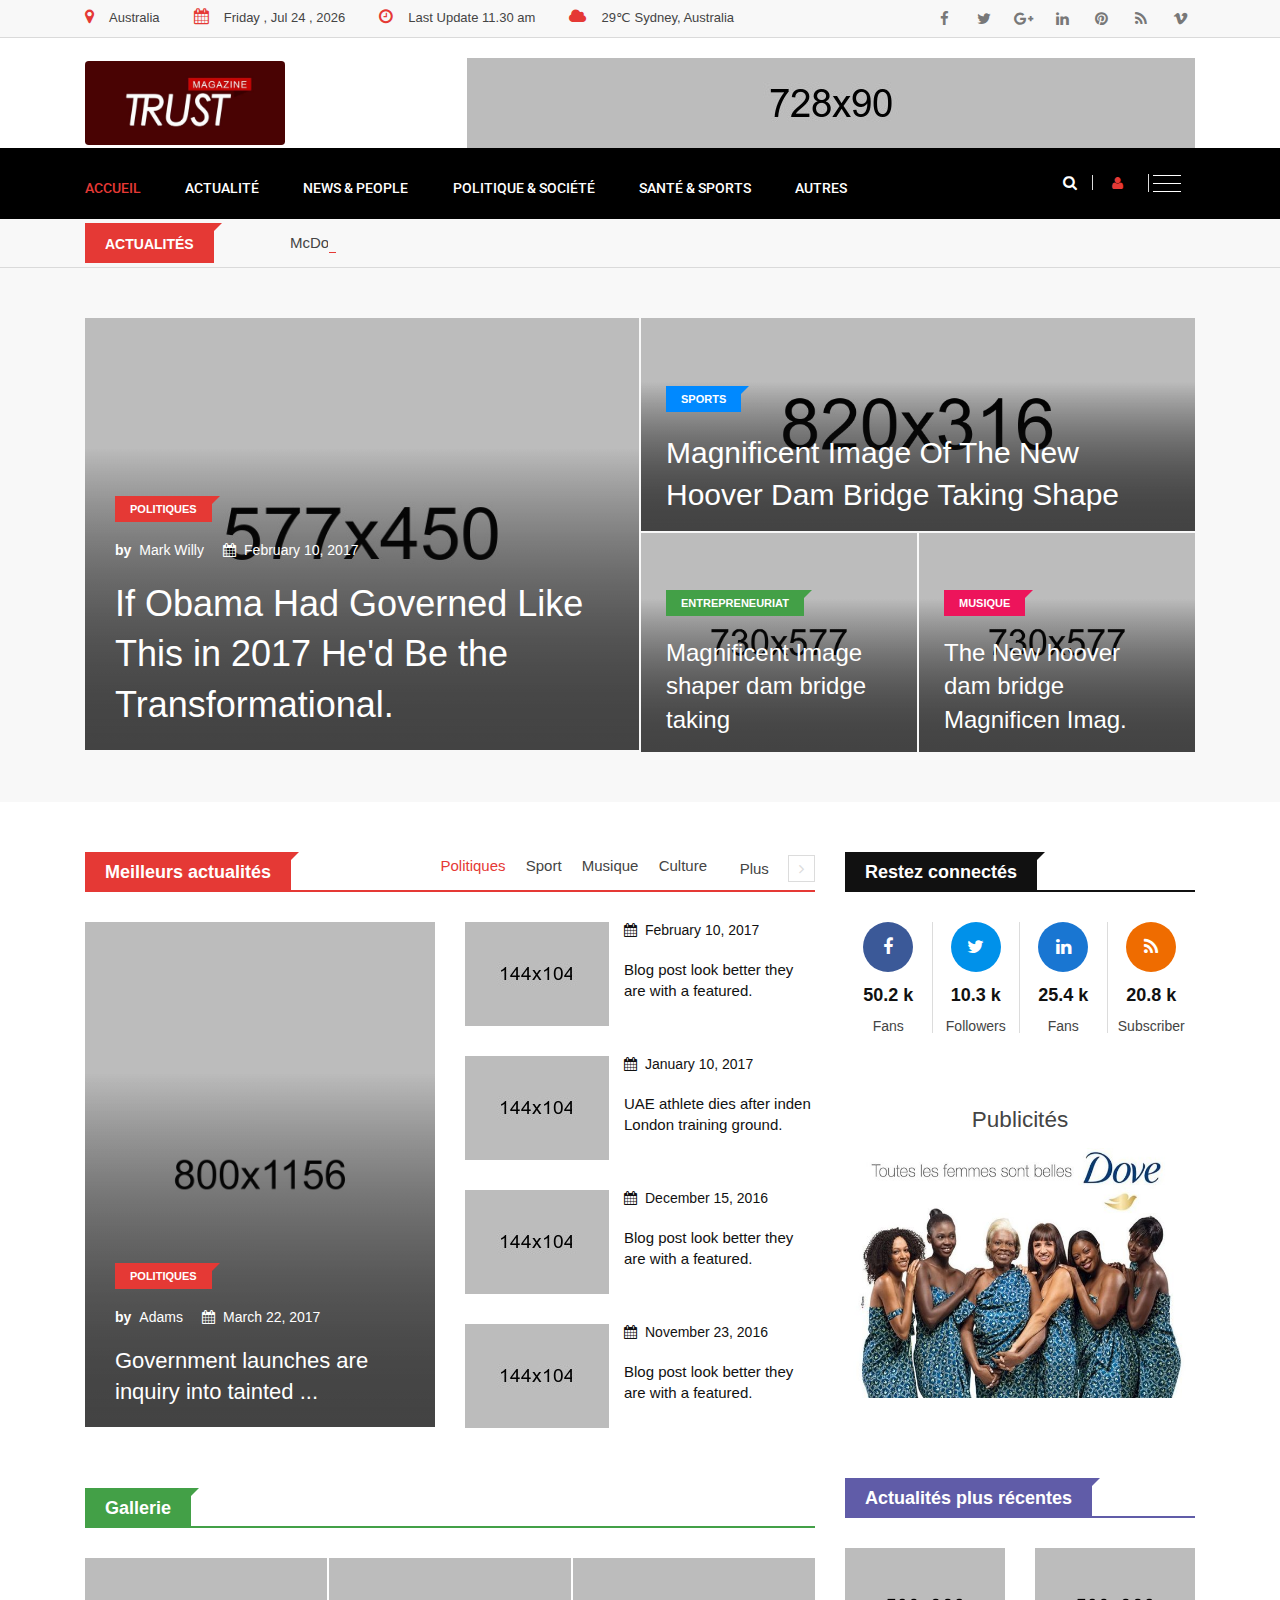
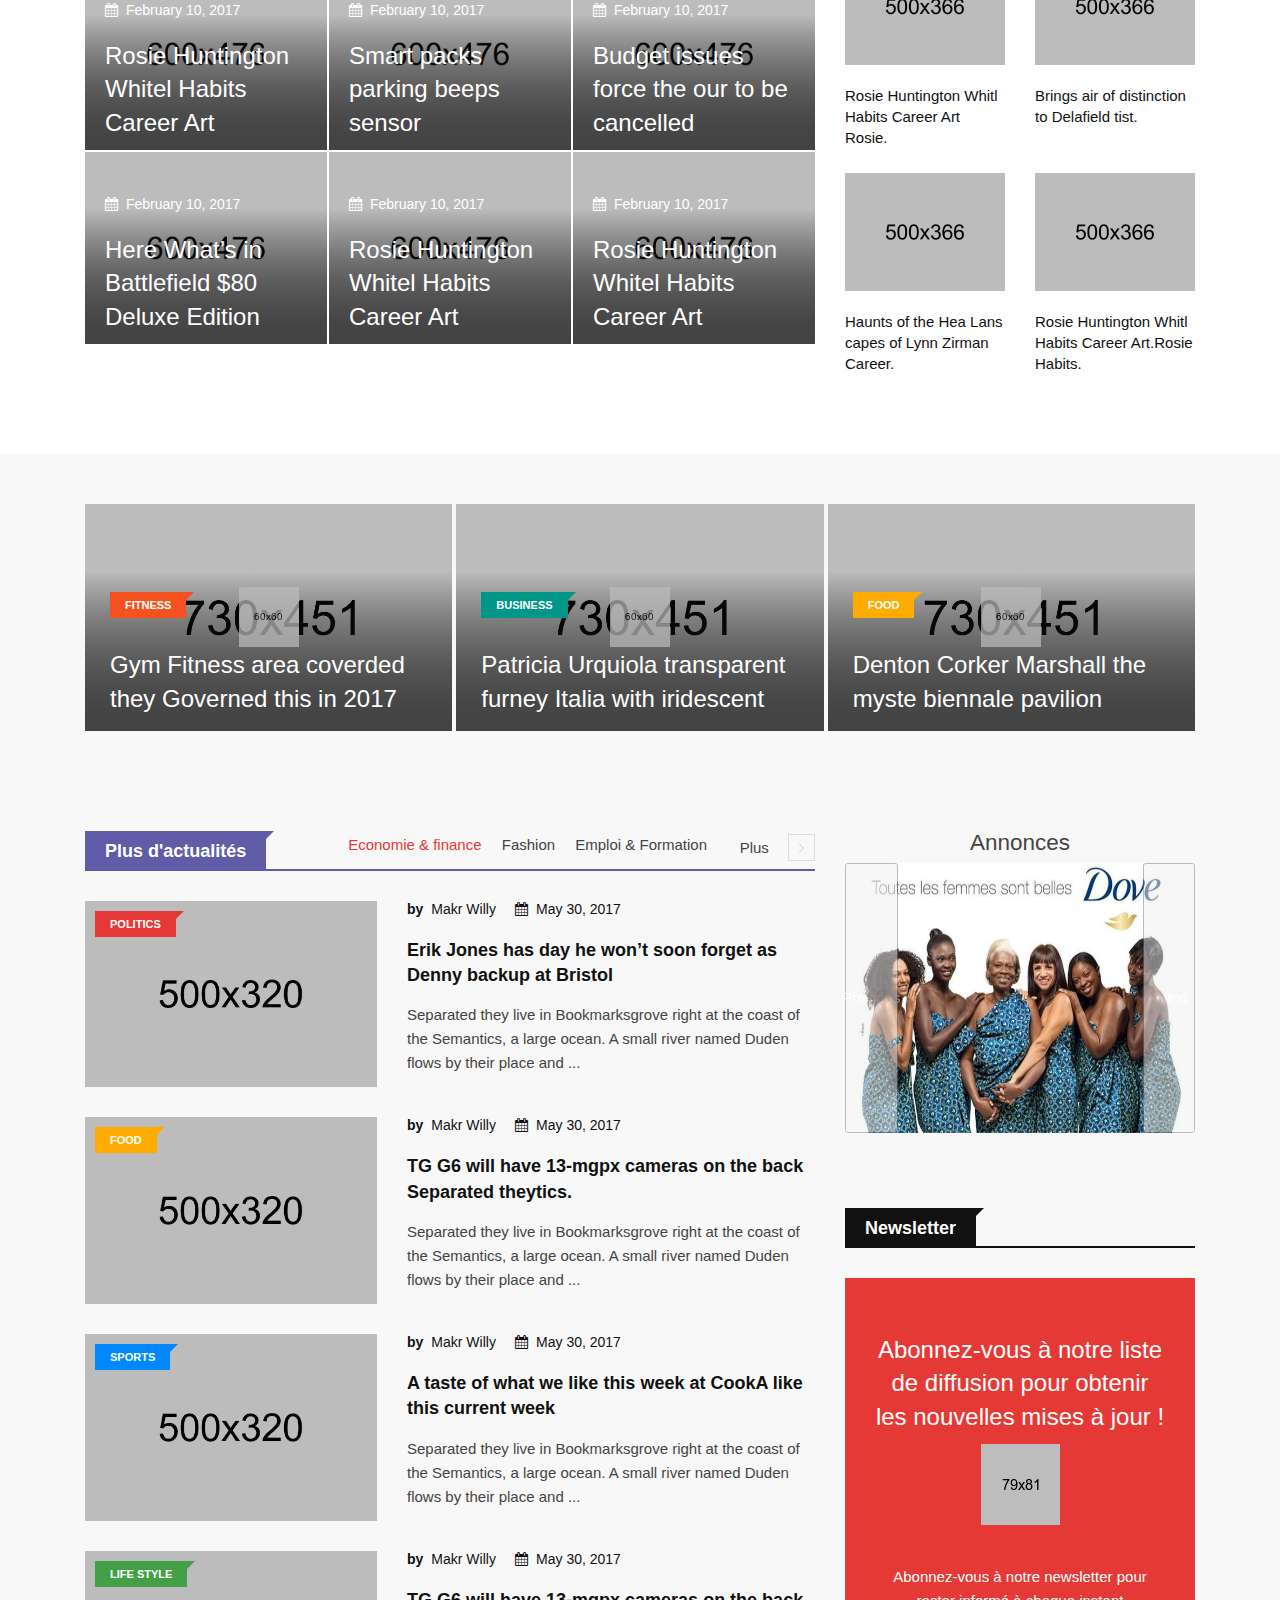
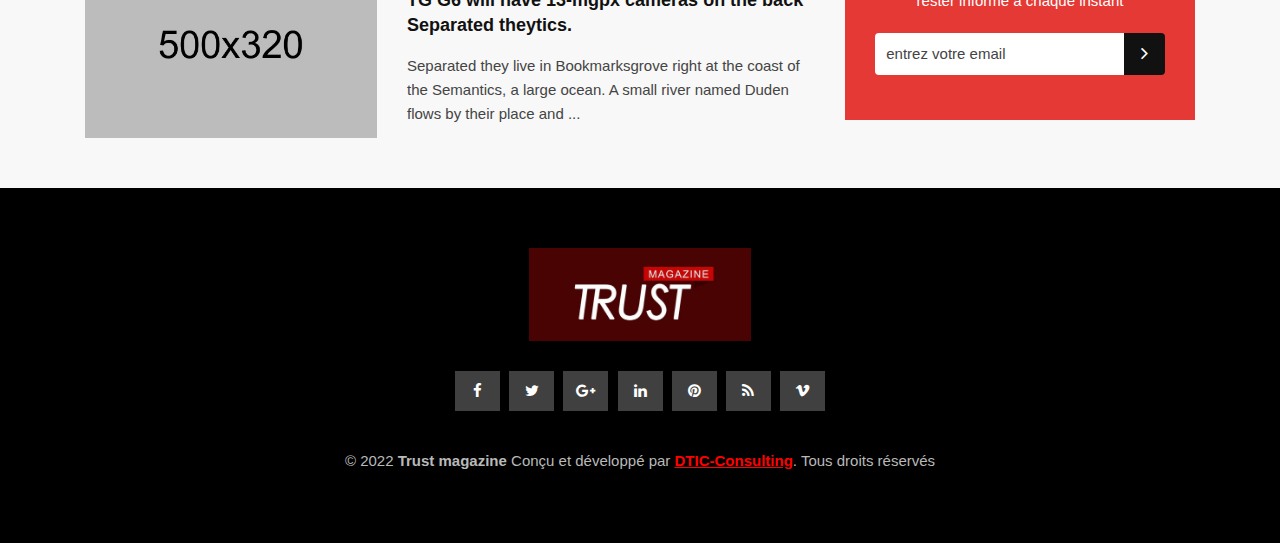
==== commit 57a6bdf0: "index.html and style.css" ====
--- a/index.html
+++ b/index.html
@@ -36,6 +36,11 @@
         <script src="js/modernizr-2.8.3.min.js"></script>
 
         <link rel="stylesheet" href="https://www.w3schools.com/w3css/4/w3.css">
+        
+        <!-- Bootstrap CSS -->
+        <link href="https://cdn.jsdelivr.net/npm/bootstrap@5.1.3/dist/css/bootstrap.min.css" rel="stylesheet" integrity="sha384-1BmE4kWBq78iYhFldvKuhfTAU6auU8tT94WrHftjDbrCEXSU1oBoqyl2QvZ6jIW3" crossorigin="anonymous">
+        
+
         <style>
             .mySlides {display:none;}
         </style>
@@ -1019,7 +1024,6 @@
                                     <p class="text-center h4">Publicités</p>
                                     <div class="w3-content w3-section">
                                         <a href="#"><img class="mySlides" src="img/banner/pub1.jpg" alt="ad" class="img-fluid"></a>
-                                        <!-- <a href="#"><img class="mySlides" src="img/banner/pub2.jpg" alt="ad" class="img-fluid" style="height: 250px;width: 100%;"></a> -->
                                         <a href="#"><img class="mySlides" src="img/banner/pub3.jpg" alt="ad" class="img-fluid"></a>
                                     </div>
                                 </div>
@@ -2741,10 +2745,28 @@
                                     </a>
                                 </div> -->
                                 <p class="text-center h4">Annonces</p>
-                                <div class="w3-content publicites-2 w3-section">
-                                    <a href="#"><img class="mySlides" src="img/banner/pub1.jpg" alt="ad" class="img-fluid"></a>
-                                    <!-- <a href="#"><img class="mySlides" src="img/banner/pub2.jpg" alt="ad" class="img-fluid" style="height: 250px;width: 100%;"></a> -->
-                                    <a href="#"><img class="mySlides" src="img/banner/pub3.jpg" alt="ad" class="img-fluid"></a>
+                                <div>
+                                    <div id="carouselExampleControls" class="carousel slide" data-bs-ride="carousel">
+                                        <div class="carousel-inner">
+                                          <div class="carousel-item active">
+                                            <a href=""><img src="img/banner/pub1.jpg" class="d-block w-100" alt="..."></a>
+                                          </div>
+                                          <div class="carousel-item">
+                                            <a href=""><img src="img/banner/pub2.jpg" class="d-block w-100" alt="..."></a>
+                                          </div>
+                                          <div class="carousel-item">
+                                            <a href=""><img src="img/banner/pub3.jpg" class="d-block w-100" alt="..."></a>
+                                          </div>
+                                        </div>
+                                        <button class="carousel-control-prev" type="button" data-bs-target="#carouselExampleControls" data-bs-slide="prev">
+                                          <span class="carousel-control-prev-icon" aria-hidden="true"></span>
+                                          <span class="visually-hidden">Previous</span>
+                                        </button>
+                                        <button class="carousel-control-next" type="button" data-bs-target="#carouselExampleControls" data-bs-slide="next">
+                                          <span class="carousel-control-next-icon" aria-hidden="true"></span>
+                                          <span class="visually-hidden">Next</span>
+                                        </button>
+                                    </div>
                                 </div>
                             </div>
                             <div class="sidebar-box">
@@ -3330,6 +3352,7 @@
         <!-- Custom Js -->
         <script src="js/main.js?v=10" type="text/javascript"></script>
 
+        <!-- pub1 -->
         <script>
             var myIndex = 0;
             carousel();
@@ -3343,11 +3366,13 @@
               myIndex++;
               if (myIndex > x.length) {myIndex = 1}    
               x[myIndex-1].style.display = "block";  
-              setTimeout(carousel, 6000); // Change image every 2 seconds
+              setTimeout(carousel, 6000); // Change image every 6 seconds
             }
         </script>
 
-        
+        <!-- pub2 -->
+        <!-- Option 1: Bootstrap Bundle with Popper -->
+        <script src="https://cdn.jsdelivr.net/npm/bootstrap@5.1.3/dist/js/bootstrap.bundle.min.js" integrity="sha384-ka7Sk0Gln4gmtz2MlQnikT1wXgYsOg+OMhuP+IlRH9sENBO0LRn5q+8nbTov4+1p" crossorigin="anonymous"></script>
     </body>
 
 </html>
--- a/style.css
+++ b/style.css
@@ -6171,6 +6171,6 @@
 .w3-content img{
   height: 250px;width: 100%;
 }
-.publicites-2 img{
+.carousel-inner img{
   height: 270px;width: 100%;
 }
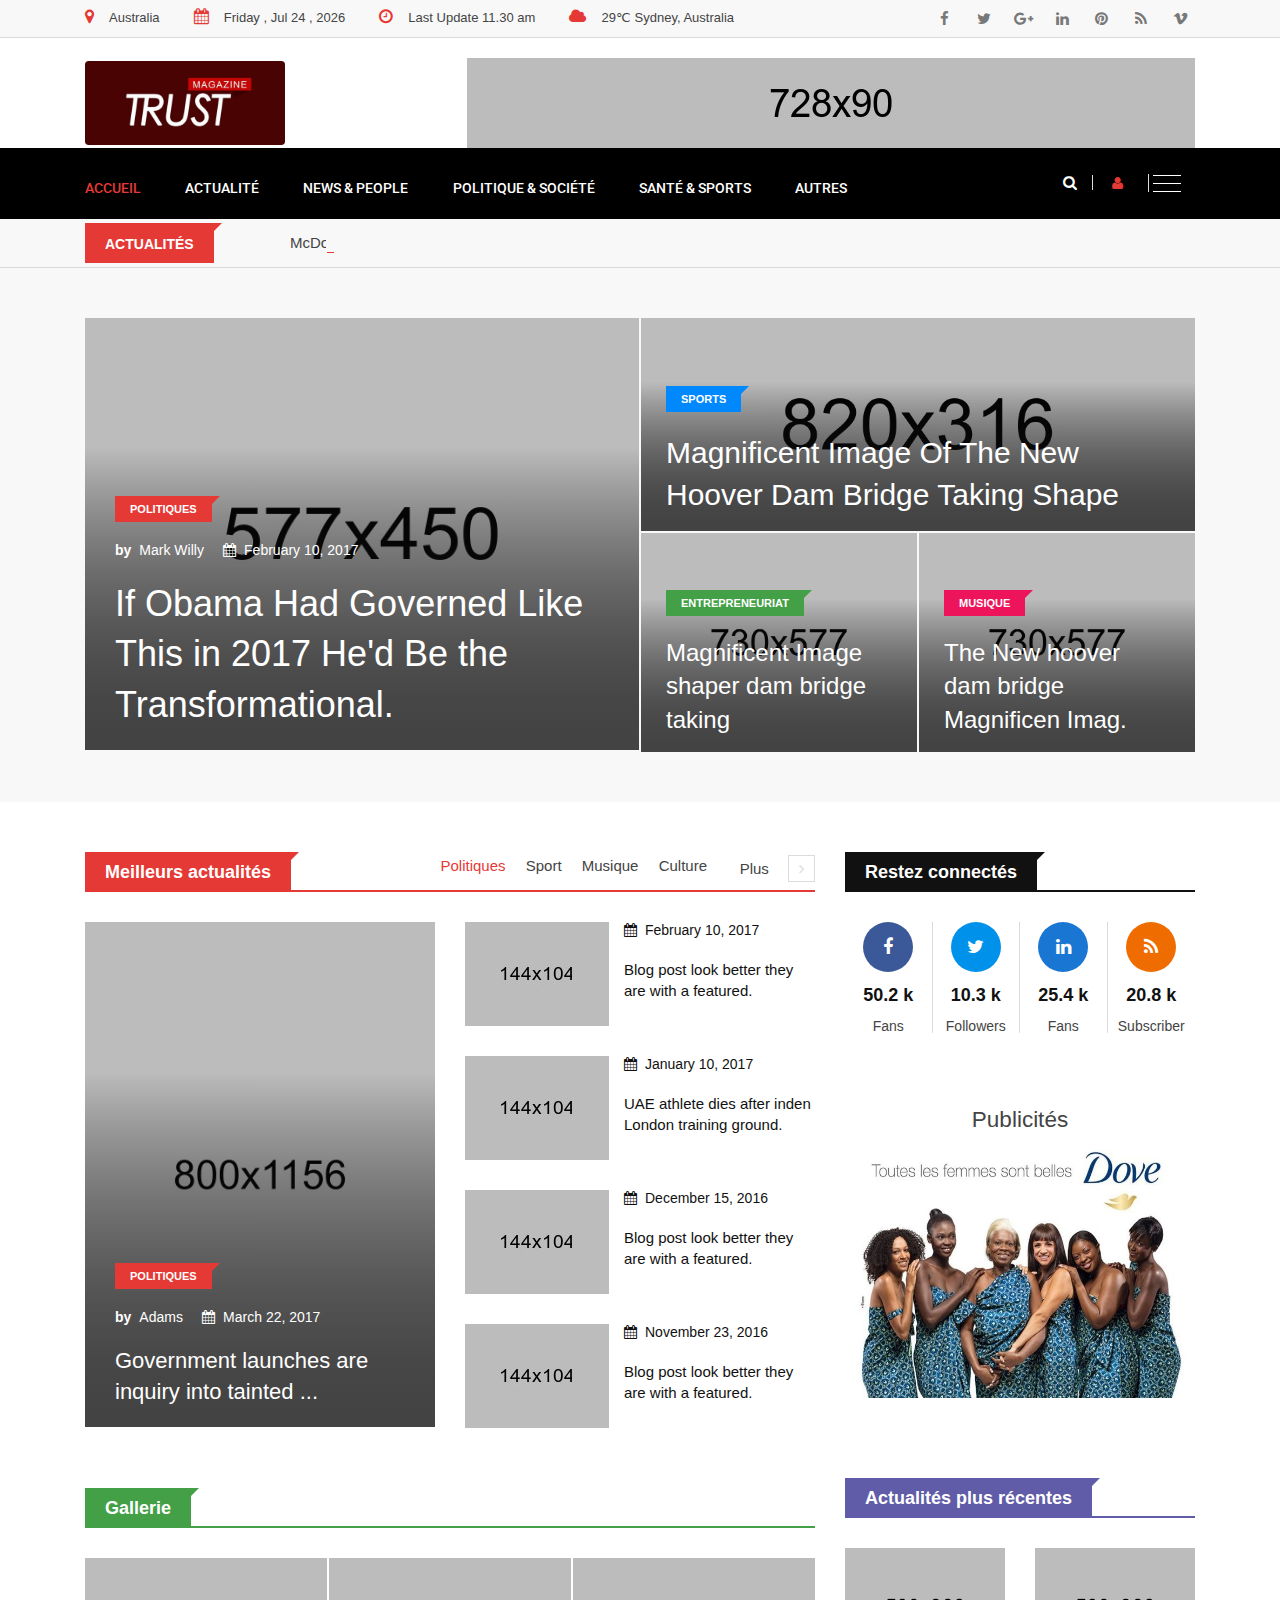
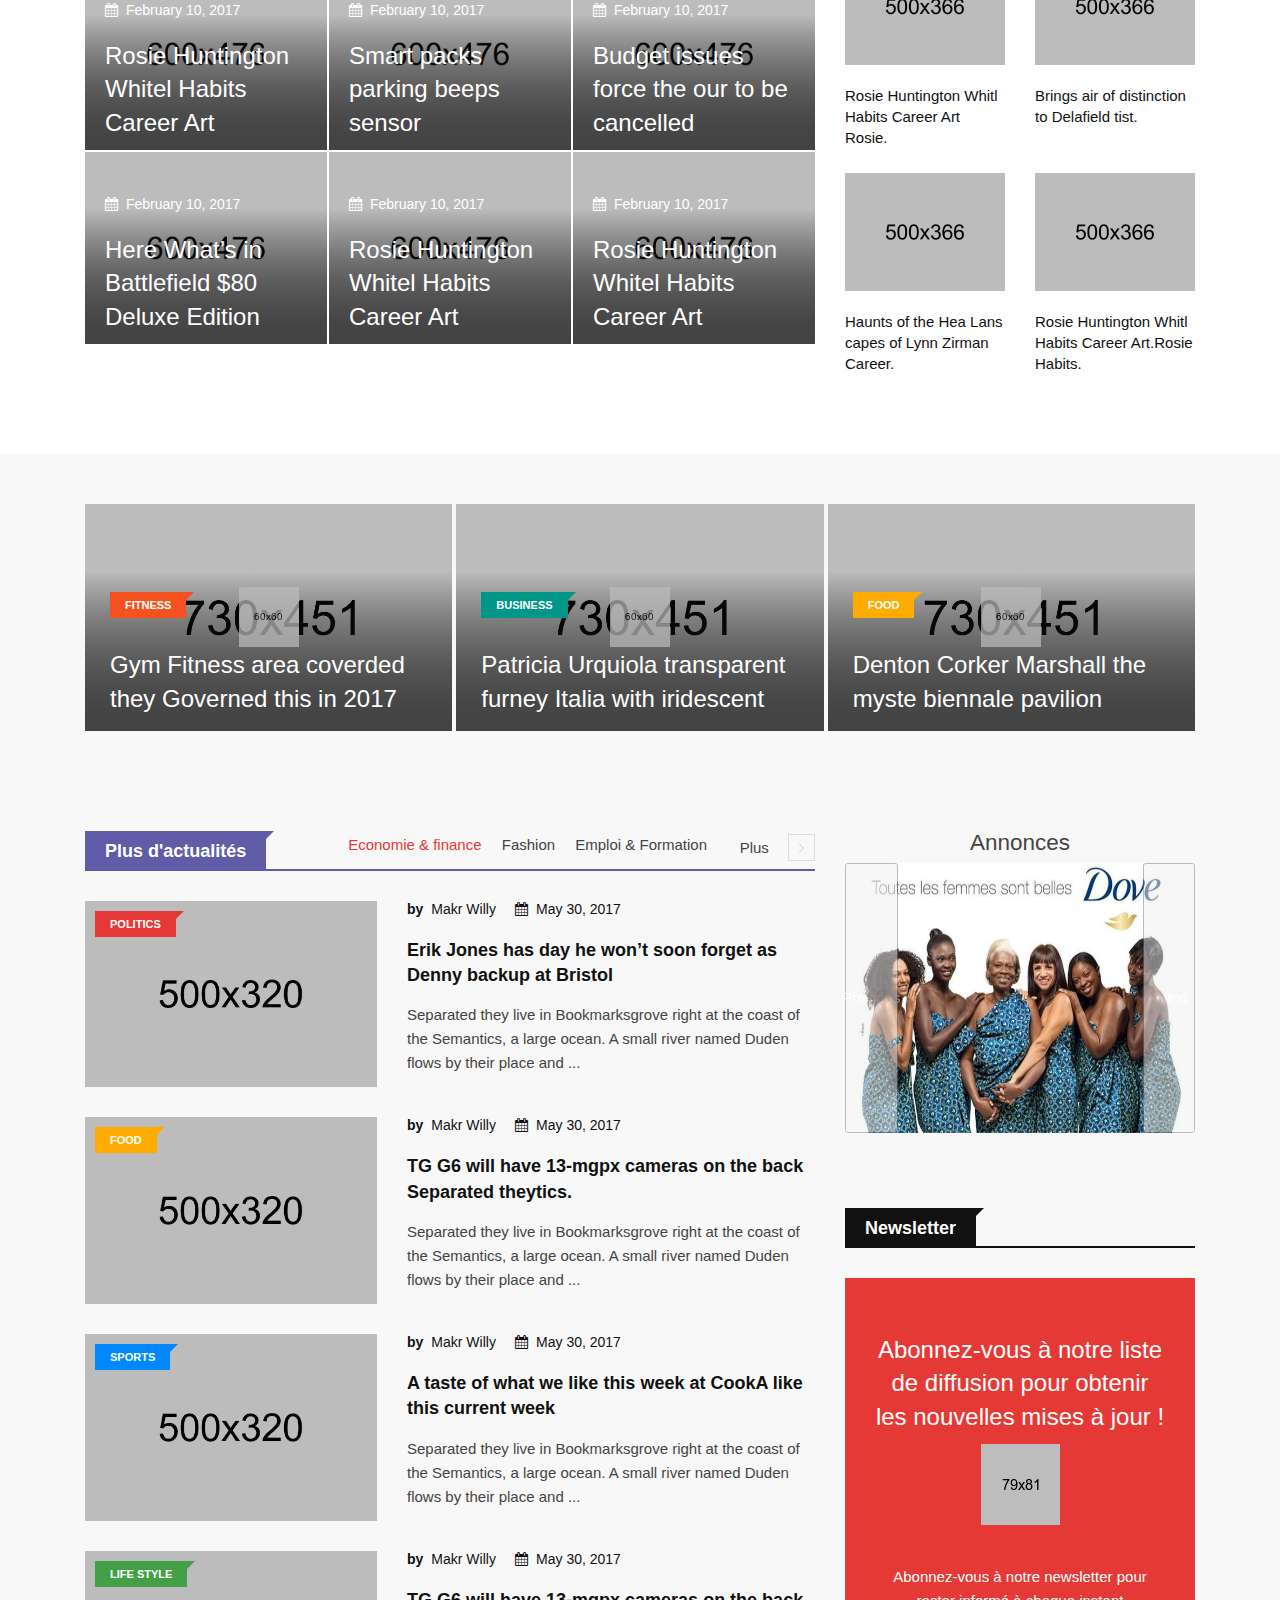
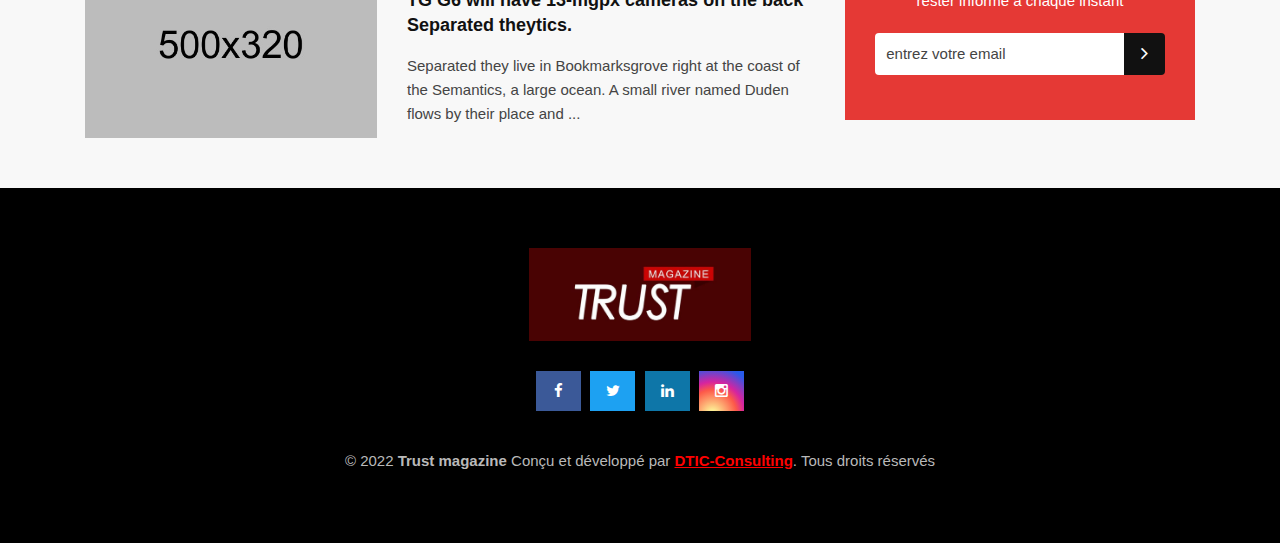
==== commit 11329614: "Socials networks" ====
--- a/index.html
+++ b/index.html
@@ -3120,38 +3120,23 @@
                                 </a>
                                 <ul class="footer-social">
                                     <li>
-                                        <a href="#" title="facebook">
+                                        <a href="#" title="facebook" class="facebook">
                                             <i class="fa fa-facebook" aria-hidden="true"></i>
                                         </a>
                                     </li>
                                     <li>
-                                        <a href="#" title="twitter">
+                                        <a href="#" title="twitter" class="twitter">
                                             <i class="fa fa-twitter" aria-hidden="true"></i>
                                         </a>
                                     </li>
                                     <li>
-                                        <a href="#" title="google-plus">
-                                            <i class="fa fa-google-plus" aria-hidden="true"></i>
-                                        </a>
-                                    </li>
-                                    <li>
-                                        <a href="#" title="linkedin">
+                                        <a href="#" title="linkedin" class="linkedin">
                                             <i class="fa fa-linkedin" aria-hidden="true"></i>
                                         </a>
                                     </li>
                                     <li>
-                                        <a href="#" title="pinterest">
-                                            <i class="fa fa-pinterest" aria-hidden="true"></i>
-                                        </a>
-                                    </li>
-                                    <li>
-                                        <a href="#" title="rss">
-                                            <i class="fa fa-rss" aria-hidden="true"></i>
-                                        </a>
-                                    </li>
-                                    <li>
-                                        <a href="#" title="vimeo">
-                                            <i class="fa fa-vimeo" aria-hidden="true"></i>
+                                        <a href="#" title="instagram-plus" class="instagram">
+                                            <i class="fa fa-instagram" aria-hidden="true"></i>
                                         </a>
                                     </li>
                                 </ul>
--- a/style.css
+++ b/style.css
@@ -4712,7 +4712,8 @@
   color: #111111;
   position: relative;
   display: inline-flex;
-  width: 49%;
+  /* width: 49%; */
+  width: 100%;
   margin-bottom: 15px;
   padding-left: 35px;
 }
@@ -5636,7 +5637,7 @@
   width: 45px;
   height: 40px;
   line-height: 40px;
-  background-color: #404040;
+  /* background-color: #404040; */
   text-align: center;
   color: #ffffff;
   display: block;
@@ -5646,9 +5647,26 @@
   -o-transition: all 0.5s ease-out;
   transition: all 0.5s ease-out;
 }
-ul.footer-social li a:hover {
+
+/*Color social networks*/
+ul.footer-social li a.facebook{
+  background-color: #3b5998;
+}
+ul.footer-social li a.twitter{
+  background-color: #1DA1F2;
+}
+ul.footer-social li a.linkedin{
+  background-color: #0e76a8;
+}
+ul.footer-social li a.instagram{
+  background: #d6249f;
+  background: radial-gradient(circle at 30% 107%, #fdf497 0%, #fdf497 5%, #fd5949 45%,#d6249f 60%,#285AEB 90%);
+}
+
+
+/* ul.footer-social li a:hover {
   background-color: #e53935;
-}
+} */
 /*=====================================
 [15] Helper Elements
 ======================================*/
